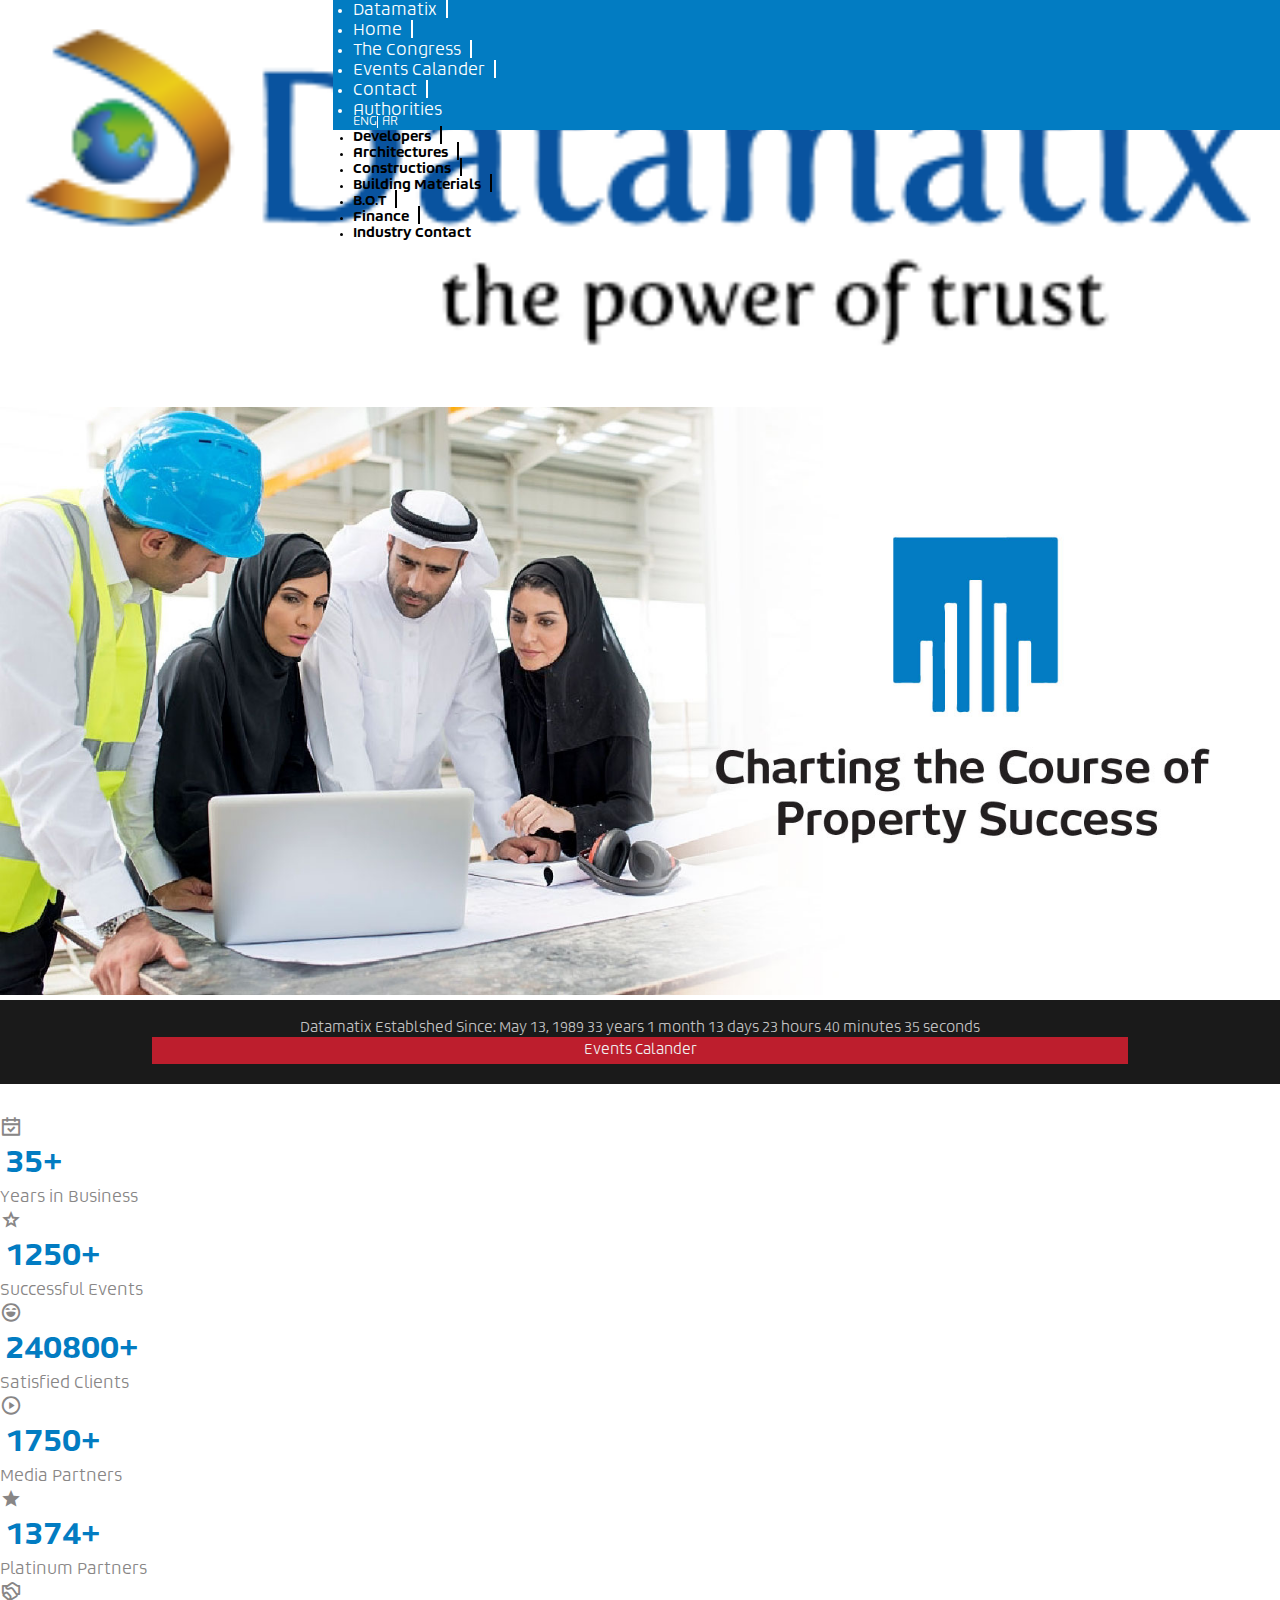
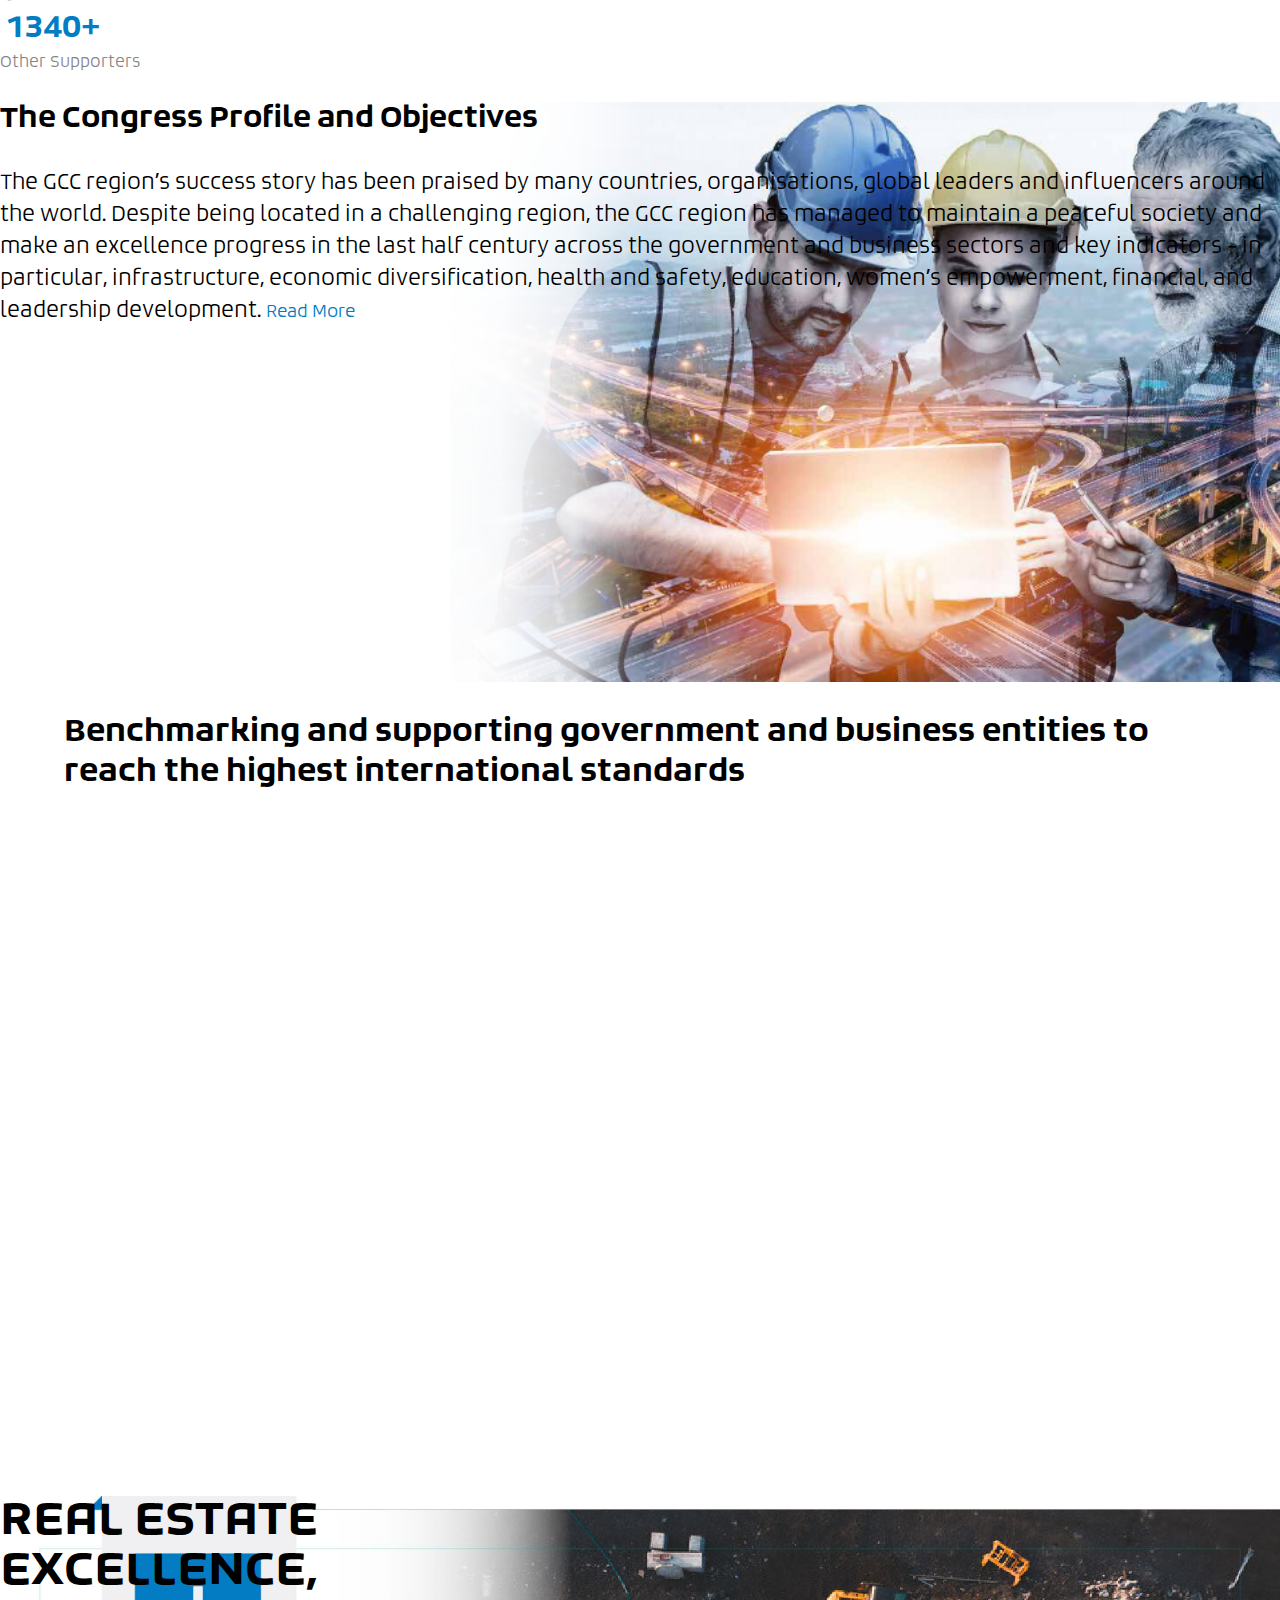
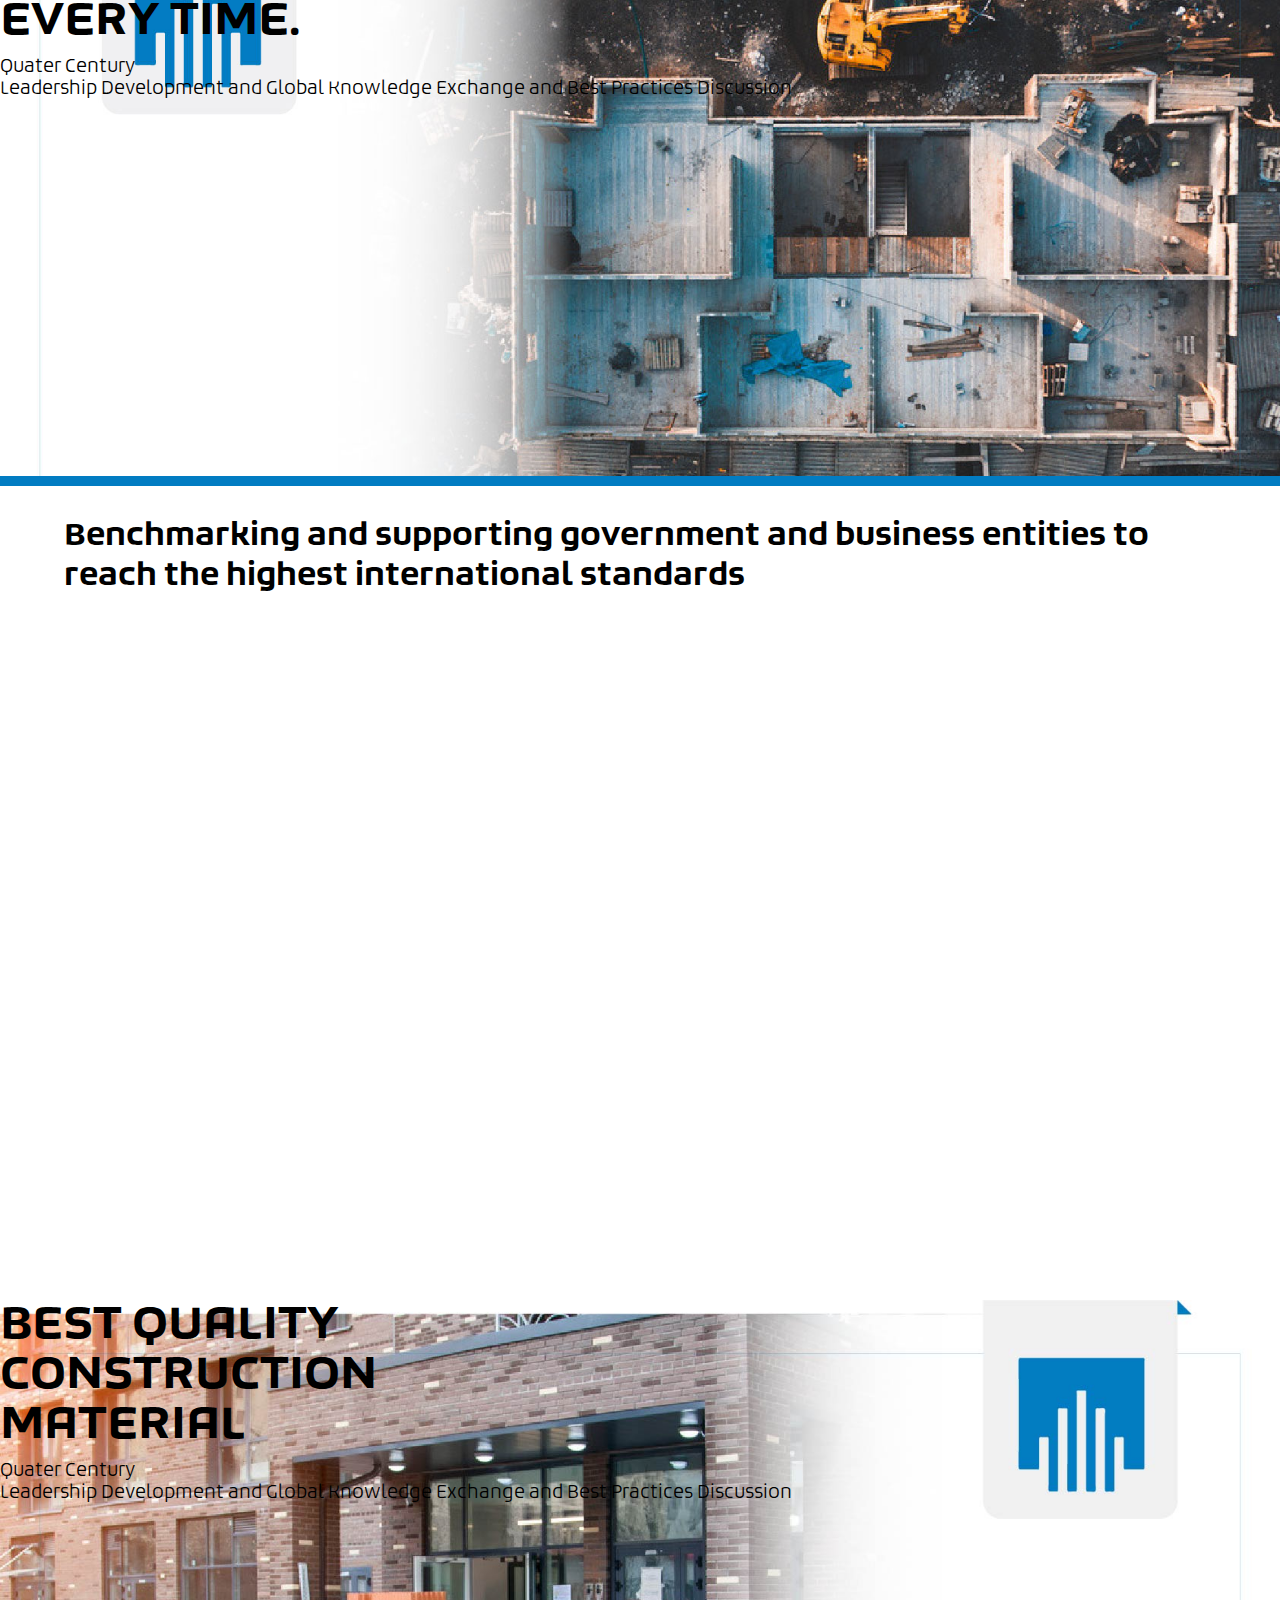
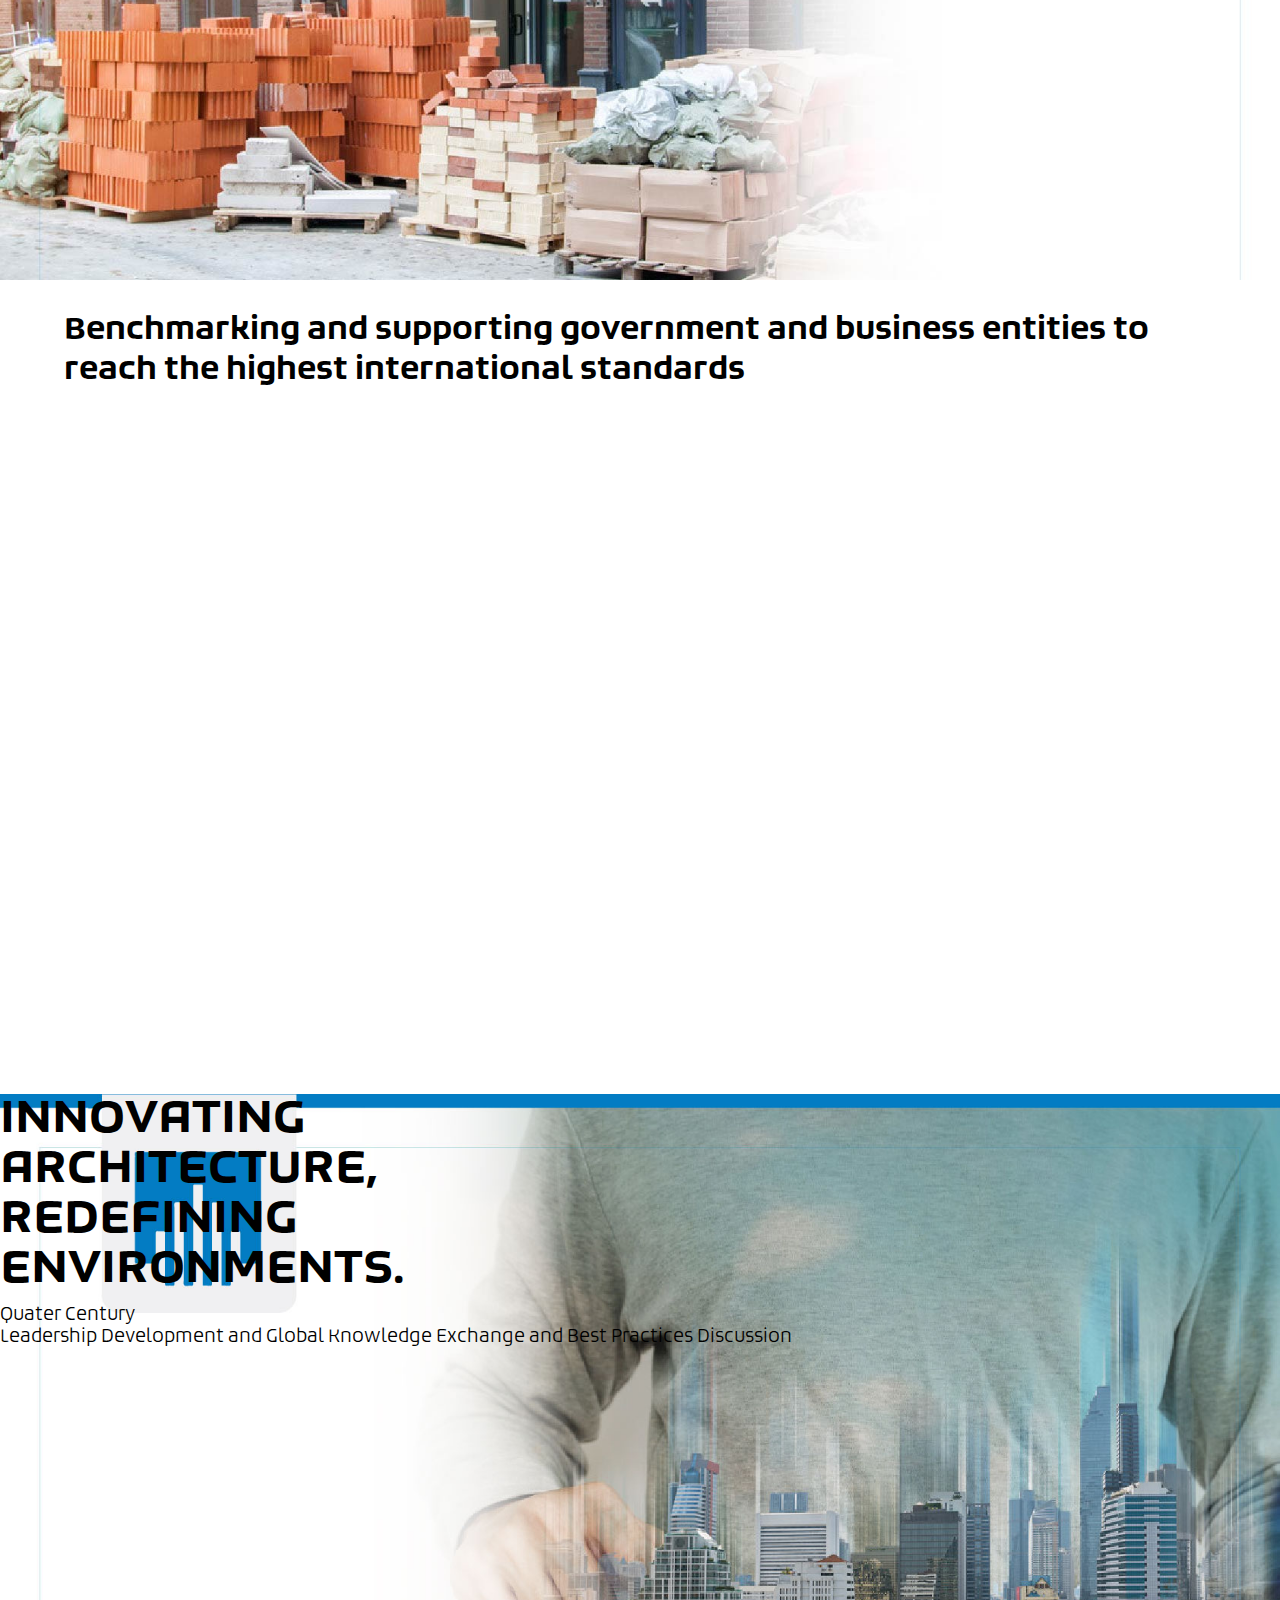
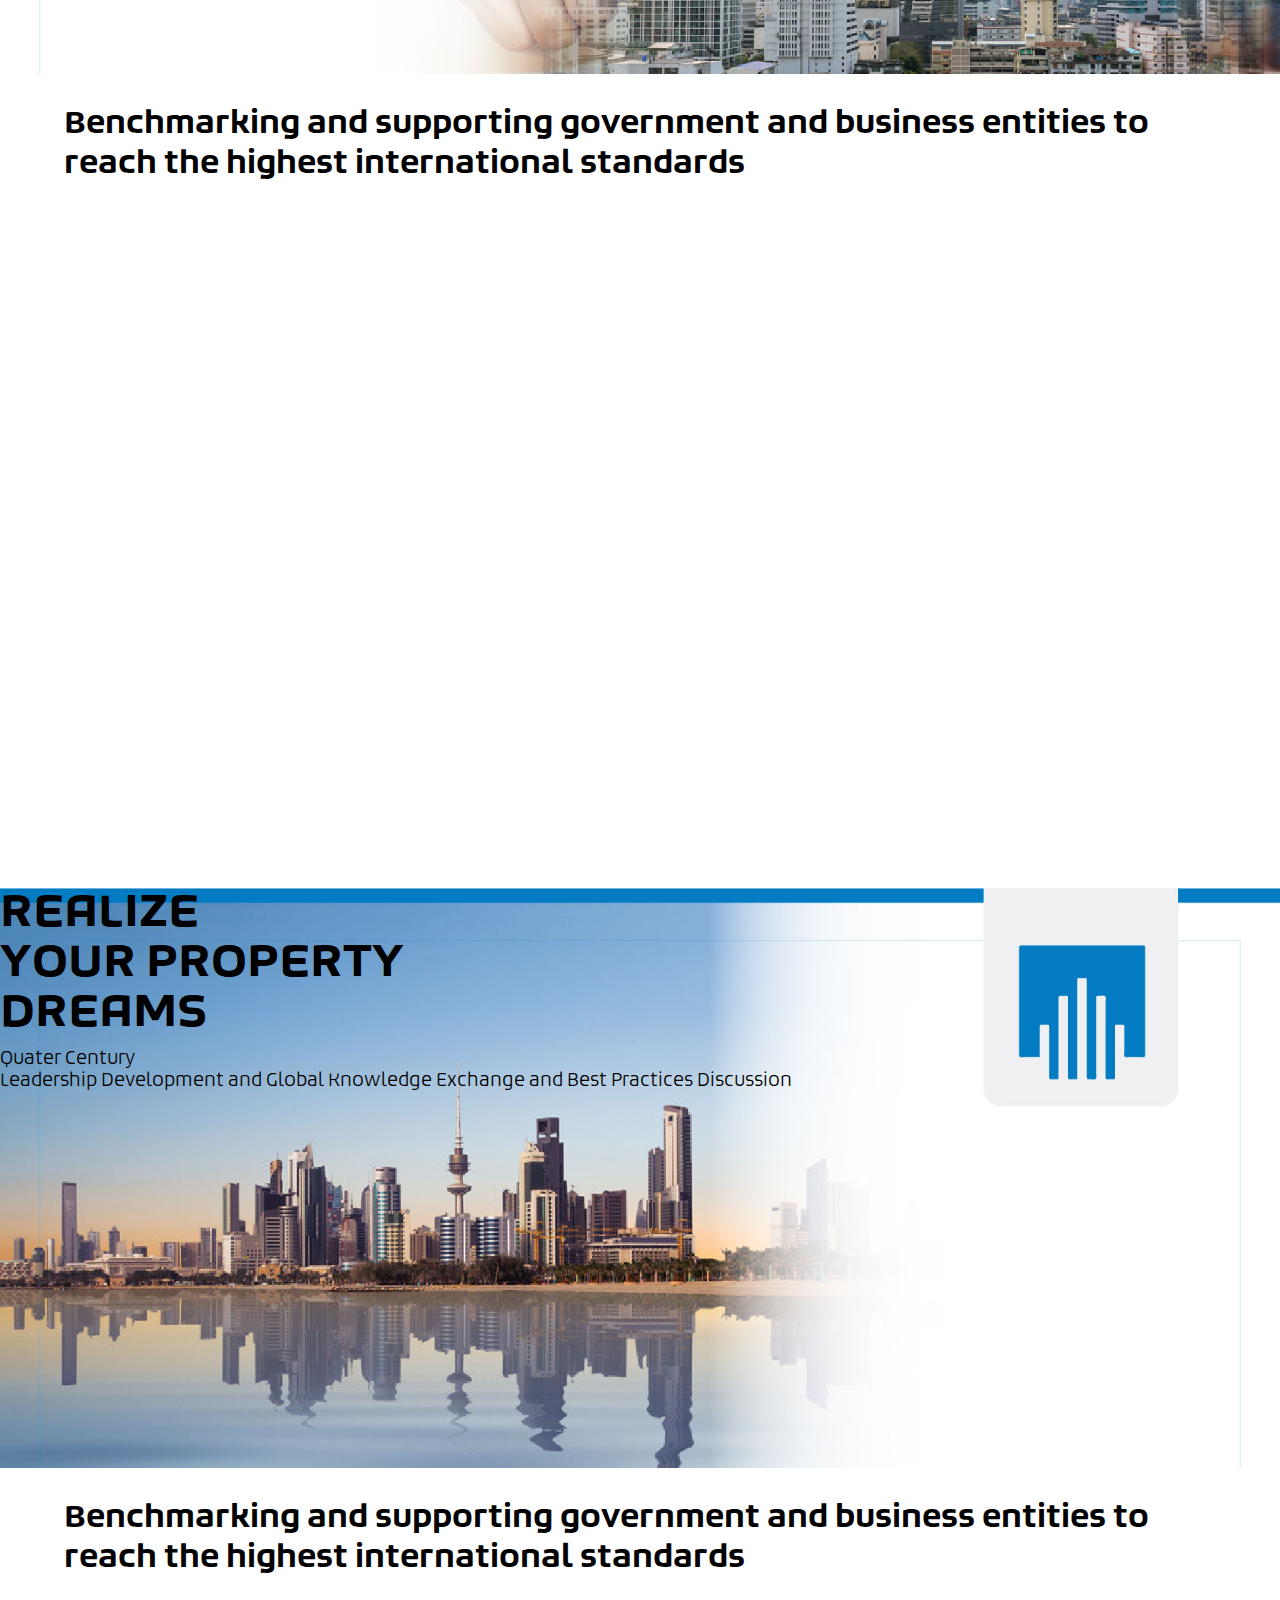
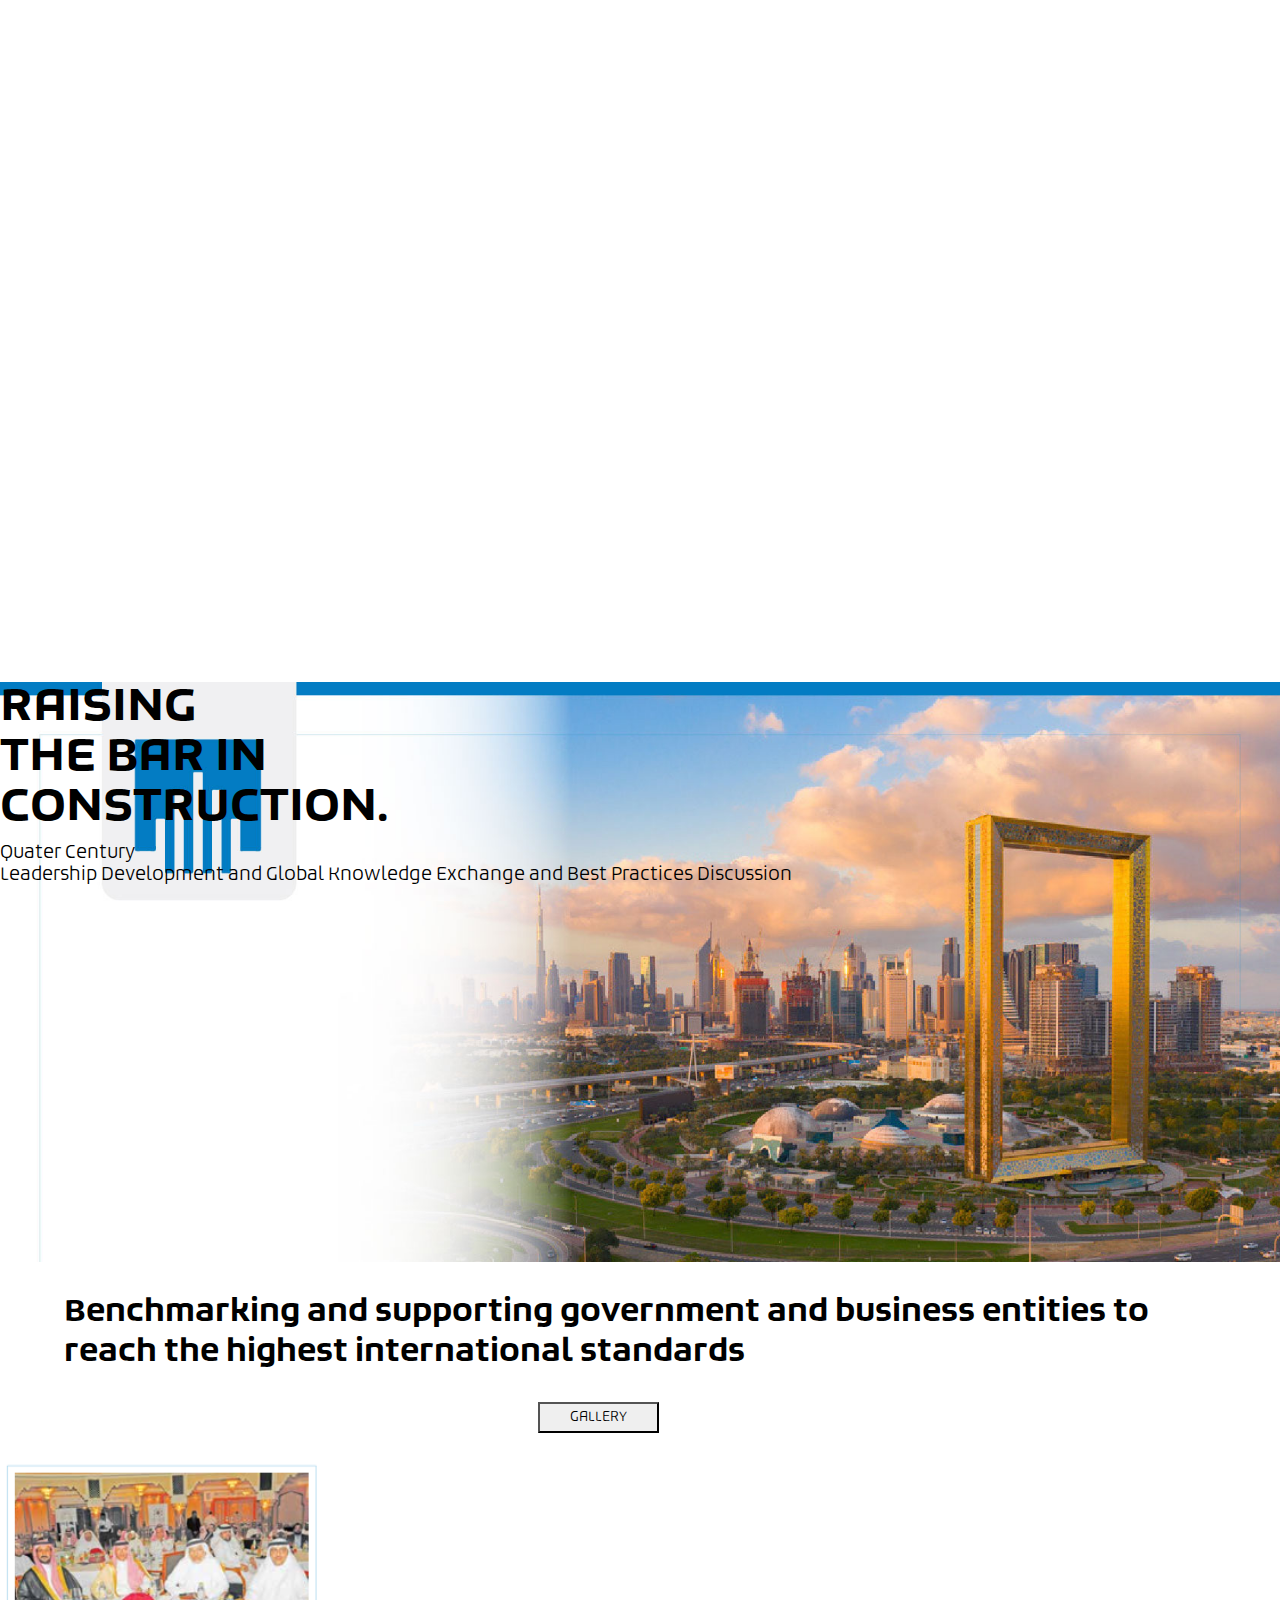
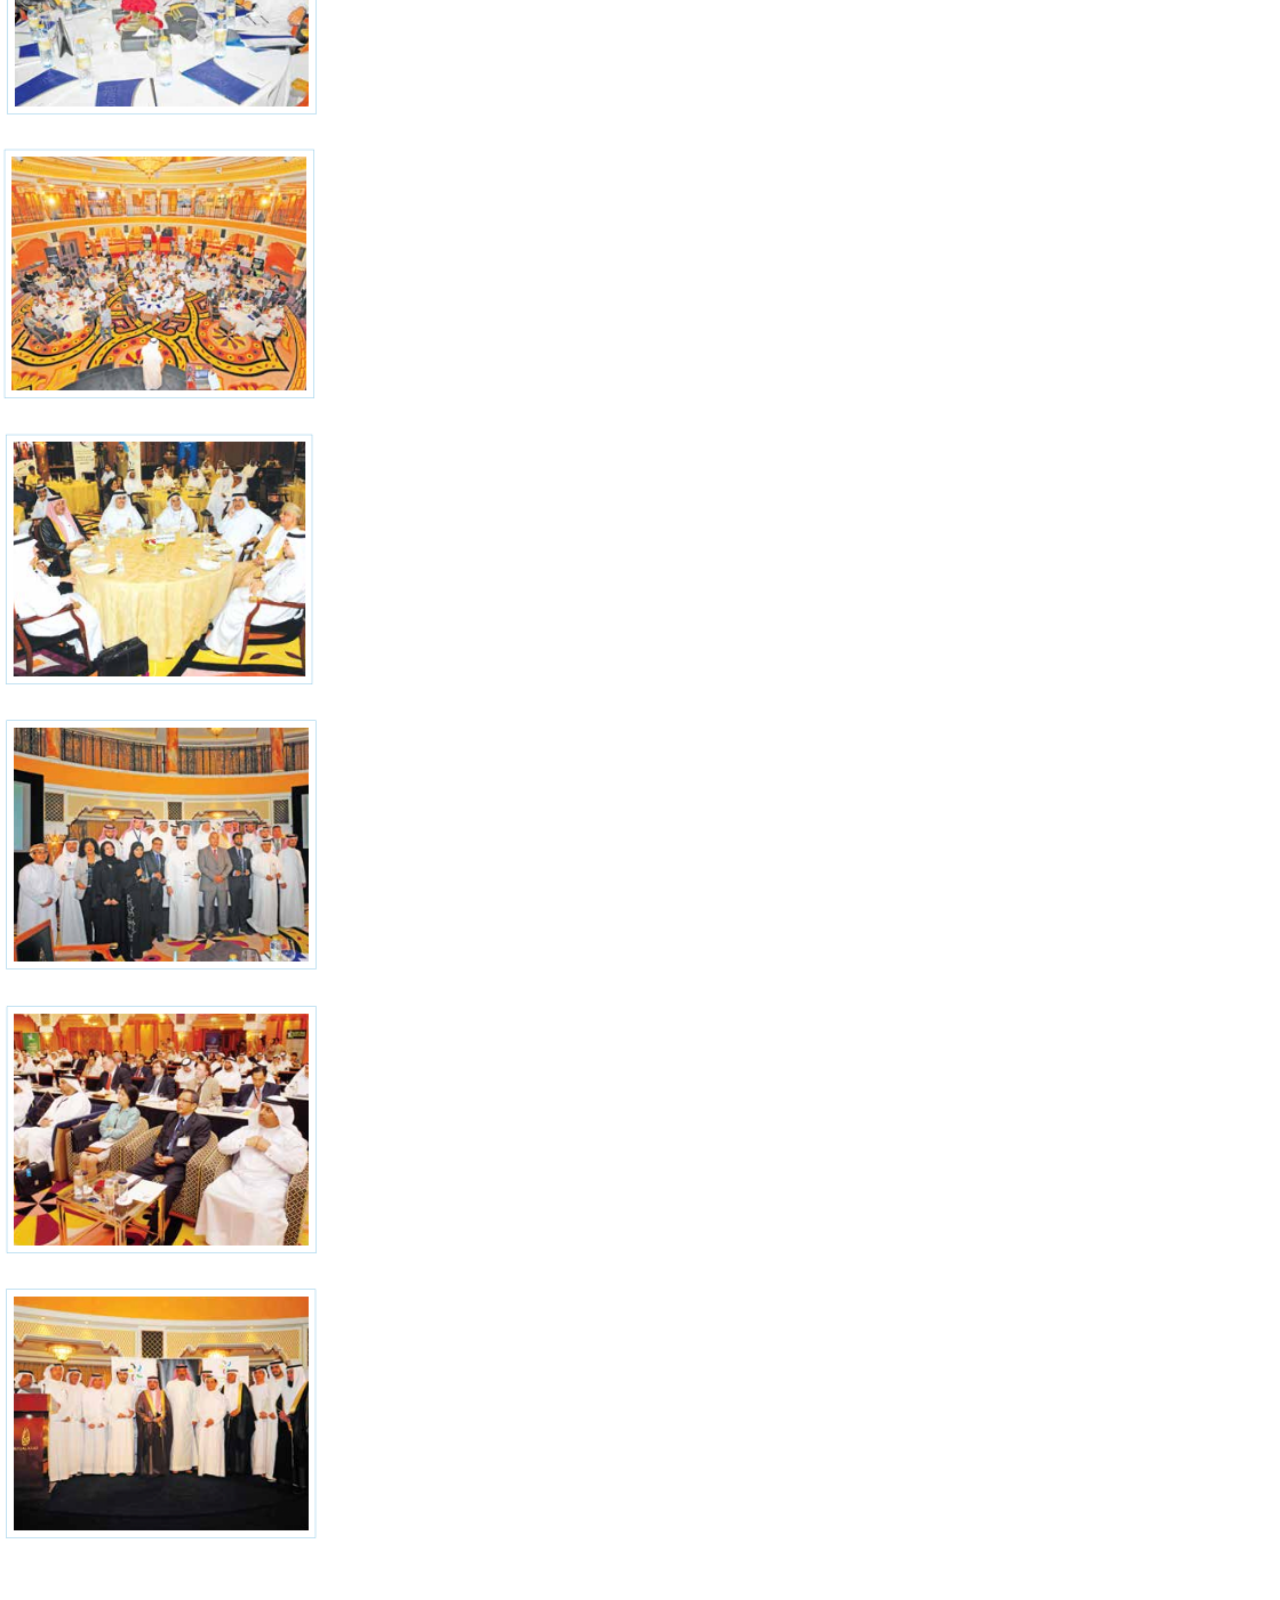
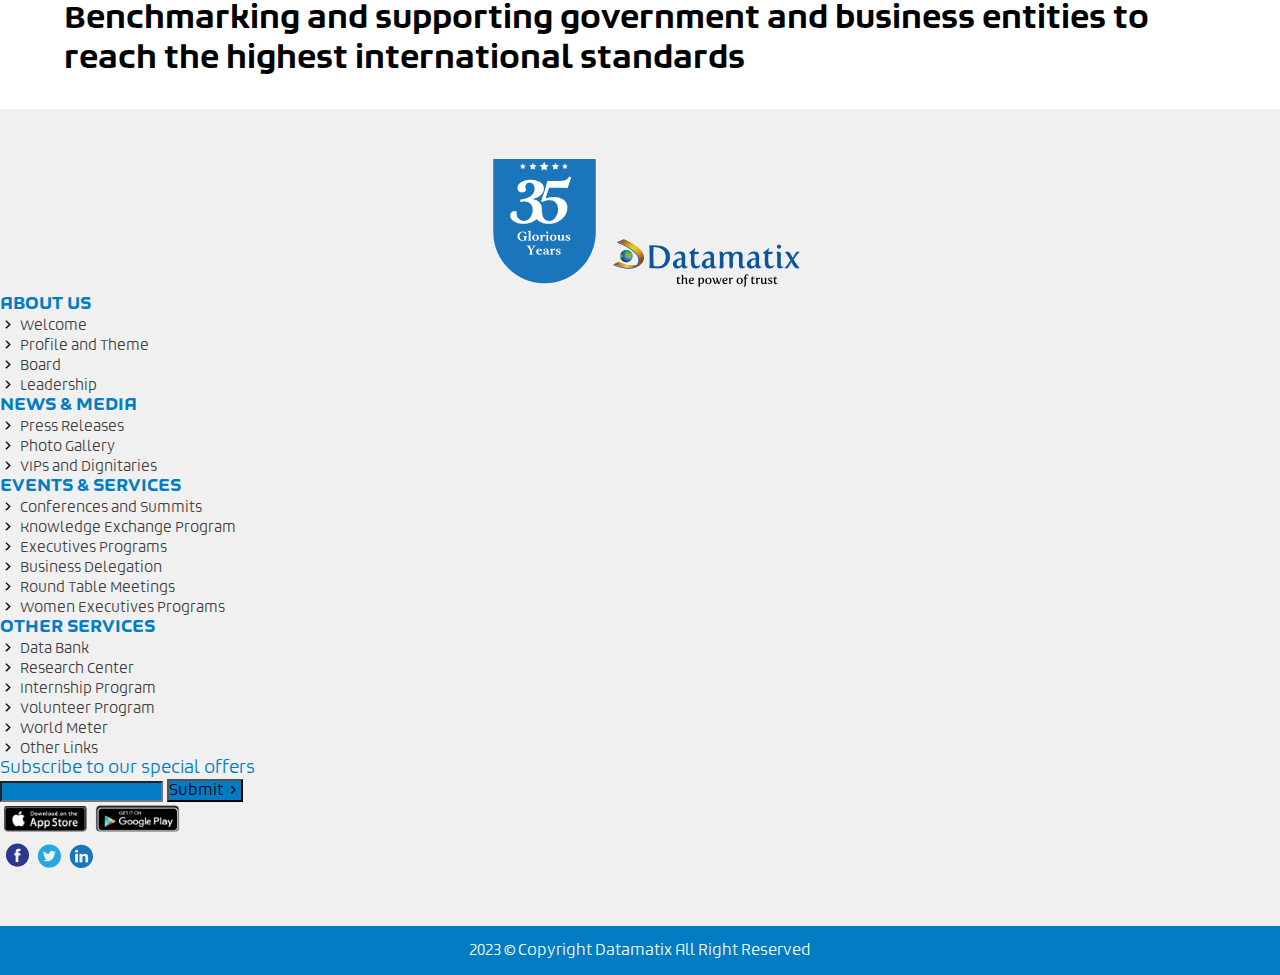
==== index.html @ 5085fa82 "updatee" ====
<!DOCTYPE html>
<html lang="en">
  <head>
    <meta charset="utf-8">
    <meta name="viewport" content="width=device-width, initial-scale=1">
    <title>The Property Developers Congress </title>
    <link rel="stylesheet" href="./assets/fonts/remixicon.css" />
    <link href="https://cdn.jsdelivr.net/npm/bootstrap@5.3.2/dist/css/bootstrap.min.css" rel="stylesheet" integrity="sha384-T3c6CoIi6uLrA9TneNEoa7RxnatzjcDSCmG1MXxSR1GAsXEV/Dwwykc2MPK8M2HN" crossorigin="anonymous">    
    <script defer src="https://cdn.jsdelivr.net/npm/bootstrap@5.3.2/dist/js/bootstrap.bundle.min.js" integrity="sha384-C6RzsynM9kWDrMNeT87bh95OGNyZPhcTNXj1NW7RuBCsyN/o0jlpcV8Qyq46cDfL" crossorigin="anonymous"></script>
    <link rel="stylesheet" href="./assets/css/propertyStyle.css">
  </head>
  <body>

    <div class="home-screen">
        <!-- start header -->
        <header>
            <div class="container-fluid">
                <div class="row">
                    <div class="col-md-3">
                        <div class="left-part">
                            <a href="/"> 
                                <img src="./assets/img/logo.png" class="img-fluid" alt="logo">
                            </a>
                        </div>
                    </div>
                    <div class="col-md-9">
                        <div class="right-part">
                            <div class="top-nav">
                                <div class="container-fluid">
                                    <div class="row">
                                        <div class="col-md-10 col-8">
                                            <ul class="list-unstyled lists">
                                                <li class="list-inline-item">Datamatix</li>
                                                <li class="list-inline-item">
                                                    <a href="/index.html">Home</a>
                                                </li>
                                                <li class="list-inline-item">
                                                    <a href="/prop11th.html">The Congress</a>
                                                </li>
                                                <li class="list-inline-item">
                                                    <a href="/propertyEvents.html"> Events Calander </a>
                                                </li>
                                                <li class="list-inline-item">Contact</li>
                                                <li class="list-inline-item">Authorities</li>
                                            </ul>
                                        </div>
                                        <div class="col-md-2 col-4">
                                            <div class="langs text-end">
                                                <span class="border-right pe-2">ENG</span>
                                                <span class="ps-1">AR</span>
                                            </div>
                                        </div>
                                    </div>
                                </div>
                            </div>

                            <div class="nav1">
                                <ul class="list-unstyled lists">
                                    <li class="list-inline-item">Developers</li>
                                    <li class="list-inline-item">Architectures</li>
                                    <li class="list-inline-item">Constructions</li>
                                    <li class="list-inline-item">Building Materials </li>
                                    <li class="list-inline-item">B.O.T </li>
                                    <li class="list-inline-item">Finance</li>
                                    <li class="list-inline-item">Industry Contact</li>
                                </ul>
                           </div>

                        </div>
                    </div>
                </div>
                
                
            </div>
        </header>
        <!-- end header -->

        <!-- start banner_main -->

        <div class="main-banner">
            <img src="./assets/img/main_banner.jpg" class="img-fluid" alt="banner" >
        </div>
        <!-- end banner_main-->

        <div class="counter-top">
            <div class="container-fluid">
                <div class="row">
                    <div class="col-md-9 col-12 m-auto">
                        <p>
                            Datamatix Establshed Since: May 13, 1989 33 years 1 month 13 days 23 hours 40 minutes 35 seconds 
                        </p>
                    </div>
                    <div class="col-md-3 col-12">
                        <button class="btn btn-danger">
                            Events Calander 
                        </button>
                    </div>
                </div>
            </div>
        </div>

        <!-- start Counter -->
        <div class="counter">
            <div class="container">
                <div class="row">
                    <div class="col-md-2 col-6">
                        <div class="counter-desc text-center">
                            <i class="ri-calendar-check-line"></i>
                            <h2>35+</h2>
                            <p>Years in Business</p>
                        </div>
                    </div>
                    <div class="col-md-2 col-6">
                        <div class="counter-desc text-center">
                            <i class="ri-star-s-line"></i>
                            <h2>1250+</h2>
                            <p>Successful Events</p>
                        </div>
                    </div>
                    <div class="col-md-2 col-6">
                        <div class="counter-desc text-center">
                            <i class="ri-emotion-laugh-line"></i>
                            <h2>240800+</h2>
                            <p>Satisfied Clients</p>
                        </div>
                    </div>
                    <div class="col-md-2 col-6">
                        <div class="counter-desc text-center">
                            <i class="ri-play-circle-line"></i>
                            <h2>1750+</h2>
                            <p>Media Partners</p>
                        </div>
                    </div>
                    <div class="col-md-2 col-6">
                        <div class="counter-desc text-center">
                            <i class="ri-star-s-fill"></i>
                            <h2>1374+</h2>
                            <p>Platinum Partners</p>
                        </div>
                    </div>
                    <div class="col-md-2 col-6">
                        <div class="counter-desc text-center">
                            <i class="ri-shake-hands-line"></i>
                            <h2>1340+</h2>
                            <p>Other Supporters</p>
                        </div>
                    </div>
                </div>
            </div>
        </div>
        <!-- end Counter -->

        <!-- <div class="datamatix-section">
            <div class="container">
                <div class="row">
                    <div class="col-12">
                        <h3>Conference Proﬁle and Objectives</h3>
                        <p>
                            The GCC region's success story has been praised by many countries, organisations, global  
                            influencers around the wold. Despite being located in a challenging region, the GCC 
                            region has managed to maintain a peaceful society and make an excellence progress 
                            in the last half century across the government and business sectors and key 
                            indicators - in particular, infrastructure, economic diversification, health 
                            and safety, education, women's empowerment, financial, and leadership development. 
                        </p>
                        <br>
                        <p>
                            Approximately 100 years ago, when the area was sustained by fishing and pearl diving 
                            for years, GCC then started looking for an alternative source of income and becoming 
                            the leading re-export ports, airports and many other diversified industries.  
                        </p>
                        <p>
                            During the 19th and earl 20th century's, the pearling industry thrived in the rlative 
                            calm at sea, providing both income and employment to the people of the GCC, It began 
                            to become a good economic resource for the local people. The decline of pearling 
                            in 1920s and 1930s resulted in a very difficult era, with little opportunity to 
                            build any infrastructure.  <a>Read More</a>
                        </p>
                       
                    </div>
                </div>
            </div>
        </div>
        <br> -->

        <!-- start banners -->
        <div class="bannerTop banner">

            <div class="container">
                <div class="row">
                    <div class="col-md-7 col-12">
                        <div class="datamatix-section">
                            <h3>The Congress Proﬁle and Objectives</h3>
                            <p>
                                The GCC region’s success story has been
                                praised by many countries, organisations,
                                global leaders and inﬂuencers around the world. Despite being located in a challenging region,
                                the GCC region has managed to maintain a peaceful society and make an excellence
                                progress in the last half century across the government and business sectors and key 
                                indicators – in particular, infrastructure,
                                economic diversiﬁcation, health and safety, education, women’s empowerment, ﬁnancial,
                                and leadership development. <a href="/">Read More</a>
                            </p>
                        </div>
                    </div>
                </div>
            </div>
        </div>

        <div class="container">
            <h2 class="banner_title text-center" style="margin: 30px auto; width: 90%;">
                Benchmarking and supporting government and business entities to reach the highest international standards</h2>
        </div> 

        <div class="banner-1 banner">
            <div class="over">
                <div class="container">
                    <div class="row">
                        <div class="col-md-5 col-11 text-left">
                            <div class="banner-text">
                                <h3>
                                    REAL ESTATE <br>
                                    EXCELLENCE, <br>
                                    EVERY TIME.
                                </h3>
                                <p>
                                    Quater Century <br>
                                    Leadership Development and Global Knowledge Exchange and Best Practices Discussion
                                </p>
                            </div>
                        </div>
                        <div class="col-md-7 col-1"></div>
                    </div>
                </div>
            </div>
        </div>

        <!-- <div class="container">
            <h2 class="banner_title">Benchmarking and supporting government and business entities to reach the highest international standards</h2>
            <p class="banner_text">
                During the 19th and early 20th century’s, the pearling industry thrived in the relative 
                calm at sea, providing both income and employment to the people of the GCC. 
                It began to become a good economic resource for the local people. The decline of pearling 
                in 1920s and 1930s resulted in a very difﬁcult era, with little opportunity to build any 
                infrastructure.
            </p>
        </div> -->

        <div class="container">
            <h2 class="banner_title text-center" style="margin: 30px auto; width: 90%;">
                Benchmarking and supporting government and business entities to reach the highest international standards</h2>
        </div> 

        <div class="banner-2 banner">
            <div class="over">
                <div class="container">
                    <div class="row">
                        <div class="col-md-7 col-1"></div>
                        <div class="col-md-5 col-11 text-end">
                            <div class="banner-text">
                                <h3>
                                    BEST QUALITY <br>
                                    CONSTRUCTION <br>
                                    MATERIAL
                                </h3>
                                <p class="ms-auto">
                                    Quater Century <br>
                                    Leadership Development and Global Knowledge Exchange and Best Practices Discussion
                                </p>
                            </div>
                        </div>
                    </div>
                </div>
            </div>
        </div>

        <div class="container">
            <h2 class="banner_title text-center" style="margin: 30px auto; width: 90%;">
                Benchmarking and supporting government and business entities to reach the highest international standards</h2>
        </div> 

        <div class="banner-3 banner">
            <div class="over">
                <div class="container">
                    <div class="row">
                        <div class="col-md-5 col-11 text-left">
                            <div class="banner-text">
                                <h3>
                                    INNOVATING <br>
                                    ARCHITECTURE, <br>
                                    REDEFINING <br>
                                    ENVIRONMENTS.
                                </h3>
                                <p>
                                    Quater Century <br>
                                    Leadership Development and Global Knowledge Exchange and Best Practices Discussion
                                </p>
                            </div>
                        </div>
                        <div class="col-md-7 col-1"></div>
                    </div>
                </div>
            </div>
        </div>

        <div class="container">
            <h2 class="banner_title text-center" style="margin: 30px auto; width: 90%;">
                Benchmarking and supporting government and business entities to reach the highest international standards</h2>
        </div> 

        <div class="banner-4 banner">
            <div class="over">
                <div class="container">
                    <div class="row">
                        <div class="col-md-7 col-1"></div>
                        <div class="col-md-5 col-11 text-end">
                            <div class="banner-text">
                                <h3>
                                    REALIZE<br>
                                    YOUR PROPERTY <br>
                                    DREAMS
                                </h3>
                                <p class="ms-auto">
                                    Quater Century <br>
                                    Leadership Development and Global Knowledge Exchange and Best Practices Discussion
                                </p>
                            </div>
                        </div>
                    </div>
                </div>
            </div>
        </div>

        <div class="container">
            <h2 class="banner_title text-center" style="margin: 30px auto; width: 90%;">
                Benchmarking and supporting government and business entities to reach the highest international standards</h2>
        </div> 

        <div class="banner-5 banner">
            <div class="over">
                <div class="container">
                    <div class="row">
                        <div class="col-md-5 col-11 text-left">
                            <div class="banner-text">
                                <h3>
                                    RAISING <br>
                                    THE BAR IN <br>
                                    CONSTRUCTION.
                                </h3>
                                <p>
                                    Quater Century <br>
                                    Leadership Development and Global Knowledge Exchange and Best Practices Discussion
                                </p>
                            </div>
                        </div>
                        <div class="col-md-7 col-1"></div>
                    </div>
                </div>
            </div>
        </div>

        <div class="container">
            <h2 class="banner_title text-center" style="margin: 30px auto; width: 90%;">
                Benchmarking and supporting government and business entities to reach the highest international standards</h2>
        </div> 

        <!-- end banners -->

        <!-- <div class="container text-center">
            <h2 class="banner_title text-center">Benchmarking and supporting government and business entities to reach the highest international standards</h2>
        </div> -->

        <!-- <div class="categories">
            <div class="container">
                <div class="row">
                    <div class="col-lg-4 col-md-6 col-12">
                        <div class="cat">
                            <img src="./assets/img/category1.png" width="320" height="260" class="img-fluid" alt="img1">
                        </div>
                    </div>
                    <div class="col-lg-4 col-md-6 col-12">
                        <div class="cat">
                            <img src="./assets/img/category2.png" width="320" height="260" class="img-fluid" alt="img2">
                        </div>
                    </div>
                    <div class="col-lg-4 col-md-6 col-12">
                        <div class="cat">

                            <img src="./assets/img/category3.png" width="320" height="260" class="img-fluid" alt="img3">
                        </div>
                    </div>
                    <div class="col-lg-4 col-md-6 col-12">
                        <div class="cat">
                            <img src="./assets/img/category4.png" width="320" height="260" class="img-fluid" alt="img4">
                        </div>
                    </div>
                    <div class="col-lg-4 col-md-6 col-12">
                        <div class="cat">
                            <img src="./assets/img/category5.png" width="320" height="260" class="img-fluid" alt="img5">
                        </div>
                    </div>
                    <div class="col-lg-4 col-md-6 col-12">
                        <div class="cat">
                            <img src="./assets/img/category6.png" width="320" height="260" class="img-fluid" alt="img6">
                        </div>
                    </div>
                </div>
            </div>
        </div> -->

        <!-- start UPCOMING EVENTS -->
        
        <!-- <div class="events">
            <div class="container">
                <h3>UPCOMING EVENTS</h3>
                <div class="row">
                    <div class="col-md-4 col-12">
                        <div class="event-card active">
                            <img src="./assets/img/event1.png" alt="event1" class="img-fluid">
                            <h5>The Construction Company Congress</h5>
                            <div class="card-body">
                                <p>About 4-decades ago, the institute embarked on a global excellence development journey to accelerate the leadership and organizational development goals of the middle east region and</p>
                            </div>
                            <div class="card-footer">
                                <h6>MARCH 23, 2022</h6>
                                <p>Dubai, United Arab Emirates</p>
                            </div>
                            <button class="btn btn-primary">
                                <a href="/">FOR REGISTRATION</a>
                                <i class="ri-arrow-right-s-line ms-2"></i>
                            </button>
                        </div>
                    </div>
                    <div class="col-md-4 col-12">
                        <div class="event-card">
                            <img src="./assets/img/event2.png" alt="event2" class="img-fluid">
                            <h5>The Food <br> Company Congress</h5>
                            <div class="card-body">
                                <p>About 4-decades ago, the institute embarked on a global excellence development journey to accelerate the leadership and organizational development goals of the middle east region and</p>
                            </div>
                            <div class="card-footer">
                                <h6>MARCH 23, 2022</h6>
                                <p>Dubai, United Arab Emirates</p>
                            </div>
                            <button class="btn btn-primary">
                                <a href="/">FOR REGISTRATION</a>
                                <i class="ri-arrow-right-s-line ms-2"></i>
                            </button>
                        </div>
                    </div>
                    <div class="col-md-4 col-12">
                        <div class="event-card">
                            <img src="./assets/img/event3.png" alt="event3" class="img-fluid">
                            <h5>The Architect Company Congress</h5>
                            <div class="card-body">
                                <p>About 4-decades ago, the institute embarked on a global excellence development journey to accelerate the leadership and organizational development goals of the middle east region and</p>
                            </div>
                            <div class="card-footer">
                                <h6>MARCH 23, 2022</h6>
                                <p>Dubai, United Arab Emirates</p>
                            </div>
                            <button class="btn btn-primary">
                                <a href="/">FOR REGISTRATION</a>
                                <i class="ri-arrow-right-s-line ms-2"></i>
                            </button>
                        </div>
                    </div>
                    <div class="col-md-4 col-12">
                        <div class="event-card active">
                            <img src="./assets/img/event4.png" alt="event4" class="img-fluid">
                            <h5>The Building Materials Congress</h5>
                            <div class="card-body">
                                <p>About 4-decades ago, the institute embarked on a global excellence development journey to accelerate the leadership and organizational development goals of the middle east region and</p>
                            </div>
                            <div class="card-footer">
                                <h6>MARCH 23, 2022</h6>
                                <p>Dubai, United Arab Emirates</p>
                            </div>
                            <button class="btn btn-primary">
                                <a href="/">FOR REGISTRATION</a>
                                <i class="ri-arrow-right-s-line ms-2"></i>
                            </button>
                        </div>
                    </div>
                    <div class="col-md-4 col-12">
                        <div class="event-card">
                            <img src="./assets/img/event2.png" alt="event2" class="img-fluid">
                            <h5>The Food <br> Company Congress</h5>
                            <div class="card-body">
                                <p>About 4-decades ago, the institute embarked on a global excellence development journey to accelerate the leadership and organizational development goals of the middle east region and</p>
                            </div>
                            <div class="card-footer">
                                <h6>MARCH 23, 2022</h6>
                                <p>Dubai, United Arab Emirates</p>
                            </div>
                            <button class="btn btn-primary">
                                <a href="/">FOR REGISTRATION</a>
                                <i class="ri-arrow-right-s-line ms-2"></i>
                            </button>
                        </div>
                    </div>
                    <div class="col-md-4 col-12">
                        <div class="event-card">
                            <img src="./assets/img/event3.png" alt="event3" class="img-fluid">
                            <h5>The Architect Company Congress</h5>
                            <div class="card-body">
                                <p>About 4-decades ago, the institute embarked on a global excellence development journey to accelerate the leadership and organizational development goals of the middle east region and</p>
                            </div>
                            <div class="card-footer">
                                <h6>MARCH 23, 2022</h6>
                                <p>Dubai, United Arab Emirates</p>
                            </div>
                            <button class="btn btn-primary">
                                <a href="/">FOR REGISTRATION</a>
                                <i class="ri-arrow-right-s-line ms-2"></i>
                            </button>
                        </div>
                    </div>
                    <div class="col-md-4 col-12">
                        <div class="event-card active">
                            <img src="./assets/img/event4.png" alt="event4" class="img-fluid">
                            <h5>The Building Materials Congress</h5>
                            <div class="card-body">
                                <p>About 4-decades ago, the institute embarked on a global excellence development journey to accelerate the leadership and organizational development goals of the middle east region and</p>
                            </div>
                            <div class="card-footer">
                                <h6>MARCH 23, 2022</h6>
                                <p>Dubai, United Arab Emirates</p>
                            </div>
                            <button class="btn btn-primary">
                                <a href="/">FOR REGISTRATION</a>
                                <i class="ri-arrow-right-s-line ms-2"></i>
                            </button>
                        </div>
                    </div>
                    <div class="col-md-4 col-12">
                        <div class="event-card">
                            <img src="./assets/img/event2.png" alt="event2" class="img-fluid">
                            <h5>The Food <br> Company Congress</h5>
                            <div class="card-body">
                                <p>About 4-decades ago, the institute embarked on a global excellence development journey to accelerate the leadership and organizational development goals of the middle east region and</p>
                            </div>
                            <div class="card-footer">
                                <h6>MARCH 23, 2022</h6>
                                <p>Dubai, United Arab Emirates</p>
                            </div>
                            <button class="btn btn-primary">
                                <a href="/">FOR REGISTRATION</a>
                                <i class="ri-arrow-right-s-line ms-2"></i>
                            </button>
                        </div>
                    </div>
                    <div class="col-md-4 col-12">
                        <div class="event-card">
                            <img src="./assets/img/event3.png" alt="event3" class="img-fluid">
                            <h5>The Architect Company Congress</h5>
                            <div class="card-body">
                                <p>About 4-decades ago, the institute embarked on a global excellence development journey to accelerate the leadership and organizational development goals of the middle east region and</p>
                            </div>
                            <div class="card-footer">
                                <h6>MARCH 23, 2022</h6>
                                <p>Dubai, United Arab Emirates</p>
                            </div>
                            <button class="btn btn-primary">
                                <a href="/">FOR REGISTRATION</a>
                                <i class="ri-arrow-right-s-line ms-2"></i>
                            </button>
                        </div>
                    </div>
                </div>
            </div>
        </div> -->

        <!-- end UPCOMING EVENTS -->
        

        <!-- start gallery -->
        <div class="gallery">
            <div class="container">
                <div class="row">
                    <div class="col-12">
                        <button class="btn btn-primary">GALLERY</button>
                    </div>
                </div>
                <div class="row">
                    <div class=" col-md-4 col-sm-6 col-12">
                        <img src="./assets/img/category1.png" width="320" height="260" class="img-fluid">
                    </div>
                    <div class=" col-md-4 col-sm-6 col-12">
                        <img src="./assets/img/category2.png" width="320" height="260" class="img-fluid">
                    </div>
                    <div class=" col-md-4 col-sm-6 col-12">
                        <img src="./assets/img/category3.png" width="320" height="260" class="img-fluid">
                    </div>
                    <div class=" col-md-4 col-sm-6 col-12">
                        <img src="./assets/img/category4.png" width="320" height="260" class="img-fluid">
                    </div>
                    <div class=" col-md-4 col-sm-6 col-12">
                        <img src="./assets/img/category5.png" width="320" height="260" class="img-fluid">
                    </div>
                    <div class=" col-md-4 col-sm-6 col-12">
                        <img src="./assets/img/category6.png" width="320" height="260" class="img-fluid">
                    </div>
                </div>
            </div>
        </div>
        <!-- end gallery -->

        <div class="container">
            <h2 class="banner_title text-center" style="margin: 30px auto; width: 90%;">
                Benchmarking and supporting government and business entities to reach the highest international standards</h2>
        </div> 

        <!-- start footer -->
        <footer>
            <div class="container">
                <div class="row mb-2">
                    <div class="col-md-3 col-12 text-sm-center">
                        <div class="logo">
                            <img class="img-fluid" src="./assets/img/logo-footer.png" alt="logo3">
                            <img class="img-fluid" src="./assets/img/logo-footer2.png" alt="logo2">
                        </div>
                    </div>

                    <div class="col-md-2 col-6">
                        <h5>ABOUT US</h5>
                        <div class="links d-flex">
                            <i class="ri-arrow-right-s-line"></i>
                            <span>Welcome</span>
                        </div>
                        <div class="links d-flex">
                            <i class="ri-arrow-right-s-line"></i>
                            <span> Profile and Theme </span>
                        </div>
                        <div class="links d-flex">
                            <i class="ri-arrow-right-s-line"></i>
                            <span>Board</span>
                        </div>
                        <div class="links d-flex">
                            <i class="ri-arrow-right-s-line"></i>
                            <span>Leadership</span>
                        </div>
                    </div>

                    <div class="col-md-2 col-6">
                        <h5>NEWS & MEDIA</h5>
                        <div class="links d-flex">
                            <i class="ri-arrow-right-s-line"></i>
                            <span>Press Releases</span>
                        </div>
                        <div class="links d-flex">
                            <i class="ri-arrow-right-s-line"></i>
                            <span>Photo Gallery</span>
                        </div>
                        <div class="links d-flex">
                            <i class="ri-arrow-right-s-line"></i>
                            <span>VIPs and Dignitaries</span>
                        </div>
                    </div>

                    <div class="col-md-3 col-6">
                        <h5>EVENTS & SERVICES </h5>
                        <div class="links d-flex">
                            <i class="ri-arrow-right-s-line"></i>
                            <span>Conferences and Summits </span>
                        </div>
                        <div class="links d-flex">
                            <i class="ri-arrow-right-s-line"></i>
                            <span>Knowledge Exchange Program</span>
                        </div>
                        <div class="links d-flex">
                            <i class="ri-arrow-right-s-line"></i>
                            <span>Executives Programs </span>
                        </div>
                        <div class="links d-flex">
                            <i class="ri-arrow-right-s-line"></i>
                            <span>Business Delegation</span>
                        </div>
                        <div class="links d-flex">
                            <i class="ri-arrow-right-s-line"></i>
                            <span>Round Table Meetings</span>
                        </div>
                        <div class="links d-flex">
                            <i class="ri-arrow-right-s-line"></i>
                            <span>Women Executives Programs</span>
                        </div>
                    </div>

                    <div class="col-md-2 col-6">
                        <h5>OTHER SERVICES</h5>
                        <div class="links d-flex">
                            <i class="ri-arrow-right-s-line"></i>
                            <span>Data Bank</span>
                        </div>
                        <div class="links d-flex">
                            <i class="ri-arrow-right-s-line"></i>
                            <span>Research Center</span>
                        </div>
                        <div class="links d-flex">
                            <i class="ri-arrow-right-s-line"></i>
                            <span>Internship Program </span>
                        </div>
                        <div class="links d-flex">
                            <i class="ri-arrow-right-s-line"></i>
                            <span>Volunteer Program </span>
                        </div>
                        <div class="links d-flex">
                            <i class="ri-arrow-right-s-line"></i>
                            <span>World Meter </span>
                        </div>
                        <div class="links d-flex">
                            <i class="ri-arrow-right-s-line"></i>
                            <span>Other Links</span>
                        </div>
                    </div>

                    <!-- <div class="col-md-2 col-sm-4 col-6">
                        <h5>Advertise</h5>
                        <div class="links d-flex">
                            <i class="ri-arrow-right-s-line"></i>
                            <span>Consultancy</span>
                        </div>
                        <div class="links d-flex">
                            <i class="ri-arrow-right-s-line"></i>
                            <span>Criteria Devp.</span>
                        </div>
                        <div class="links d-flex">
                            <i class="ri-arrow-right-s-line"></i>
                            <span>Old Links</span>
                        </div>
                    </div> -->

                </div>
                <div class="row">
                    <!-- <div class="col-md-2"></div> -->
                    <div class="col-12">
                        <label for="subscribe" class="form-label subscribe-label">Subscribe to our special offers</label>
                    </div>
                </div>
                <div class="row mb-2">
                    <!-- <div class="col-md-2"></div> -->
                    <div class="col-md-7">
                        <form>
                            <div class="d-flex">
                                <input type="text" class="form-control me-3" id="subscribe">
                                <button type="submit" class="btn btn-primary d-flex">
                                    Submit
                                    <i class="ri-arrow-right-s-line ml-1"></i>
                                </button>
                            </div>
                        </form>
                    </div>
                    <div class="col-md-3 text-sm-center">
                        <div class="icon-download d-flex">
                            <img src="./assets/img/footer-1.png" width="90" class="img-fluid" alt="dwmload1">
                            <img src="./assets/img/footer-2.png" width="90" class="img-fluid" alt="dwmload2">
                        </div>
                    </div>
                    <div class="col-md-2 text-sm-center">
                        <div class="social d-flex">
                            <img src="./assets/img/icon-1.png" class="img-fluid" alt="dwmload1">
                            <img src="./assets/img/icon-2.png" class="img-fluid" alt="dwmload2">
                            <img src="./assets/img/icon-3.png" class="img-fluid" alt="dwmload2">
                        </div>
                    </div>
                </div>
            </div>
            <div class="copy-right">
                <div class="container">
                    <div class="row">
                        <div class="col-12">
                            <p>2023 &COPY; Copyright Datamatix All Right Reserved </p>
                        </div>
                    </div>
                </div>
            </div>
        </footer>
        <!-- end footer -->
       
    </div>

    </body>
</html>
---- assets/css/propertyStyle.css ----
@font-face{
    font-family: bruumBoldFont;
    src: url(./../fonts/Bruum\ FY\ Bold.otf);
}
@font-face{
    font-family: bruumFont;
    src: url(./../fonts/Bruum\ FY\ Black.otf);
}
@font-face{
    font-family: bruumLightFont;
    src: url(./../fonts/Bruum\ FY\ Light.otf);
}

*{
    font-family: bruumLightFont;
    margin: 0;
    padding: 0;
}
ul{
    margin-top: 0;
    margin-bottom: 0;
}
/* start home sreen */

/* start header */
header{
    position: relative;
    margin-bottom: 35px;
    /* padding-bottom: 35px; */
    /* border-bottom: 5px solid #027cc2; */
}
header .left-part img{
    width: 100%;
    min-height: 100px;
    margin-top: 15px;
    cursor: pointer;
}
header .right-part{
    width: 74%;
    position: absolute;
    right: 0;
    top: 0;
}
header .right-part .top-nav{
    background-color: #027cc2;
    padding: 0 20px;
    color: #fff;
    min-height: 70px;
    display: flex;
    align-items: center;
}
header .right-part .top-nav ul li a{
    text-decoration: none;
    color: #fff;
}
header .right-part .top-nav ul li{
    margin-right: 21px;
    position: relative;
    cursor: pointer;
}
header .right-part .top-nav ul li:hover{
    border-bottom: 1px solid #fff;
}
header .right-part .top-nav ul li:not(:last-child)::after{
    content: '';
    position: absolute;
    width: 2px;
    margin-left: 9px;
    height: 18px;
    bottom: 2px;
    background-color: #fff;
}
header .nav1{
    padding: 0 20px;
    position: absolute;
    width: 100%;
    min-height: 70px;
    display: flex;
    align-items: center;
}

/* header .nav1 ul li:first-of-type{
    border-top: 4px solid #027cc2;
} */
header .nav1 ul li{
    font-size: 14px;
    margin-right: 20px !important;
    cursor: pointer;
    font-family: bruumBoldFont;
    position: relative;
}
header .nav1 ul li:not(:last-child)::after{
    content: '';
    position: absolute;
    width: 2px;
    margin-left: 9px;
    height: 18px;
    bottom: 2px;
    background-color: #000;
}

.border-right {
    border-right: 1px solid #fcfcfc !important;
}
header .langs{
    margin-top: -10px;
}
header .langs span{
    font-size: 12px;
    color: #fcfcfc;
    cursor: pointer;
}
header .nav2{
    background-color: #f2f2f2;
    padding: 10px 0;
    margin-top: 10px;
    position: absolute;
    right: 0;
    bottom: 0;
    width: 75%;
}
header .nav2 ul{
    margin-left: 50px;
}
header .nav2 ul li{
    font-size: 14px;
    cursor: pointer;
}
/* end header */

.counter-top{
    background-color: #1a1a1a;
    padding: 20px 30px;
}
.counter-top .btns {
    /* display: flex;
    justify-content: space-evenly;
    align-items: center; */
    width: 90%;
}
.counter-top .btn-danger{
    padding: 5px 10px;
    color: #f1efef;
    background-color: #bd1e2d;
    border: none;
    width: 80%;
    display: flex;
    justify-content: center;
    align-items: center;
    margin: auto;
}
.counter-top .btns .btn-primary{
    background-color: #027cc2;
}
.counter-top p{
    font-size: 16px;
    margin-bottom: 0;
    text-align: center;
    color: #c3c3c3;
}   
.counter-top button.btn{
    font-size: 14px;
}   
/* start counter */
.counter{
    margin: 30px 0;
}
.counter h2{
    font-family: bruumBoldFont;
    color: #027cc2;
    font-size: 30px;
    font-weight: bold;
    margin: 5px;
}
.counter i{
    font-size: 22px;
    color: #888686;
}
.counter p{
    color: #888686;
}
/* end counter */
.datamatix-section{
    margin: 30px 0;
}
.datamatix-section h3{
    font-family: bruumBoldFont;
    font-size: 28px;
    margin-bottom: 30px;
    /* border-left: 4px solid #027cc2;
    padding-left: 20px; */
}
.datamatix-section .lists ul li{
    text-transform: capitalize;
}
.datamatix-section p{
    font-size: 21px;
    line-height: 32px;
}
.datamatix-section a{
    color: #027cc2 !important;
    font-size: 17px;
    cursor: pointer;
    text-decoration: none;
}

.banner_title{
    margin: 40px 0 20px;
    font-family: bruumBoldFont;
    line-height: 40px;
    font-size: 30px;
    text-align: left;
    width: 95%;
}
.banner_text{
    width: 95%;
    font-size: 20px;
}

/* start banners */
.bannerTop{
    background-image: url(./../img/imageeBanner.png);
}
.main-banner img{
    width: 100%;
}
.banner{
    /* border-bottom: 10px solid #027cc2; */
    width: 100%;
    height: 580px;
    background-size: cover;
    background-repeat: no-repeat;
    position: relative;
}
.banner-1{
    background-image: url(./../img/10th_banner_6.jpg);
    border-bottom: 10px solid #027cc2;
    margin-bottom: 30px;
}
.banner-2{
    background-image: url(./../img/10th_banner_2.jpg);
    /* margin-bottom: -5px; */
}
.banner-3{
    background-image: url(./../img/10th_banner_3.jpg);
    /* border-top: 10px solid #027cc2; */
}
.banner-4{
    background-image: url(./../img/10th_banner_4.jpg);
    /* margin-bottom: -5px; */
}
.banner-5{
    background-image: url(./../img/10th_banner_5.jpg);
    /* margin-bottom: -5px; */
}
/* .banner-6{
    background-image: url(./../img/ce.jpg);
    border-bottom: 10px solid #ed2027;
} */

.banner .banner-text h3{
    position: relative;
    /* color: #027cc2; */
    font-family: bruumBoldFont;
    font-size: 45px;
    line-height: 50px;
    margin-top: 55%;
}
.banner .banner-text hr{
    border-top: 2px solid #027cc2;
    width: 70%;
    margin-left: 0;
    border-width: 1px;
    display: inline-flex;
}
.banner-2 .banner-text hr{
    margin-right: 0;
}
.banner .banner-text p{
    font-size: 18px;
    margin-top: 10px;
    width: 90%;
}
.banner .banner-text .btn-primary{
    background-color: #027cc2;
    border: #027cc2;
    border-radius: 5px;
    padding: 4px 14px;
}
/* end banners */

/* start gallery */
.categories img{
    margin-bottom: 25px;
}
.gallery button.btn{
    display: block;
    margin: 2% 42%;
    padding: 5px 30px;
    border-radius: 0;
}
.gallery img.img-fluid{
    margin-bottom: 20px;
}
/* end gallery */

/* start events */
.events h3{
    font-weight: bold;
    margin: 40px 0;
    text-align: center;
    font-size: 32px;
}
.events .event-card{
    position: relative;
    padding: 20px;
    min-height: 620px;
    text-align: center;
    margin-bottom: 20px;
}
.events .event-card h5{
    font-family: bruumBoldFont;
    margin: 20px auto;
    font-size: 24px;
}
.events .card-body p, .card-footer p{
    color: #8b8b8b;
}
.events a{
    text-decoration: none;
    color: #fff;
    font-family: bruumLightFont;
}
.events button{
    background-color: #1b75ba;
    border-color: #1b75ba;
    width: 90%;
    position: absolute;
    bottom: 20px;
    display: flex;
    align-items: center;
    justify-content: center;
    padding: 10px 0;
}
.events .card-footer h6{
    font-family: bruumBoldFont;
    font-size: 18px;
    margin-top: 20px;
    margin-bottom: 2px;
}
.events .event-card:hover, .event-card.active{
    background-color: #f8f8f8;
    transition: .3s all;
    cursor: pointer;
}
/* end events */

.footer-top h4{
    width: 90%;
    margin: auto;
}
/* start footer */
footer{
    padding: 50px 0 0;
    background-color: rgba(240,240,241,255);
    margin-top: 30px;
}
footer .logo {
    text-align: center;
}
/* footer .logo span{
    font-family: boldFont;
} */
footer h5{
    color: #027cc2;
    font-size: 17px;
    font-family: bruumBoldFont;
}
footer .links span{
    color: #3d3b3b;
    font-size: 14px;
    cursor: pointer;
}
footer .links span:hover{
    color: #0c4f75;
    font-weight: 700;
}
footer .subscribe-label{
    color: #027cc2;
    font-size: 17px;
}
footer p.footr{
    font-size: 15px;
    margin-top: 10px;
}
footer .copy-right{
    margin-top: 50px;
    background-color: #027cc2;
    color: #fff;
}
footer .copy-right p{
    font-size: 15px;
    margin: auto;
    padding: 15px 0;
    text-align: center;
    color: #fff
}
footer form input, footer form .btn{
    max-height: 35px;
    background-color: #027cc2;
}
footer form .btn{
    font-size: 15px;
}
/* end footer */

/* start home sreen */

/* start media query */
@media only screen and (min-width: 1400px) {
    .banner {
        height: 600px;
    }
    .datamatix-section p, .datamatix-section a {
        font-size: 25px;
        line-height: 40px;
    }
}
@media only screen and (max-width: 1344px) {
    header .nav1 ul li {
        font-size: 13px;
        margin-right: 10px;
        margin-left: 0px;
    }
}
@media only screen and (max-width: 1281px) {
    .counter-top p{
        font-size: 14px;
    }
    .counter-top .btns {
        position: relative;
        top: 50%;
        transform: translateY(-50%);
    }
}
@media only screen and (max-width: 1168px) {
    header .right-part .top-nav ul li {
        font-size: 14px;
    }
}
@media only screen and (max-width: 1059px) {
    /* header .nav1{
        margin-top: 0;
        margin-bottom: 0;
        padding: 25px;
    } */
    header .nav1 ul li {
        font-size: 12px;
    }
}
@media only screen and (max-width: 1024px) {
    /* header .nav1{
        padding-bottom: 10px;
    } */
}
@media only screen and (max-width: 1109px) {
    .counter-top .btns {
        width: 100%;
    }
}
@media only screen and (max-width: 1086px) {
    header .nav1{
        position: relative;
        width: 100%;
    }
}
@media only screen and (max-width: 991px) {
    .counter h2 {
        font-size: 24px;
    }
    .datamatix-section p {
        font-size: 16px;
    }
    .banner .banner-text h3 {
        font-size: 20px;
        margin-top: 100%;
    }
    .banner .banner-text p {
        font-size: 16px;
        line-height: 20px;
    }
    .banner .banner-text h3 br{
        display: none;
    }
    .banner .banner-text h3 {
        line-height: 27px;
    }
    .events h3 {
        margin: 25px 0;
        font-size: 25px;
    }
    .events .event-card {
        min-height: 575px;
    }
    .events .event-card h5 {
        font-size: 17px;
        margin: 15px auto;
    }
    .events .card-body p, .card-footer p {
        color: #8b8b8b;
        font-size: 14px;
    }
    .events .card-footer h6 {
        font-size: 16px;
        margin-bottom: 6px;
    }
    .events a {
        font-size: 14px;
    }
    .events button {
        padding: 4px 0;
    }
}
@media only screen and (max-width: 940px) {

}

@media only screen and (max-width: 798px) {
    header .nav2 {
        padding: 3px 0;
    }
}
@media only screen and (max-width: 842px) and (min-width: 768px)  {
    .counter-top button.btn{
        font-size: 11px;
    }
    .counter h2 {
        font-size: 26px;
    }
    .counter-top p{
        font-size: 14px;
    }
    .datamatix-section p {
        font-size: 18px;
    }
}
@media only screen and (max-width: 767px) {
    header .right-part{
        position: relative;
        width: 100%;
    }
    header .right-part .top-nav ul li{
        font-size: 14px;
    }
    header .langs span{
        font-size: 12px;
    }
    header .right-part .top-nav {
        padding: 20px;
    }
    header .right-part .top-nav ul li:not(:last-child)::after{
        position: relative;
    }
    header .right-part .top-nav ul li{
        width: 50%;
        margin: 5px auto;
    }
    header .nav1 ul li:not(:last-child)::after{
        position: relative;
        width: 20%;
    }
    header .left-part img {
        width: auto;
        min-height: auto;
    }
    header .nav1{
        position: relative;
        width: 100%;
        padding: 25px;
        margin: 0;
    }
    header .nav2 {
        width: 100%;
    }
    header .left-part img{
        margin: auto;
        display: flex;
    }
    header .nav2 ul {
        margin-left: 0;
    }
    .datamatix-section br{
        display: none;
    }
    .counter-top button.btn{
        width: 100%;
        margin: 20px auto;
    }
    .datamatix-section {
        margin: 9% auto;
    }
    .datamatix-section h3{
        font-size: 20px;
    }
    .datamatix-section p {
        font-size: 14px;
    }
    .gallery button.btn {
        width: 50%;
        margin: 20px auto;
    }
    .banner_title{
        font-size: 22px;
        text-align: center;
        line-height: 30px;
    }
    .banner{
        width: 100%;
        height: 400px;
    }
    .banner .banner-text h3 {
        font-size: 24px;
    }
    .banner .over{
        position: absolute;
        left: 0;
        top: 0;
        right: 0;
        bottom: 0;
        background-color: #000;
        opacity: .8;
        z-index: 99;
    }
    .banner .banner-text h3{
        margin-top: 30%;
        color: #027cc2;
    }
    .banner .banner-text hr {
       margin: auto;
        width: 50%;
    }
    .banner .banner-text{
        display: flex;
        flex-direction: column;
        align-items: center;
        text-align: center;
    }
    .banner .banner-text h3 br, .banner-text p br {
        display: none;
    }
    .banner .banner-text p{
        color: #fff;
        margin-top: 12px;
        margin: 10px auto;
    }
    .categories .cat{
        display: flex;
        justify-content: center;
    }
    .category img{
        margin: 10px auto;
        display: block;
    }
    .events h5 br{
        display: none;
    }
    .events .event-card {
        min-height: 500px;
    }
    .footer-top h4{
        width: 100%;
        font-size: 21px;
    }
    footer .logo{
        margin-bottom: 20px;
    }
    footer .icon-download{
        width: 50%;
        margin: 5px auto;
    }
    footer .social{
        width: 50%;
        margin: auto;
    }
    
}
@media only screen and (max-width: 575px) {
    /* header .nav1{
        padding-bottom: 15%;
    } */
    header .left-part img {
        width: 50%;
        min-height: 60px;
    }
    header .nav2 {
        padding: 10px 0;
    }
    header .nav2 ul li {
        font-size: 12px;
    }
    .counter-top .btns {
        margin-top: 15px;
    }
    .counter-top .btns .btn {
        width: 100%;
        margin-top: 5px;
    }
    .banner .banner-text h3 {
        margin-top: 35%;
    }
    .banner .banner-text hr{
        width: 100%;
        margin: auto !important;
    }
    .banner .banner-text {
        text-align: center;
    }
    .gallery img{
        margin: -10px auto;
        display: block;
        width: 90%;
    }
    .categories img{
        margin-bottom: 10px;
    }
    .datamatix-section ul li{
        font-size: 14px;
        line-height: 21px;
    }   
    .events .event-card {
        min-height: 535px;
    }
    .footer-top h4{
        width: 85%;
        font-size: 18px;
        text-align: center;
    }

    footer h5 {
        font-size: 15px;
    }
    footer .links span {
        font-size: 13px;
    }
    footer .copy-right {
        margin-top: 30px;
    }
    footer .copy-right p {
        font-size: 13px;
    }
}
/* @media only screen and (max-width: 475px) {
    header .nav1{
        padding-bottom: 20%;
    }
} */
@media only screen and (max-width: 558px) {
    header .nav1 ul li {
        margin-left: 5px;
        font-size: 13px;
    }
}
@media only screen and (max-width: 505px) {
    header .nav1 .langs {
        margin-top: 0;
        font-size: 12px;
    }
    .banner .banner-text hr{
        width: 75%;
    }
    .banner .banner-text h3 {
        margin-top: 40%;
    }
}
@media only screen and (max-width: 460px){
    header .nav1 ul li{
        width: 35%;
    }
}
@media only screen and (max-width: 418px){
    .nav1 .langs{
        display: flex;
    }
}
@media only screen and (max-width: 414px) {
    header .nav1 ul li {
        margin-left: 0px;
        font-size: 12px;
    }
    .banner .banner-text h3 {
        margin-top: 40%;
    }
    .datamatix-section p {
        line-height: 22px;
    }
}
@media only screen and (max-width: 375px) {
    /* header .nav1{
        padding-bottom: 25%;
    } */
    .banner .banner-text hr{
        margin: auto;
    }
    .banner .banner-text h3 {
        margin-top: 35%;
    }
    .banner .banner-text p{
        margin-top: 10px;
    }
    form button.d-flex{
        padding: 5px 10px;
    }
    .datamatix-section h3 {
        font-size: 16px;
        margin-bottom: 5px;
    }
    .datamatix-section p , .datamatix-section a {
        font-size: 14px;
        line-height: 22px;
    }
    .datamatix-section{
        margin-bottom: 25px;
    }
}
@media only screen and (max-width: 237px) {
    .banner_title {
        font-size: 13px;
        text-align: left;
        line-height: 19px;
        margin-top: 100px !important;
    }
}

/* end media query */
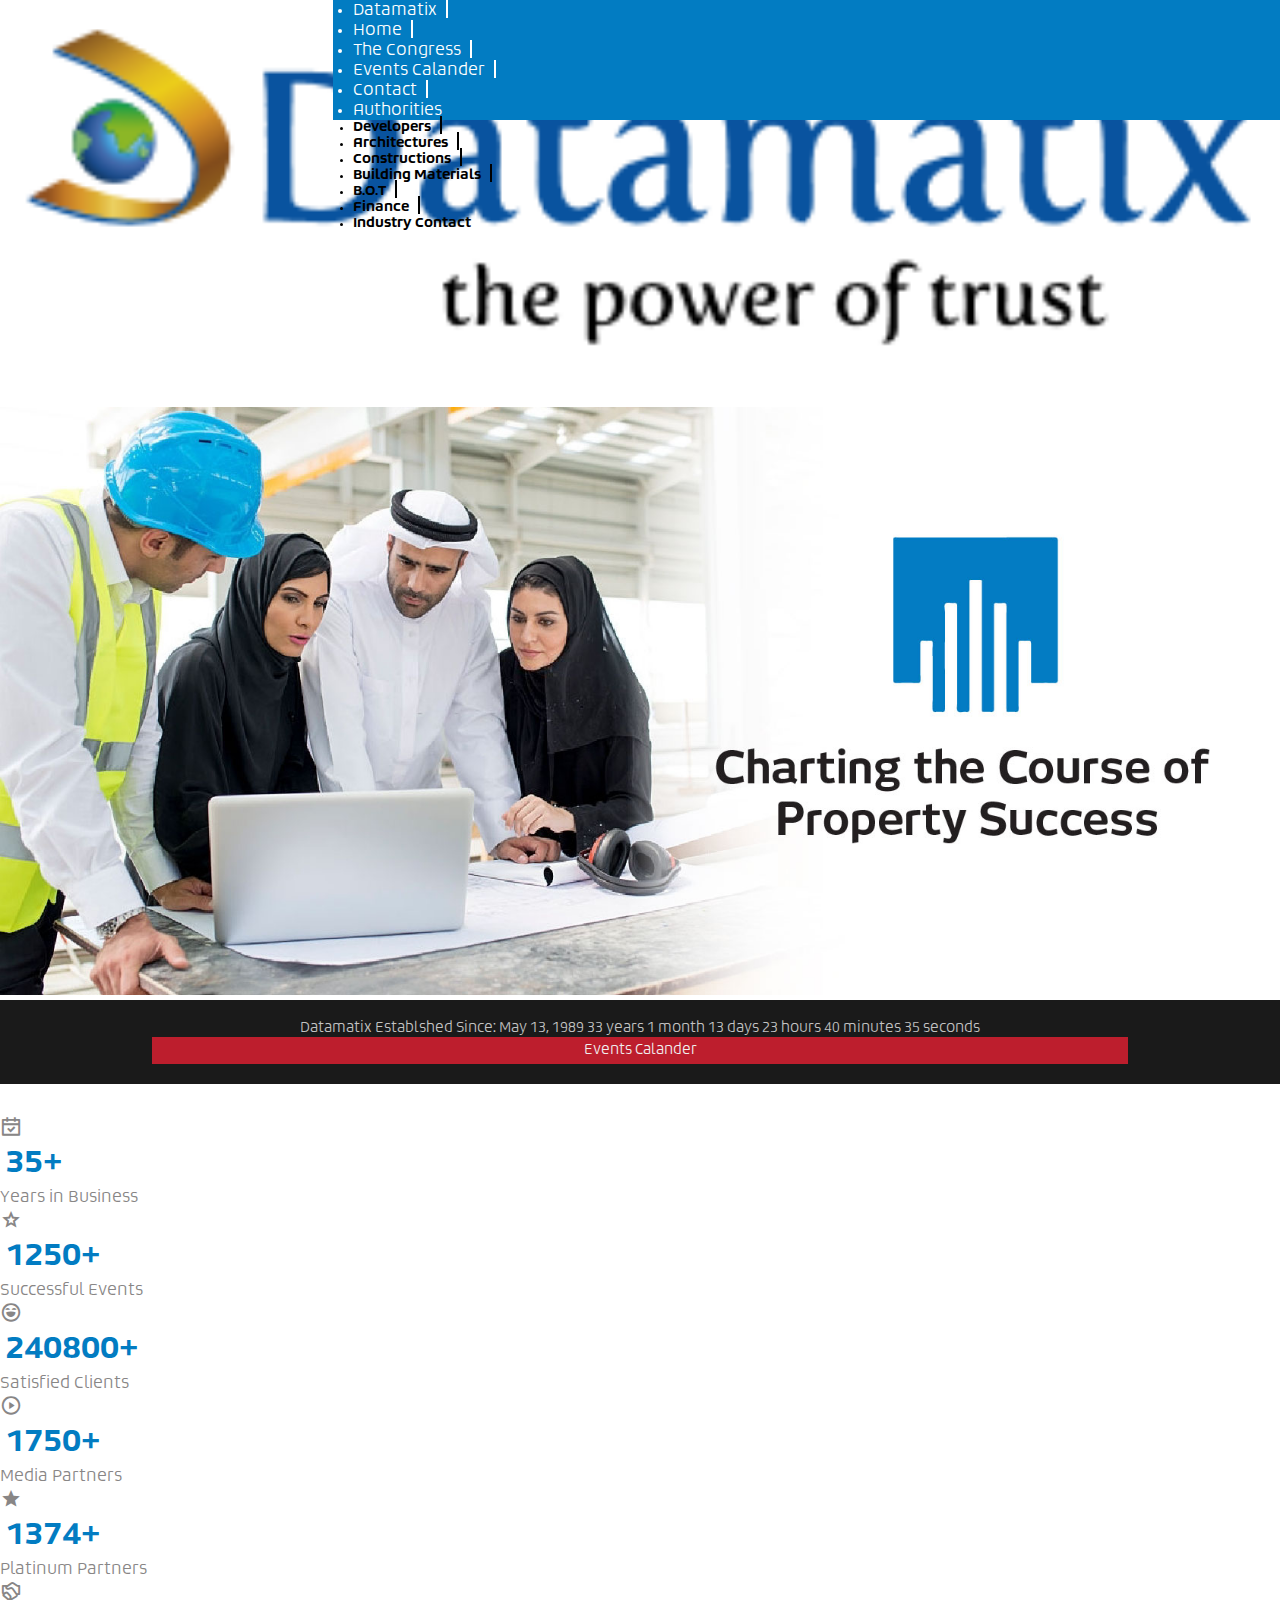
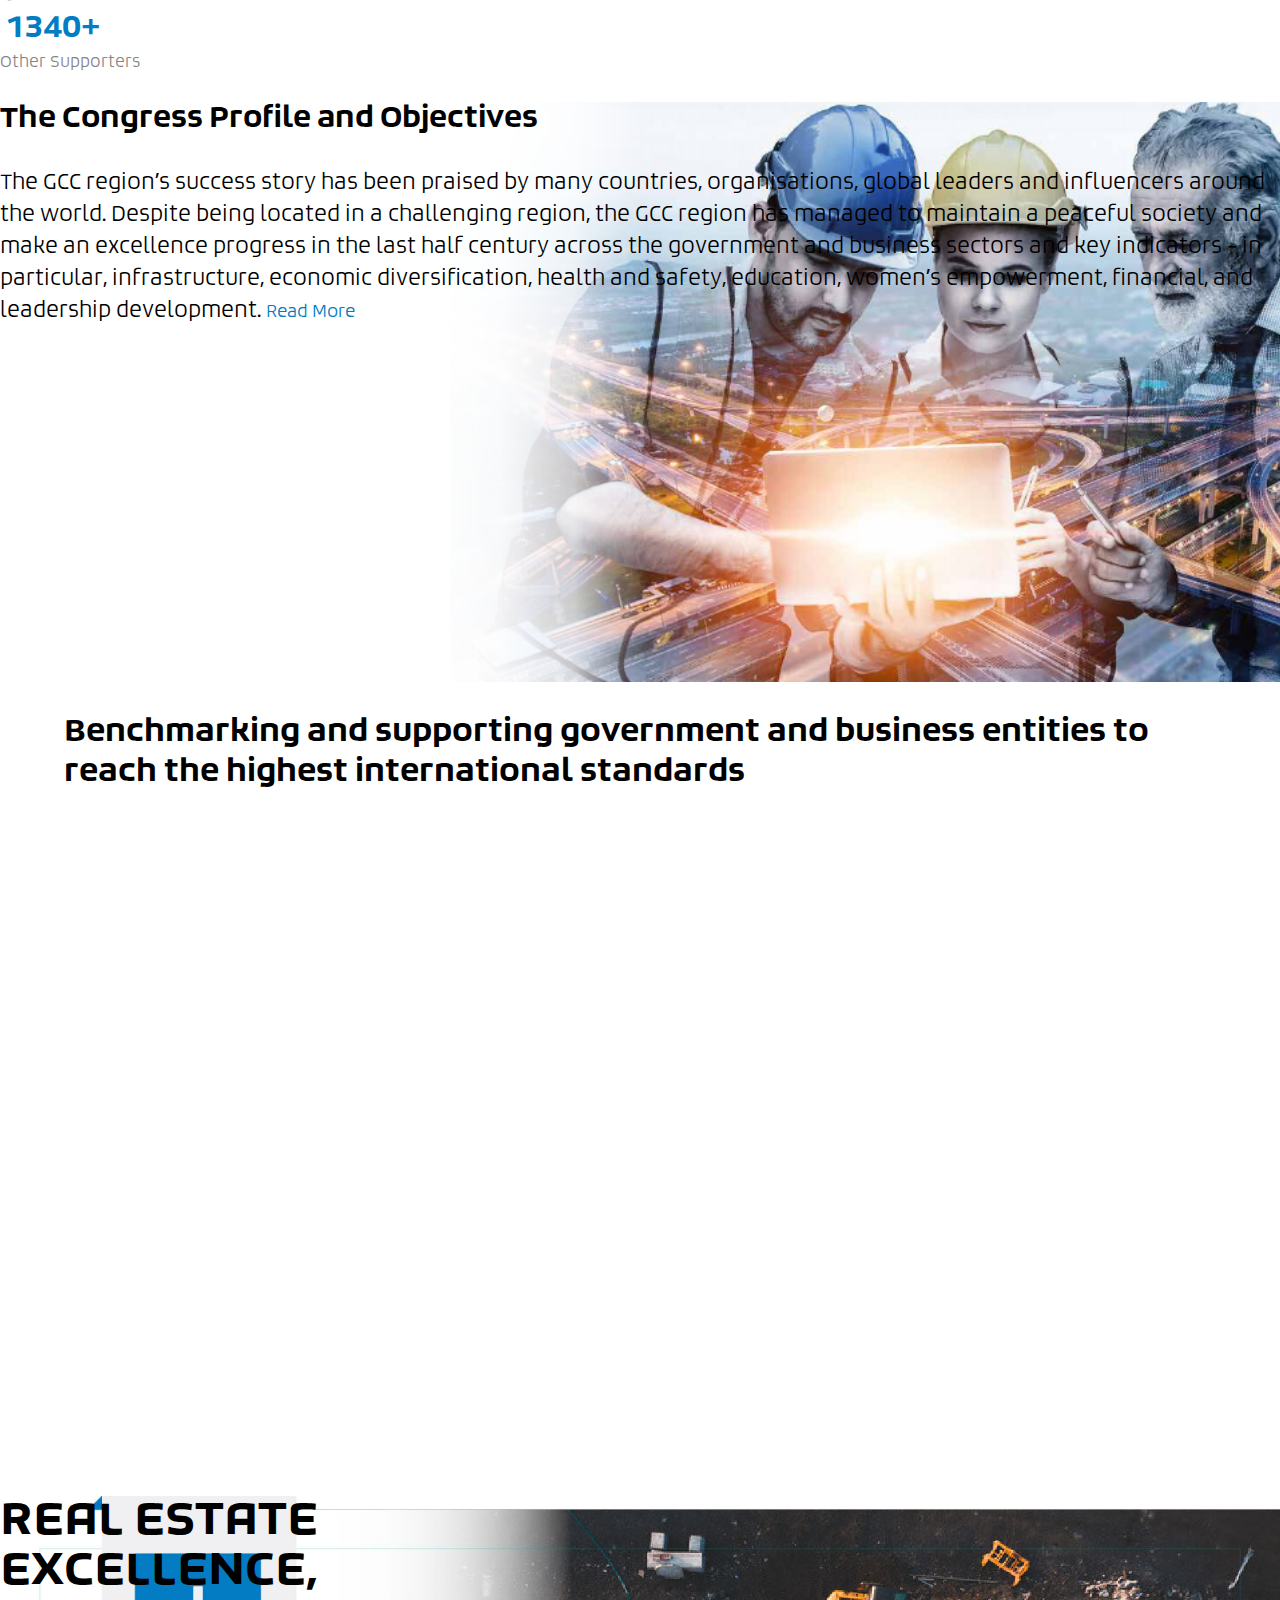
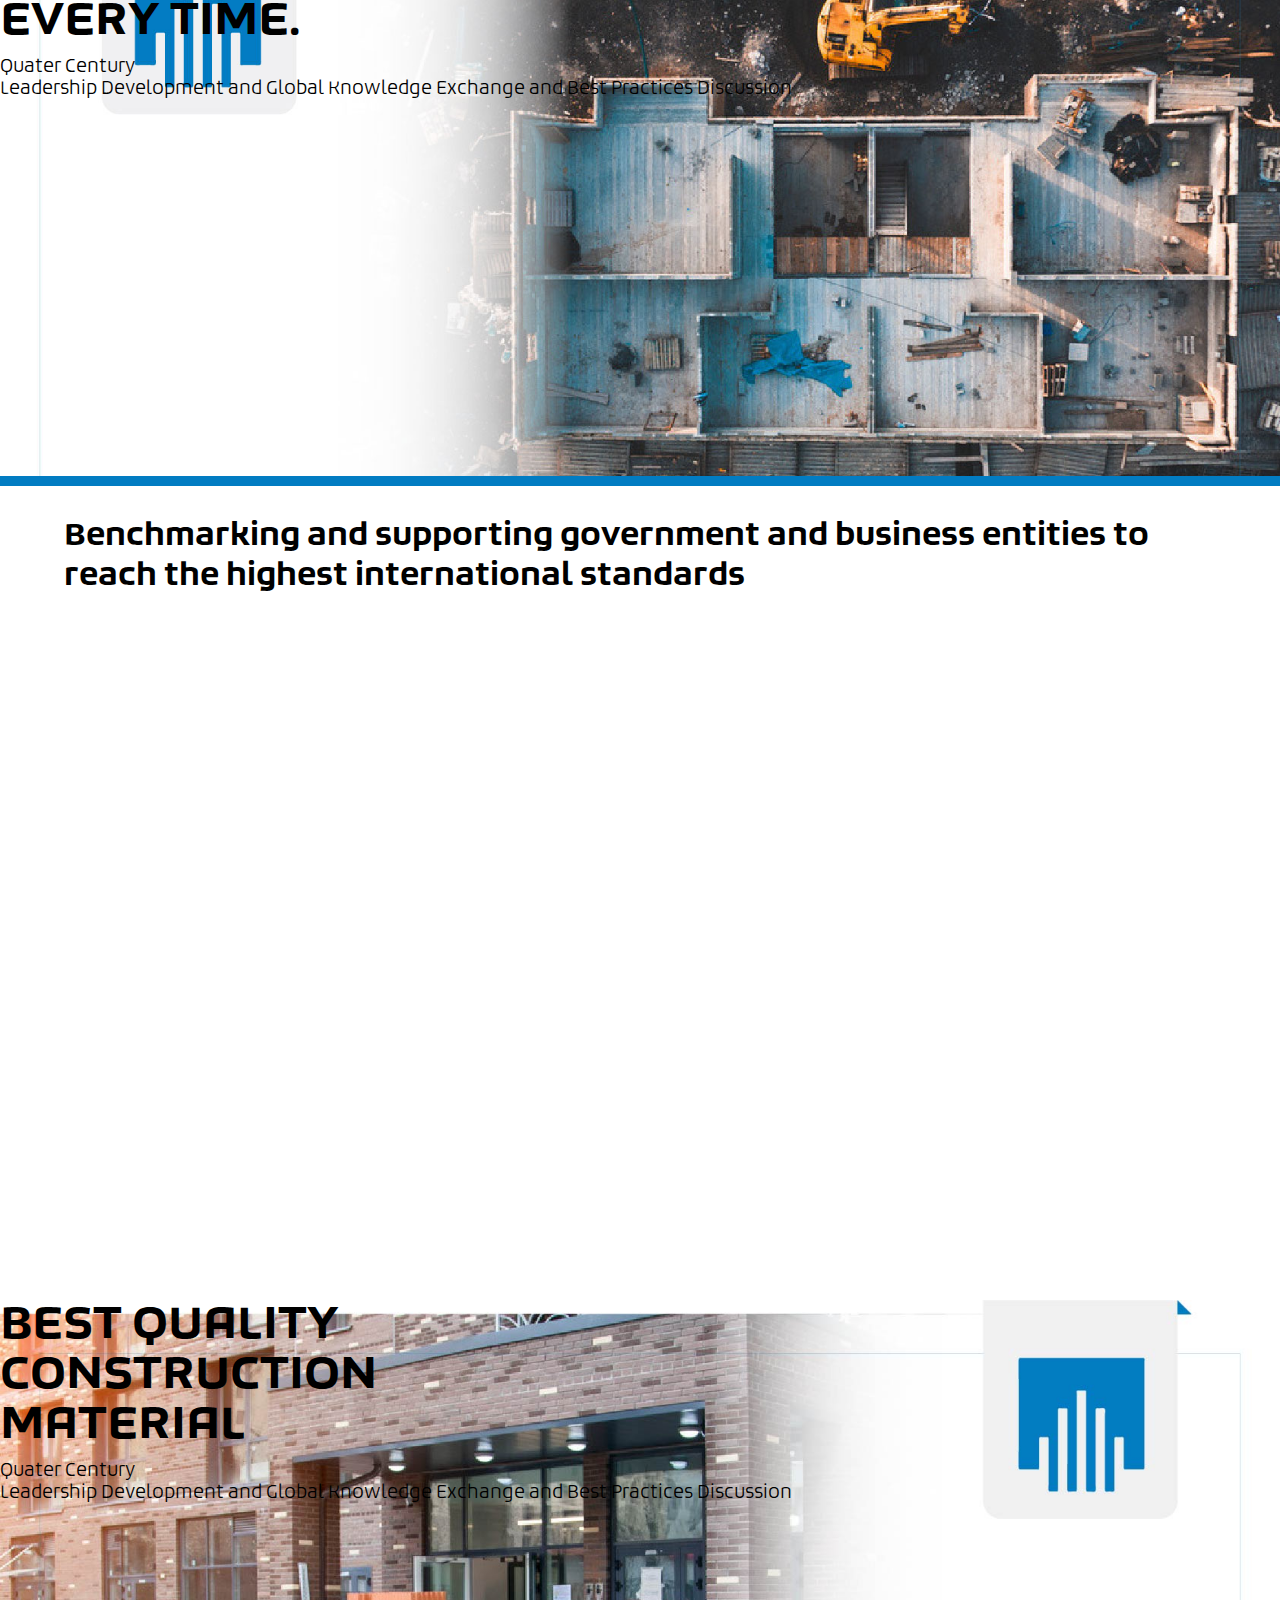
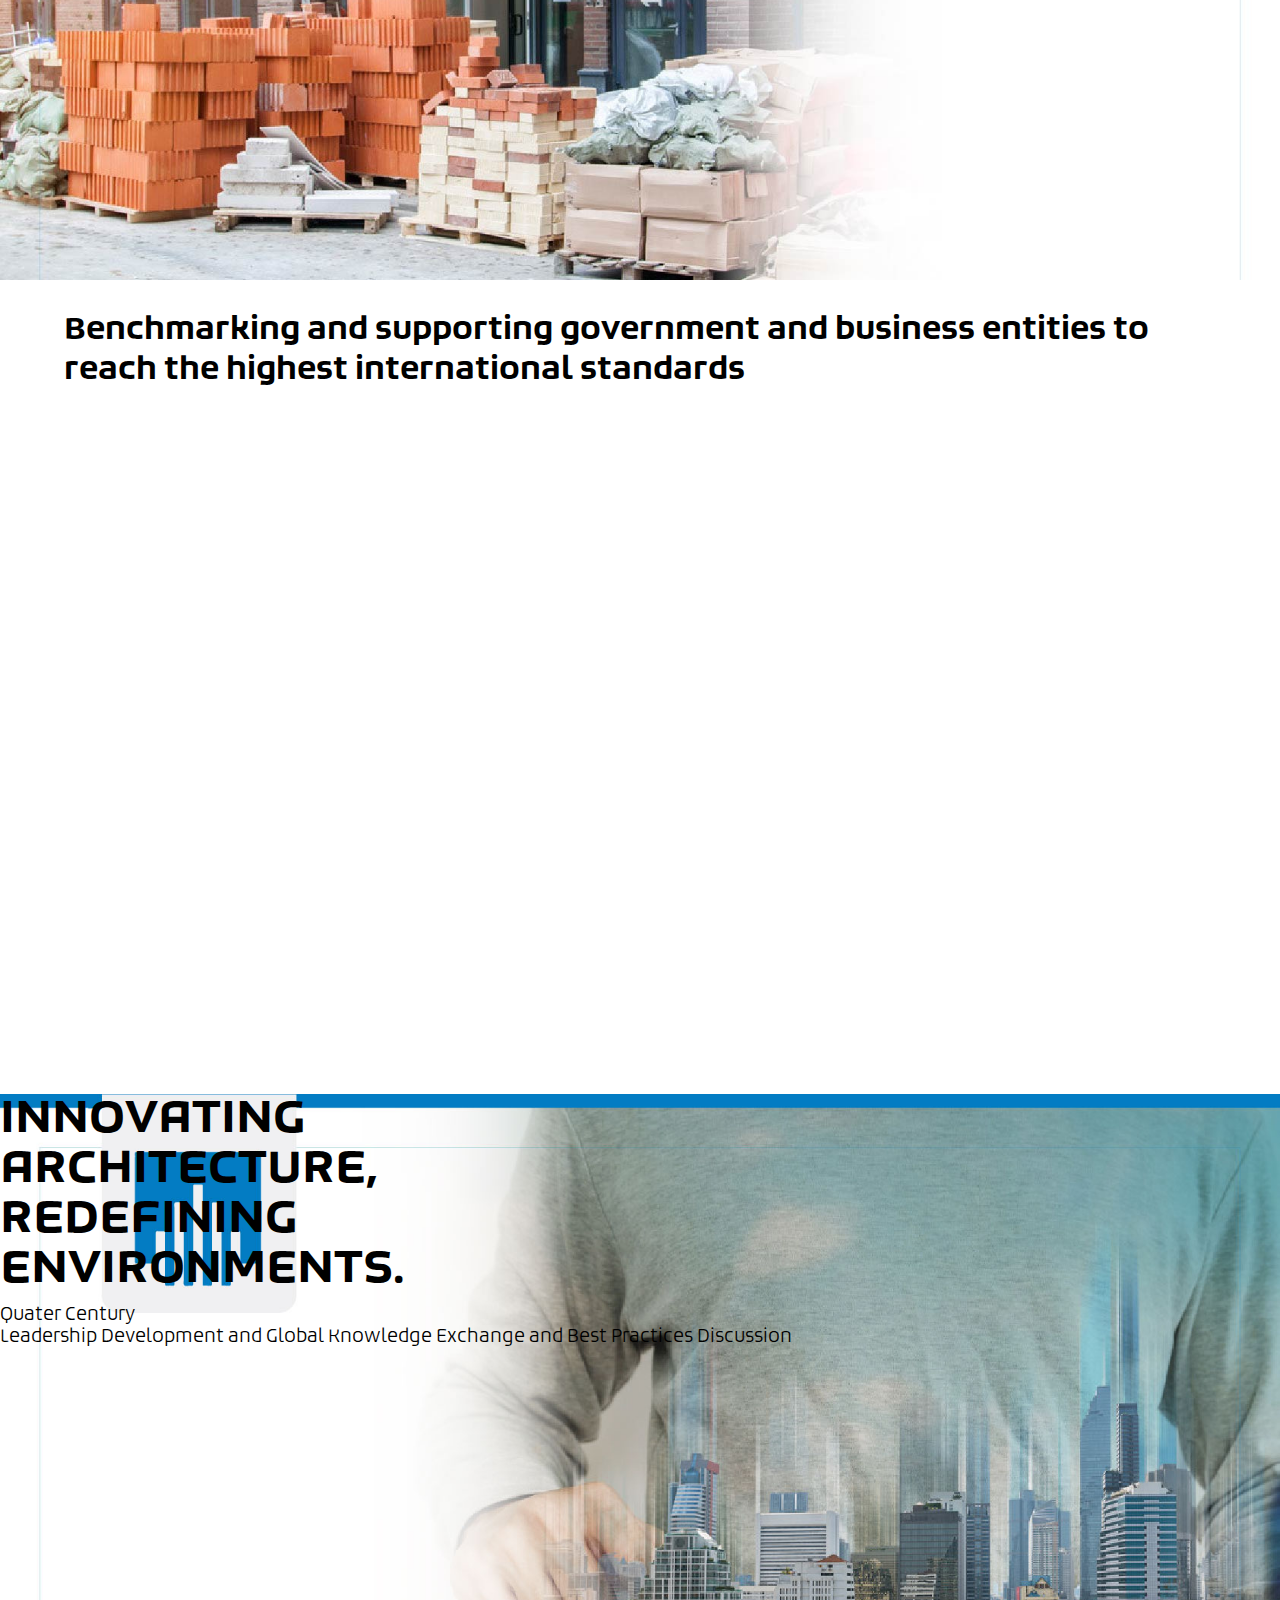
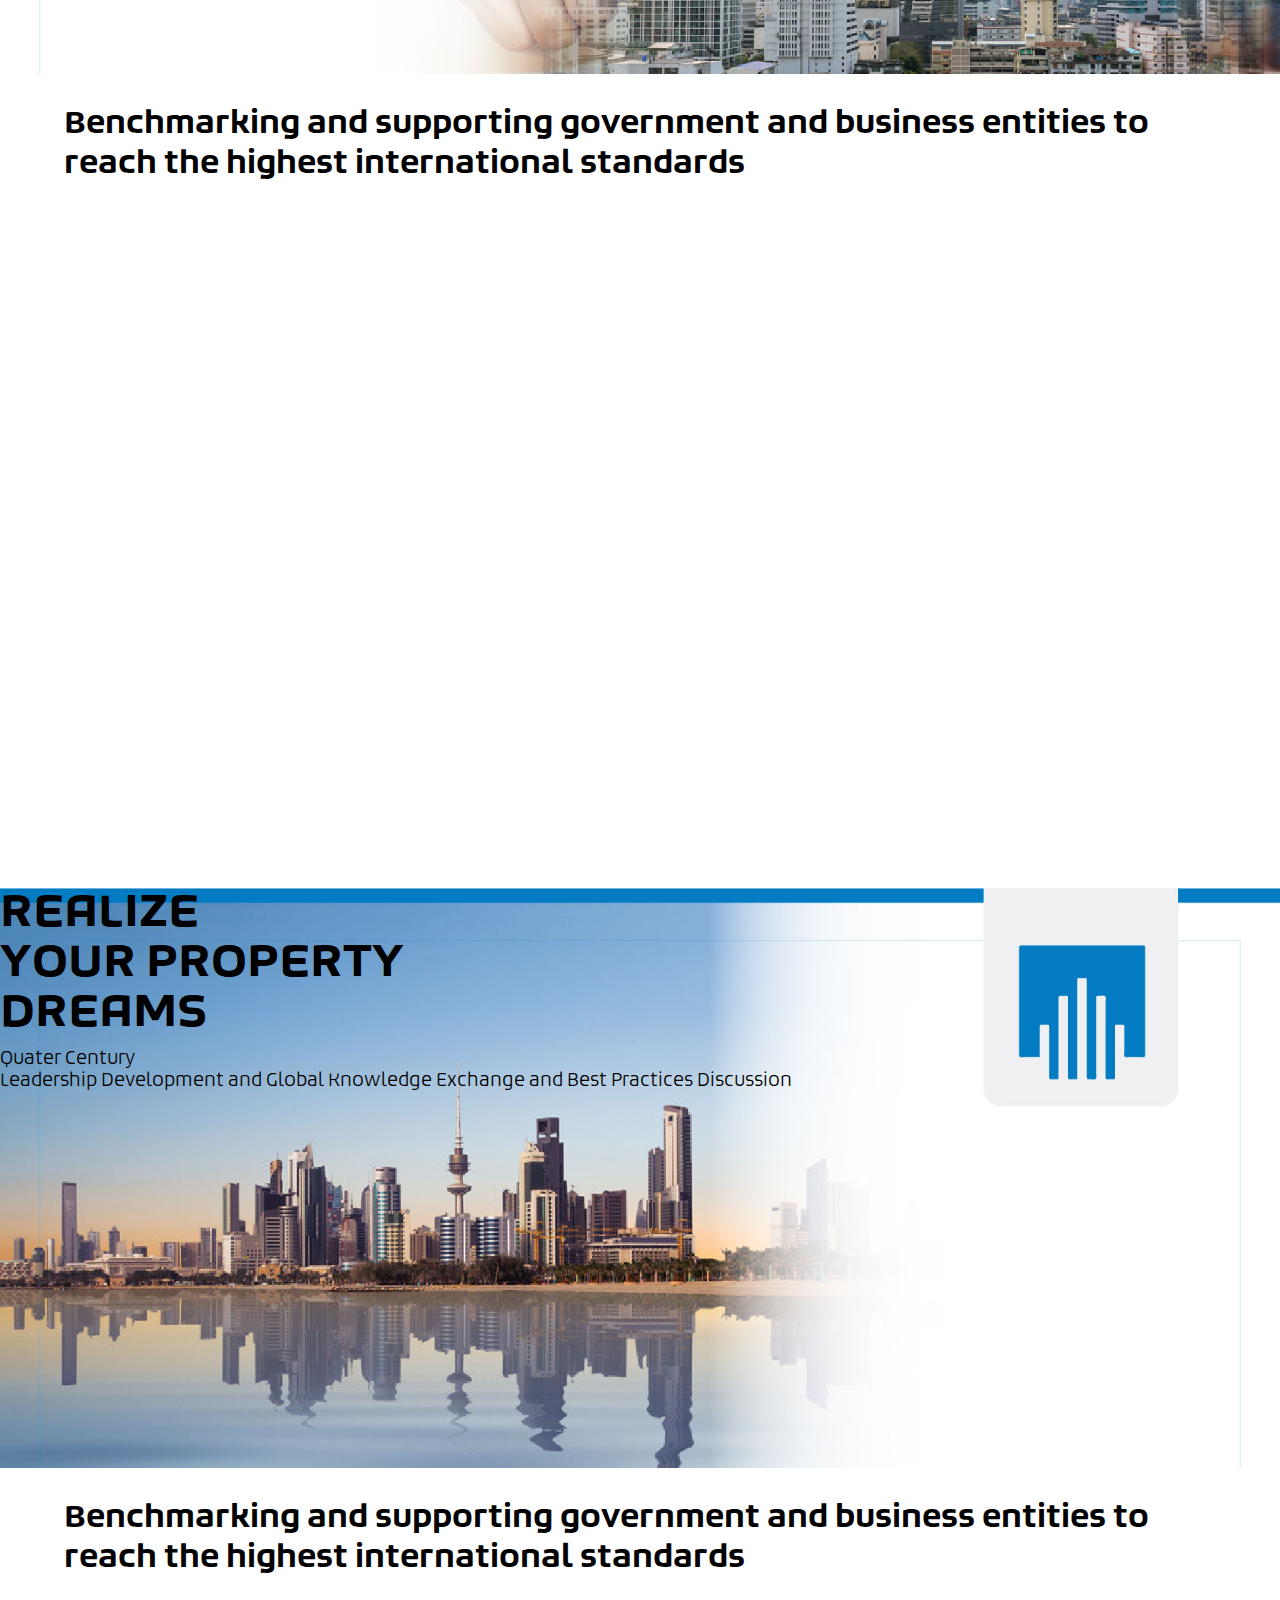
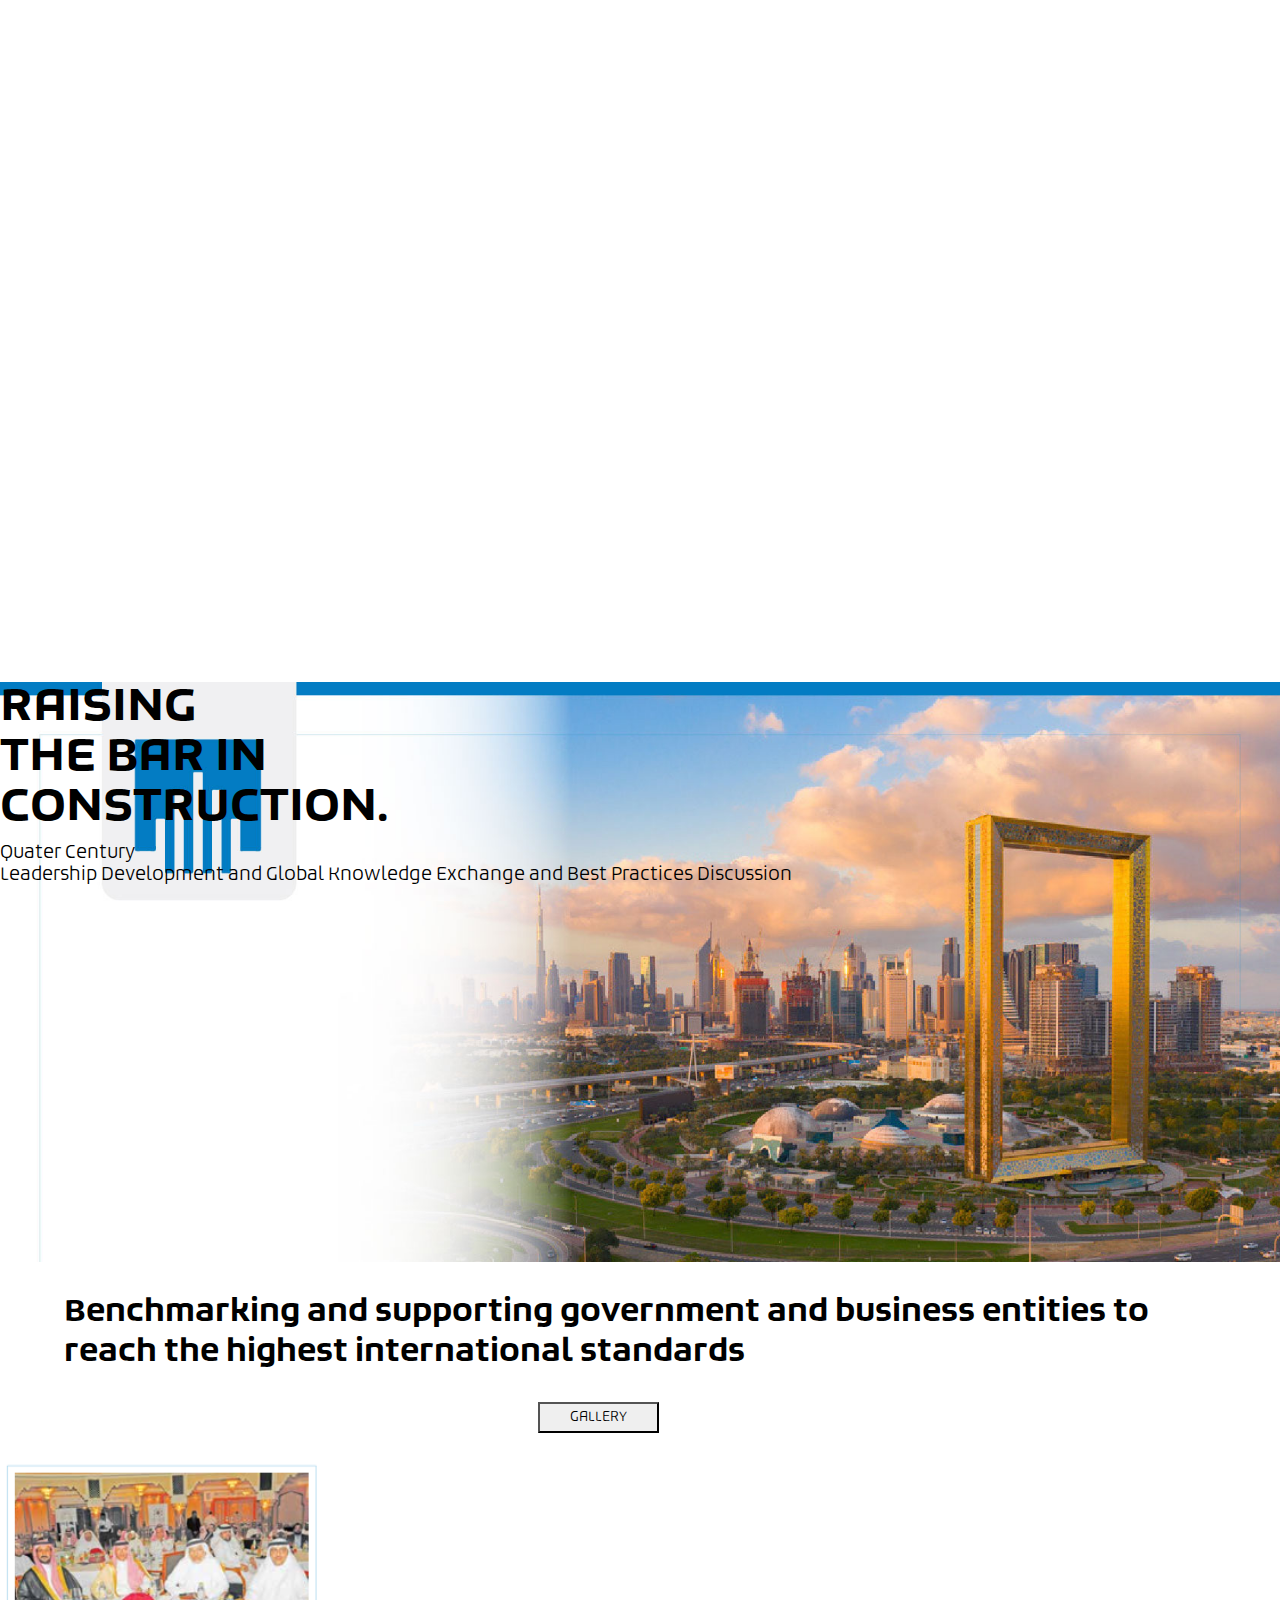
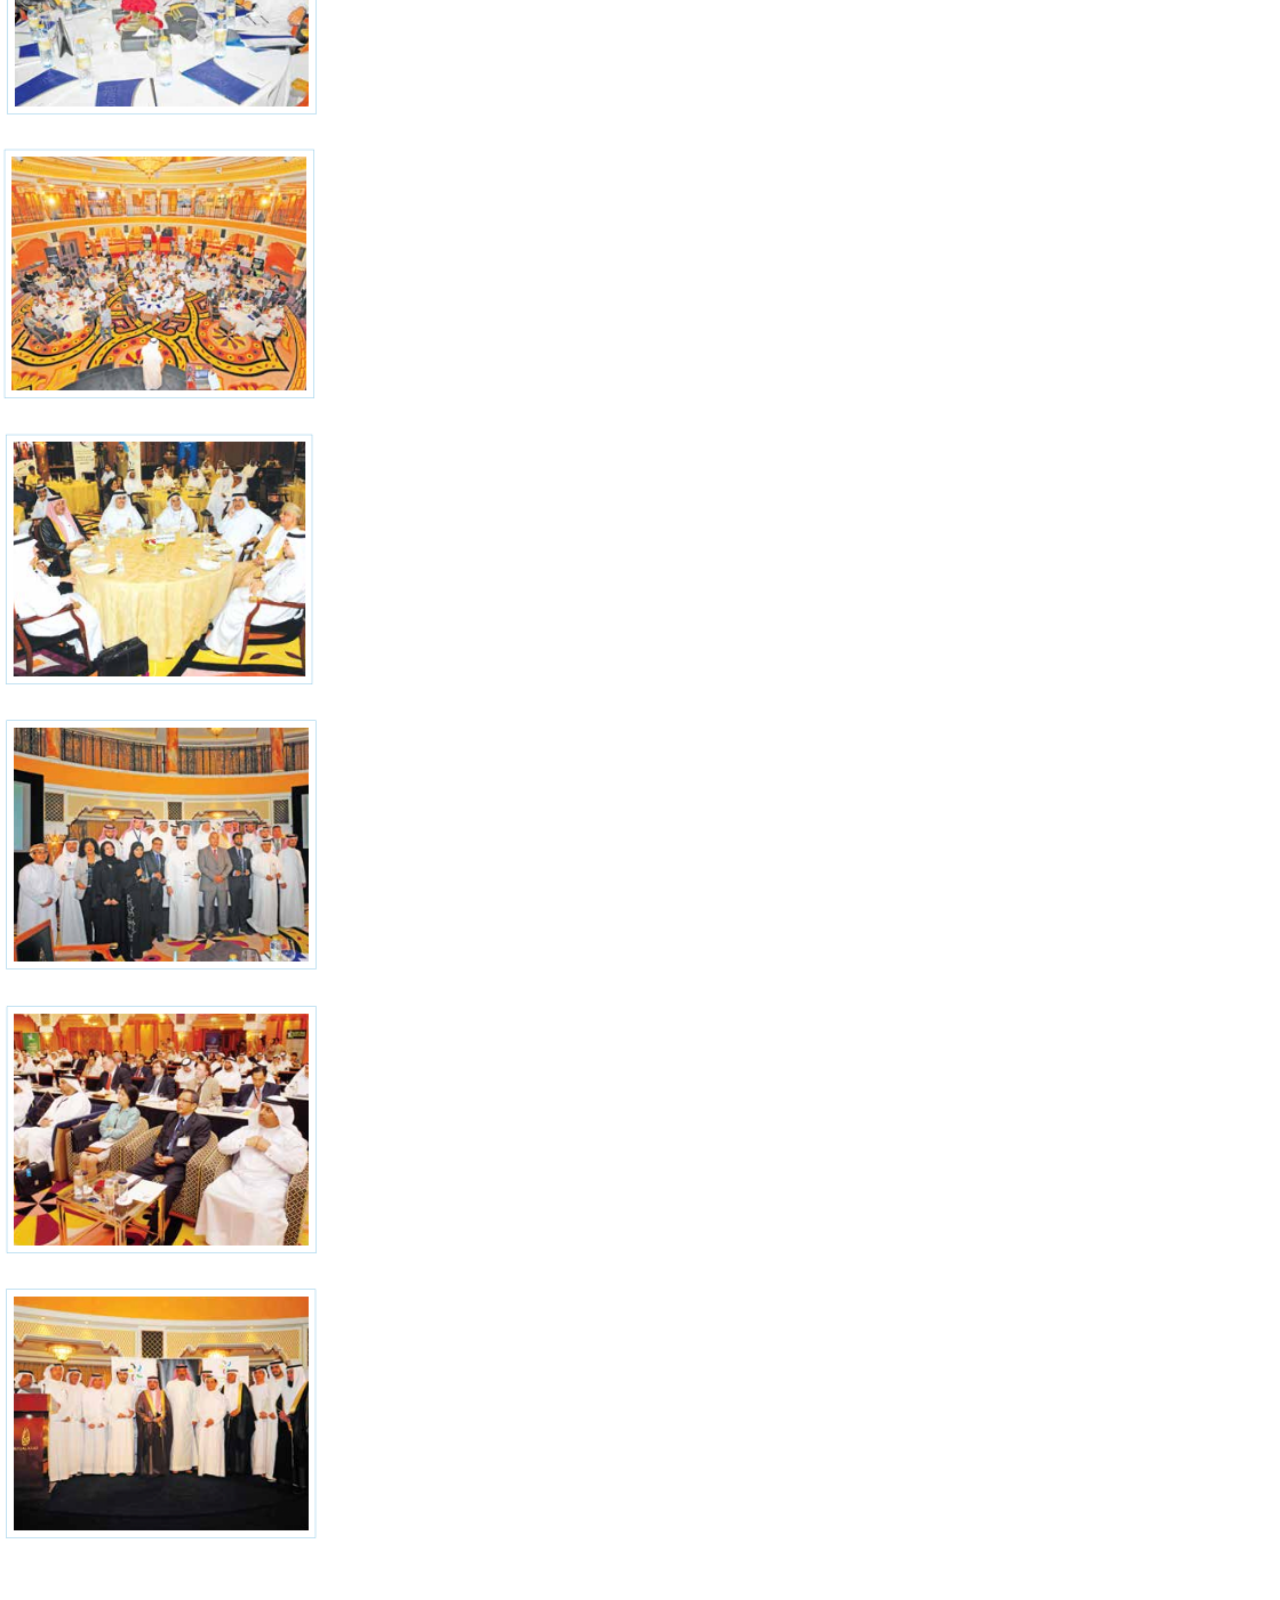
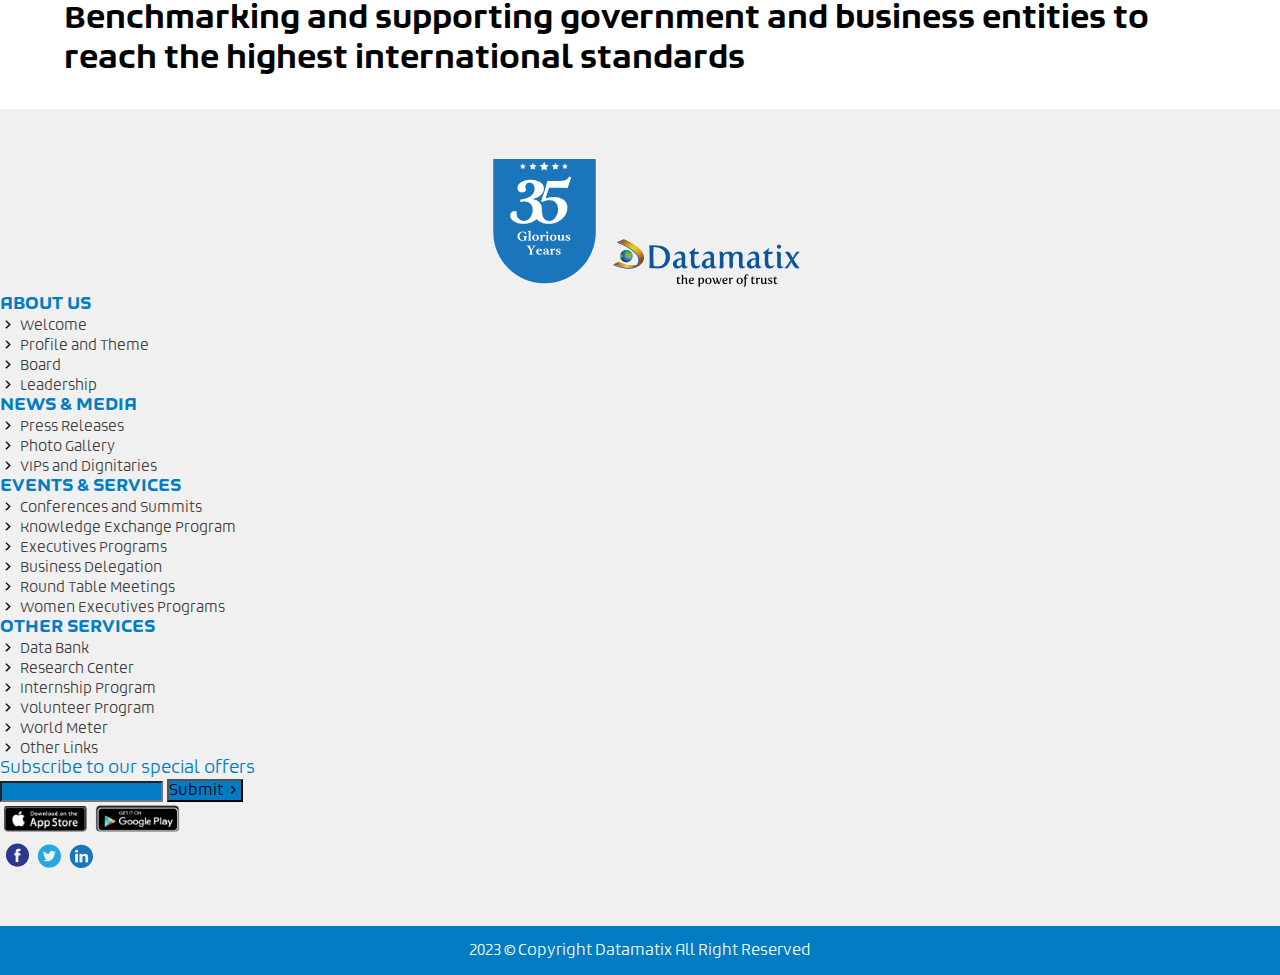
==== commit 5b95b338: "upd22" ====
--- a/index.html
+++ b/index.html
@@ -28,7 +28,7 @@
                             <div class="top-nav">
                                 <div class="container-fluid">
                                     <div class="row">
-                                        <div class="col-md-10 col-8">
+                                        <div class="col-12">
                                             <ul class="list-unstyled lists">
                                                 <li class="list-inline-item">Datamatix</li>
                                                 <li class="list-inline-item">
@@ -44,12 +44,12 @@
                                                 <li class="list-inline-item">Authorities</li>
                                             </ul>
                                         </div>
-                                        <div class="col-md-2 col-4">
+                                        <!-- <div class="col-md-2 col-4">
                                             <div class="langs text-end">
                                                 <span class="border-right pe-2">ENG</span>
                                                 <span class="ps-1">AR</span>
                                             </div>
-                                        </div>
+                                        </div> -->
                                     </div>
                                 </div>
                             </div>
--- a/assets/css/propertyStyle.css
+++ b/assets/css/propertyStyle.css
@@ -549,8 +549,10 @@
         position: relative;
         width: 100%;
     }
-    header .right-part .top-nav ul li{
-        font-size: 14px;
+    header .right-part .top-nav ul li, header .nav1 ul li{
+        font-size: 14px;
+        width: 40%;
+        margin: 5px auto;
     }
     header .langs span{
         font-size: 12px;
@@ -560,10 +562,6 @@
     }
     header .right-part .top-nav ul li:not(:last-child)::after{
         position: relative;
-    }
-    header .right-part .top-nav ul li{
-        width: 50%;
-        margin: 5px auto;
     }
     header .nav1 ul li:not(:last-child)::after{
         position: relative;
@@ -783,9 +781,12 @@
     }
 }
 @media only screen and (max-width: 414px) {
-    header .nav1 ul li {
+    header .nav1 ul li, header .right-part .top-nav ul li {
         margin-left: 0px;
-        font-size: 12px;
+        font-size: 14px;
+        display: block;
+        width: 100%;
+        margin: 5px auto;
     }
     .banner .banner-text h3 {
         margin-top: 40%;
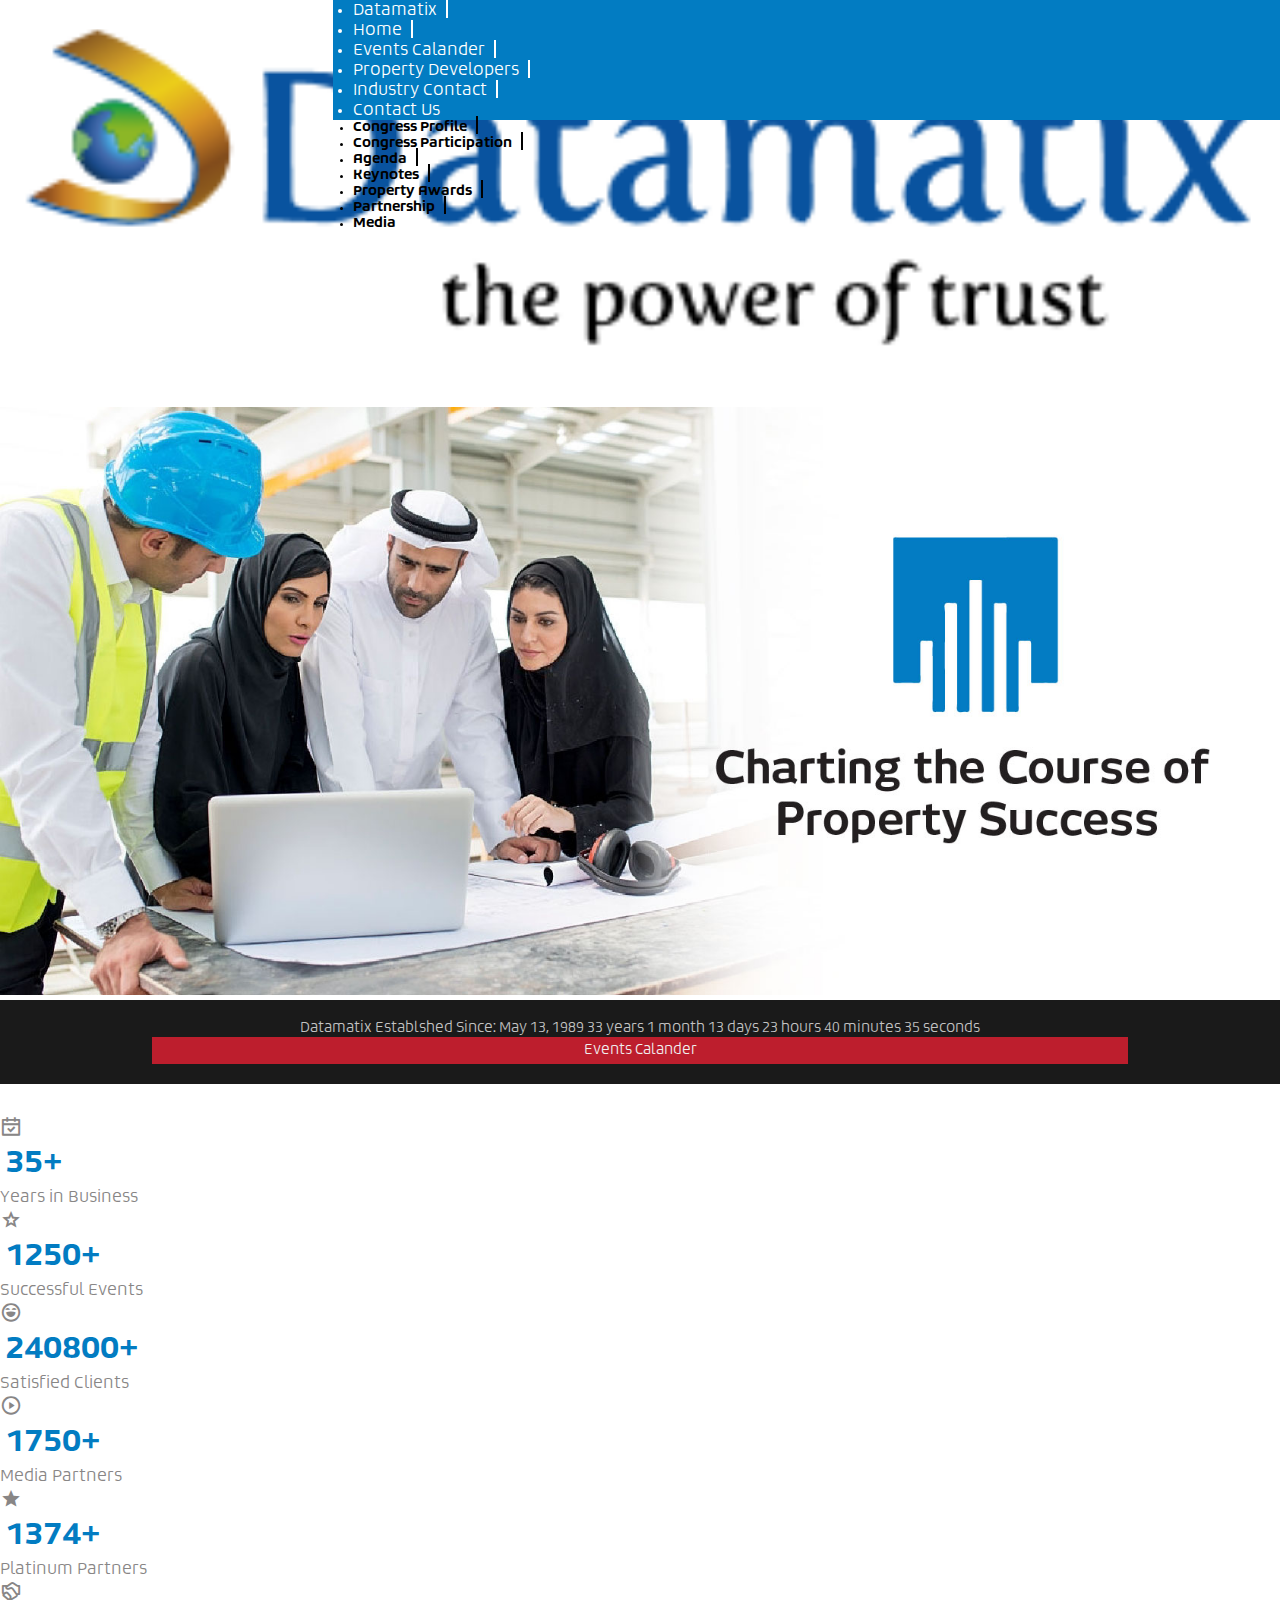
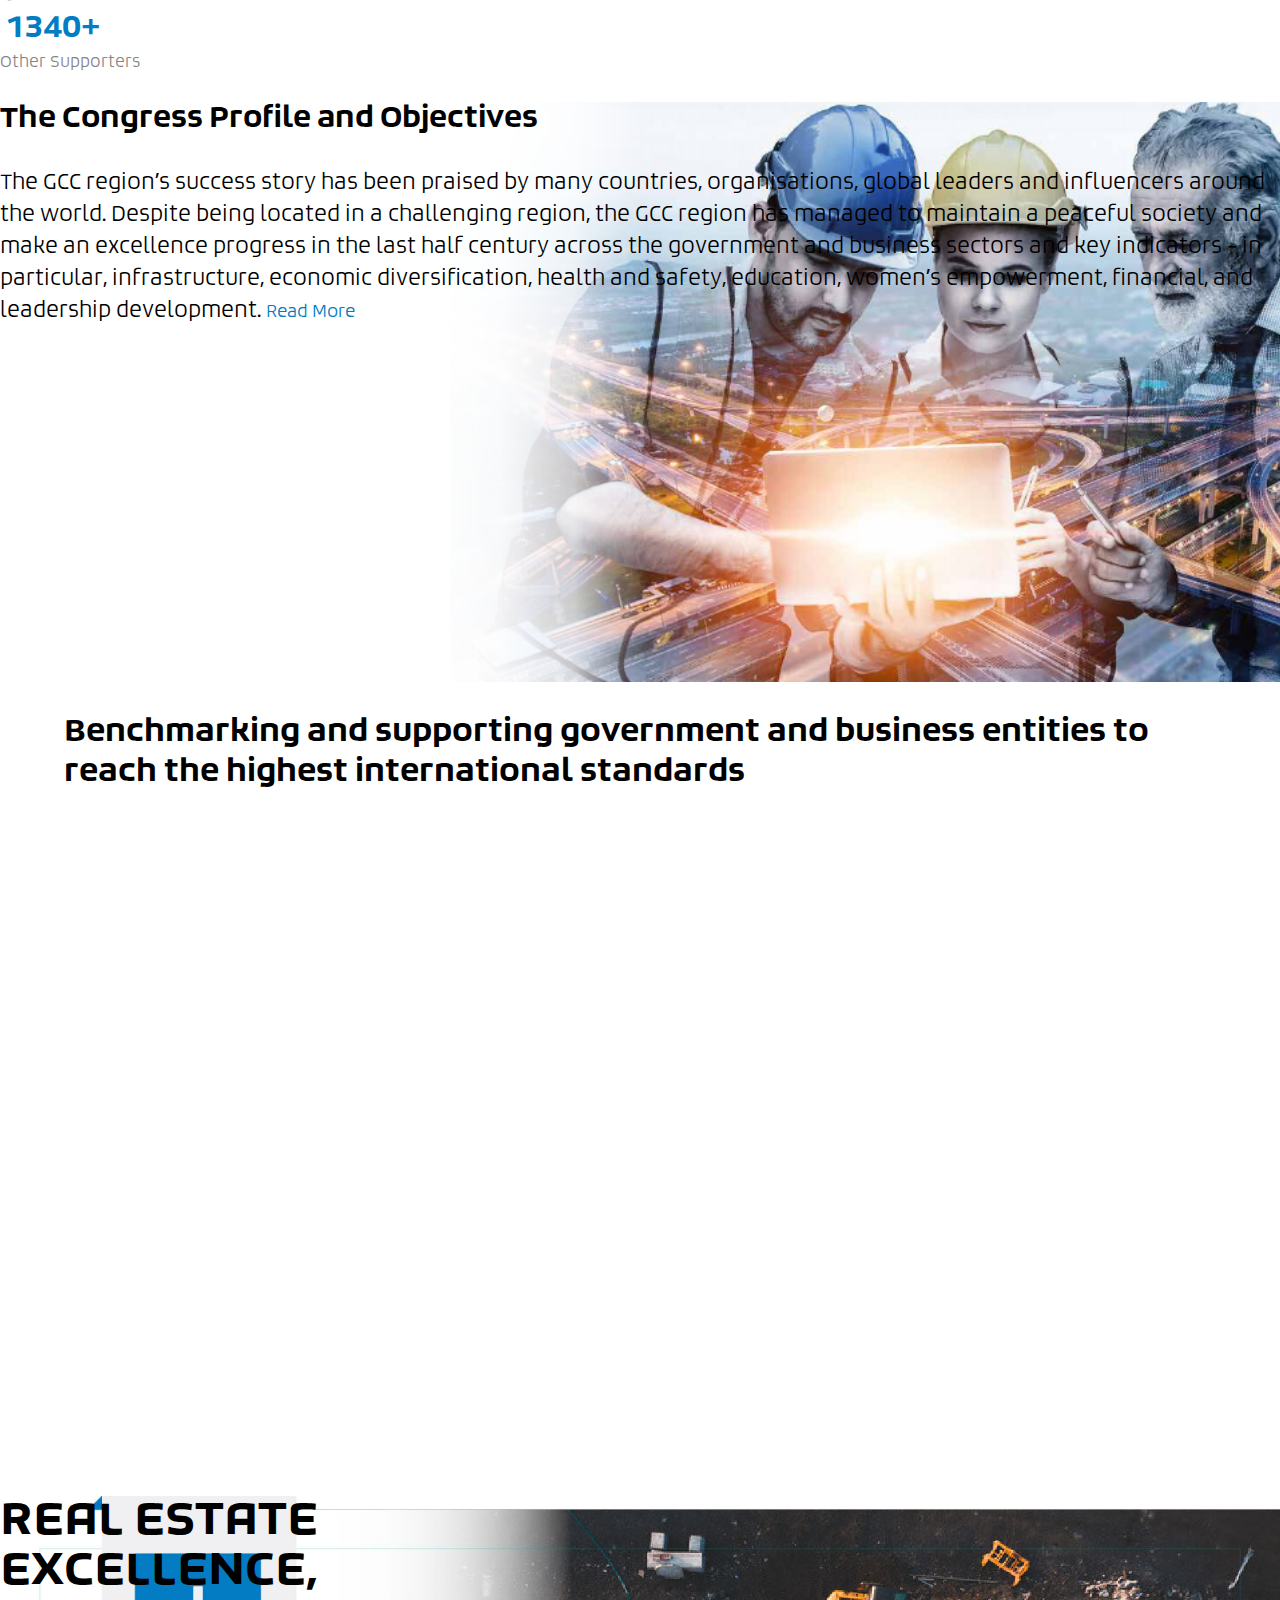
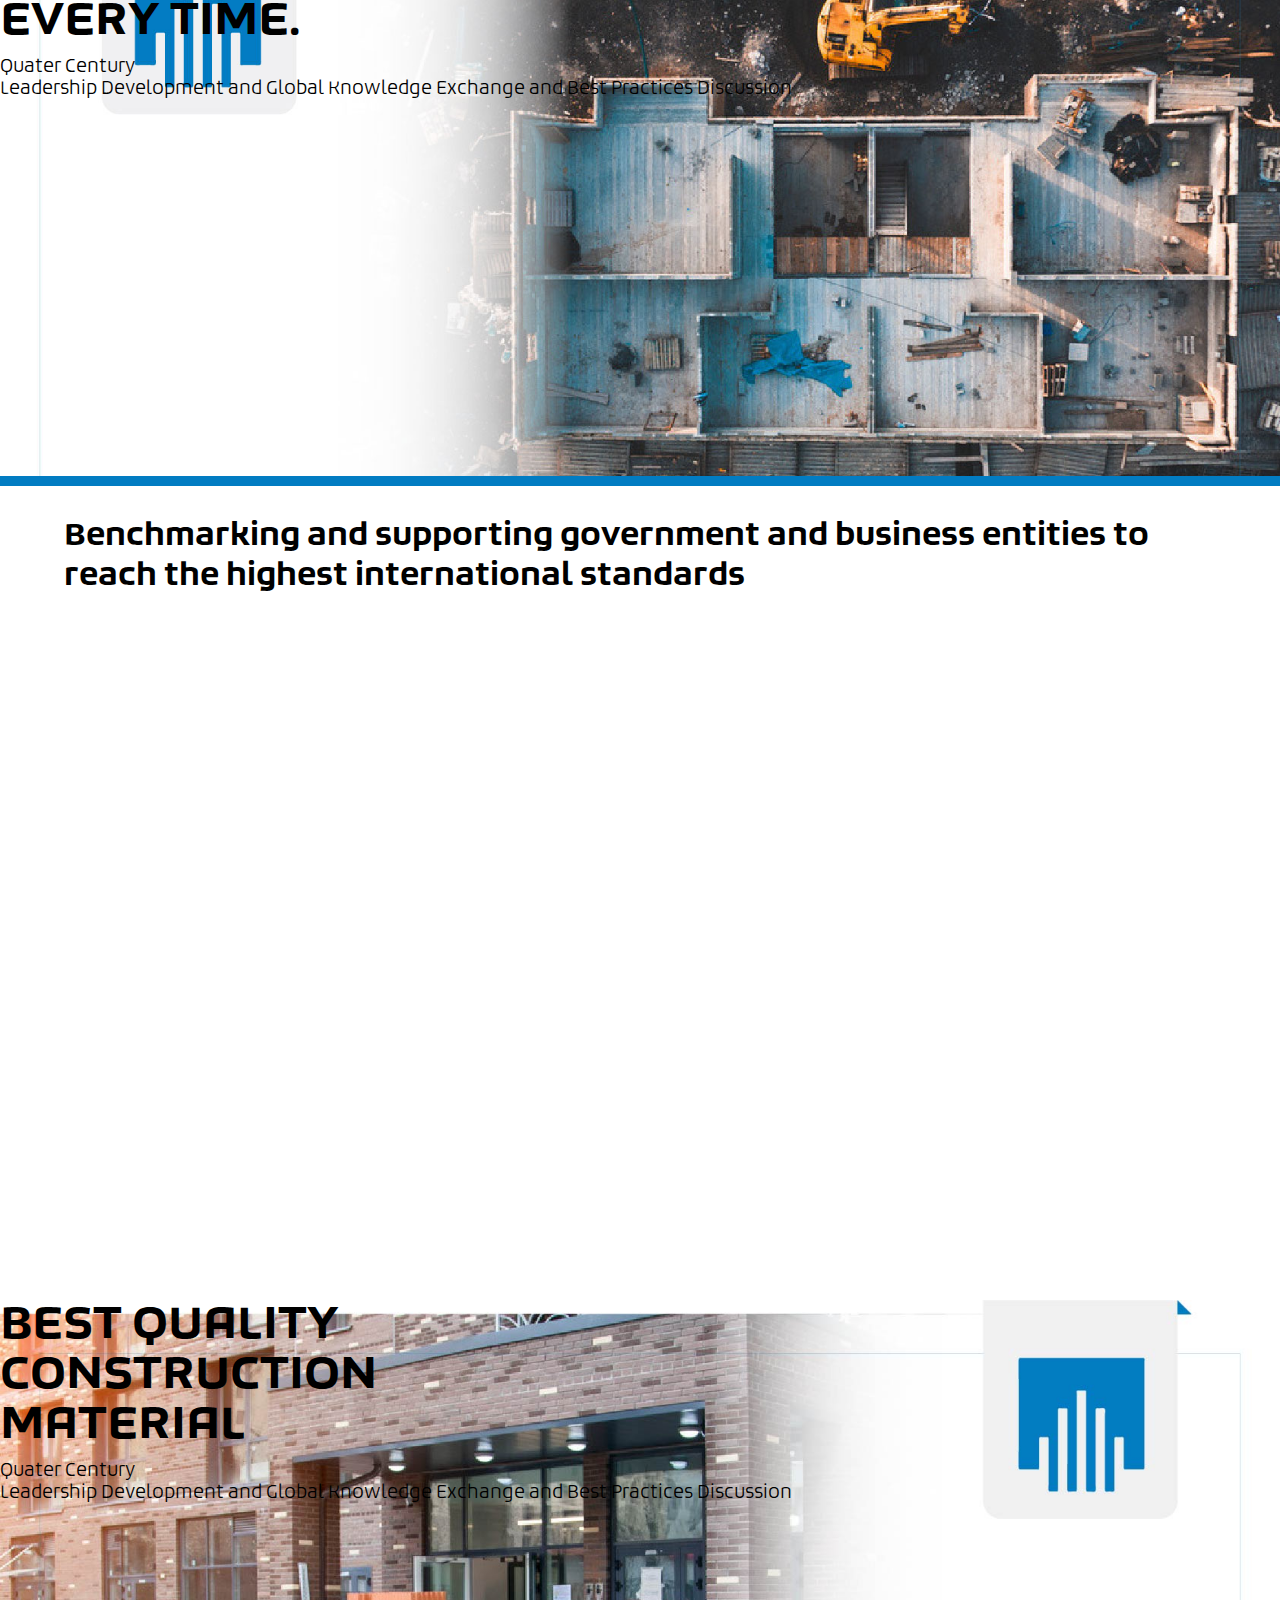
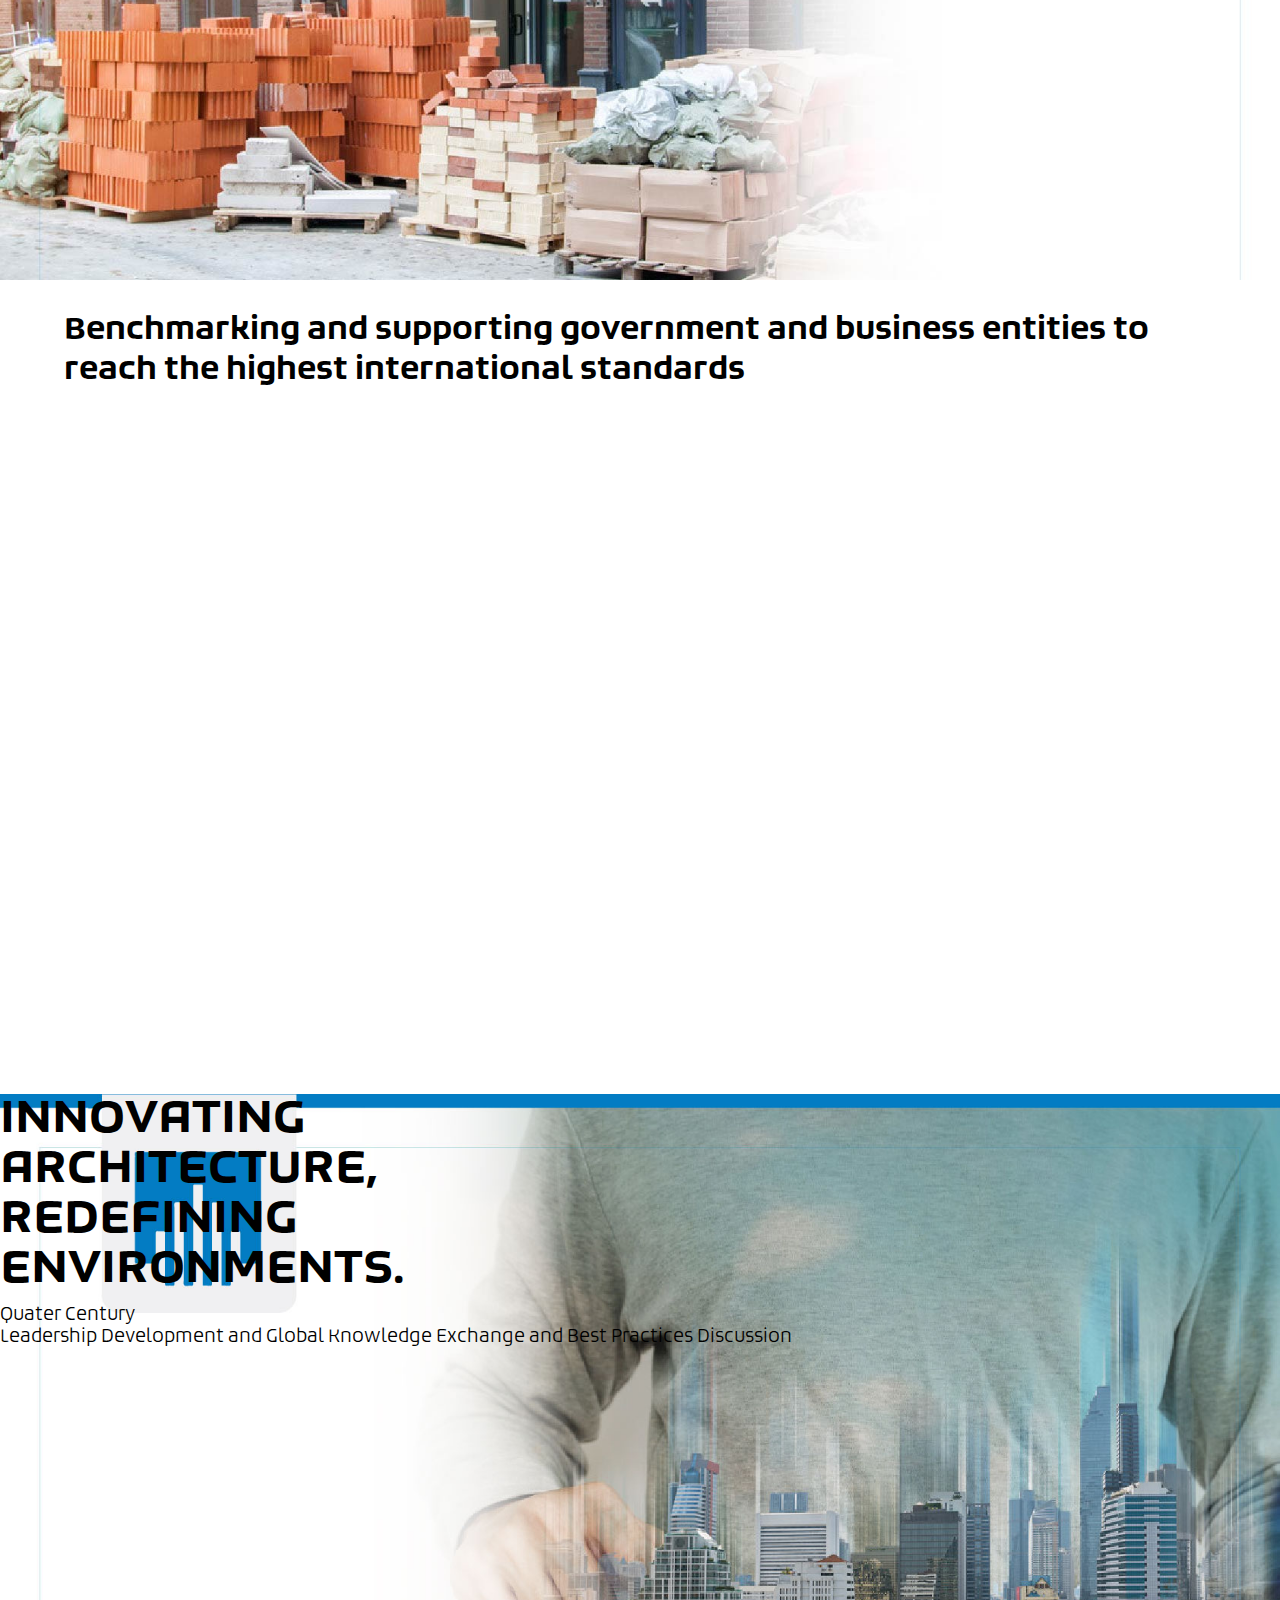
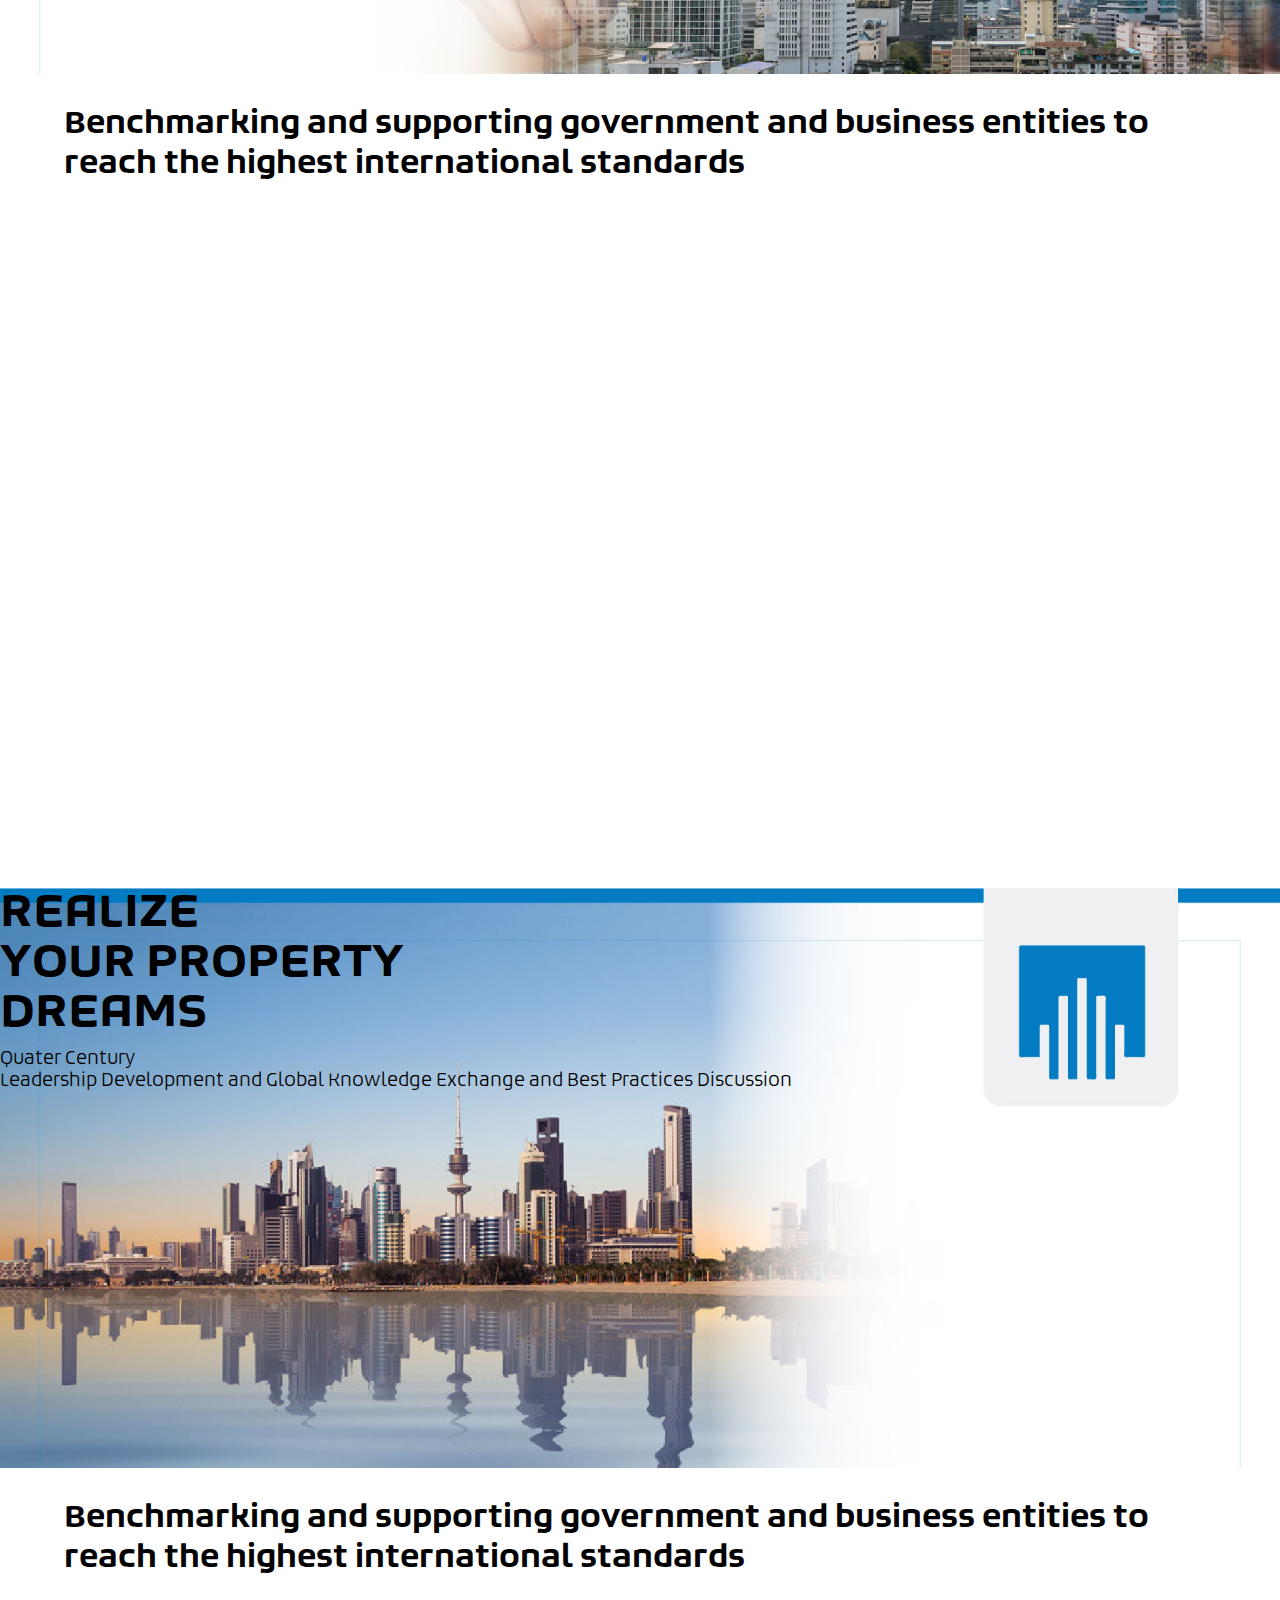
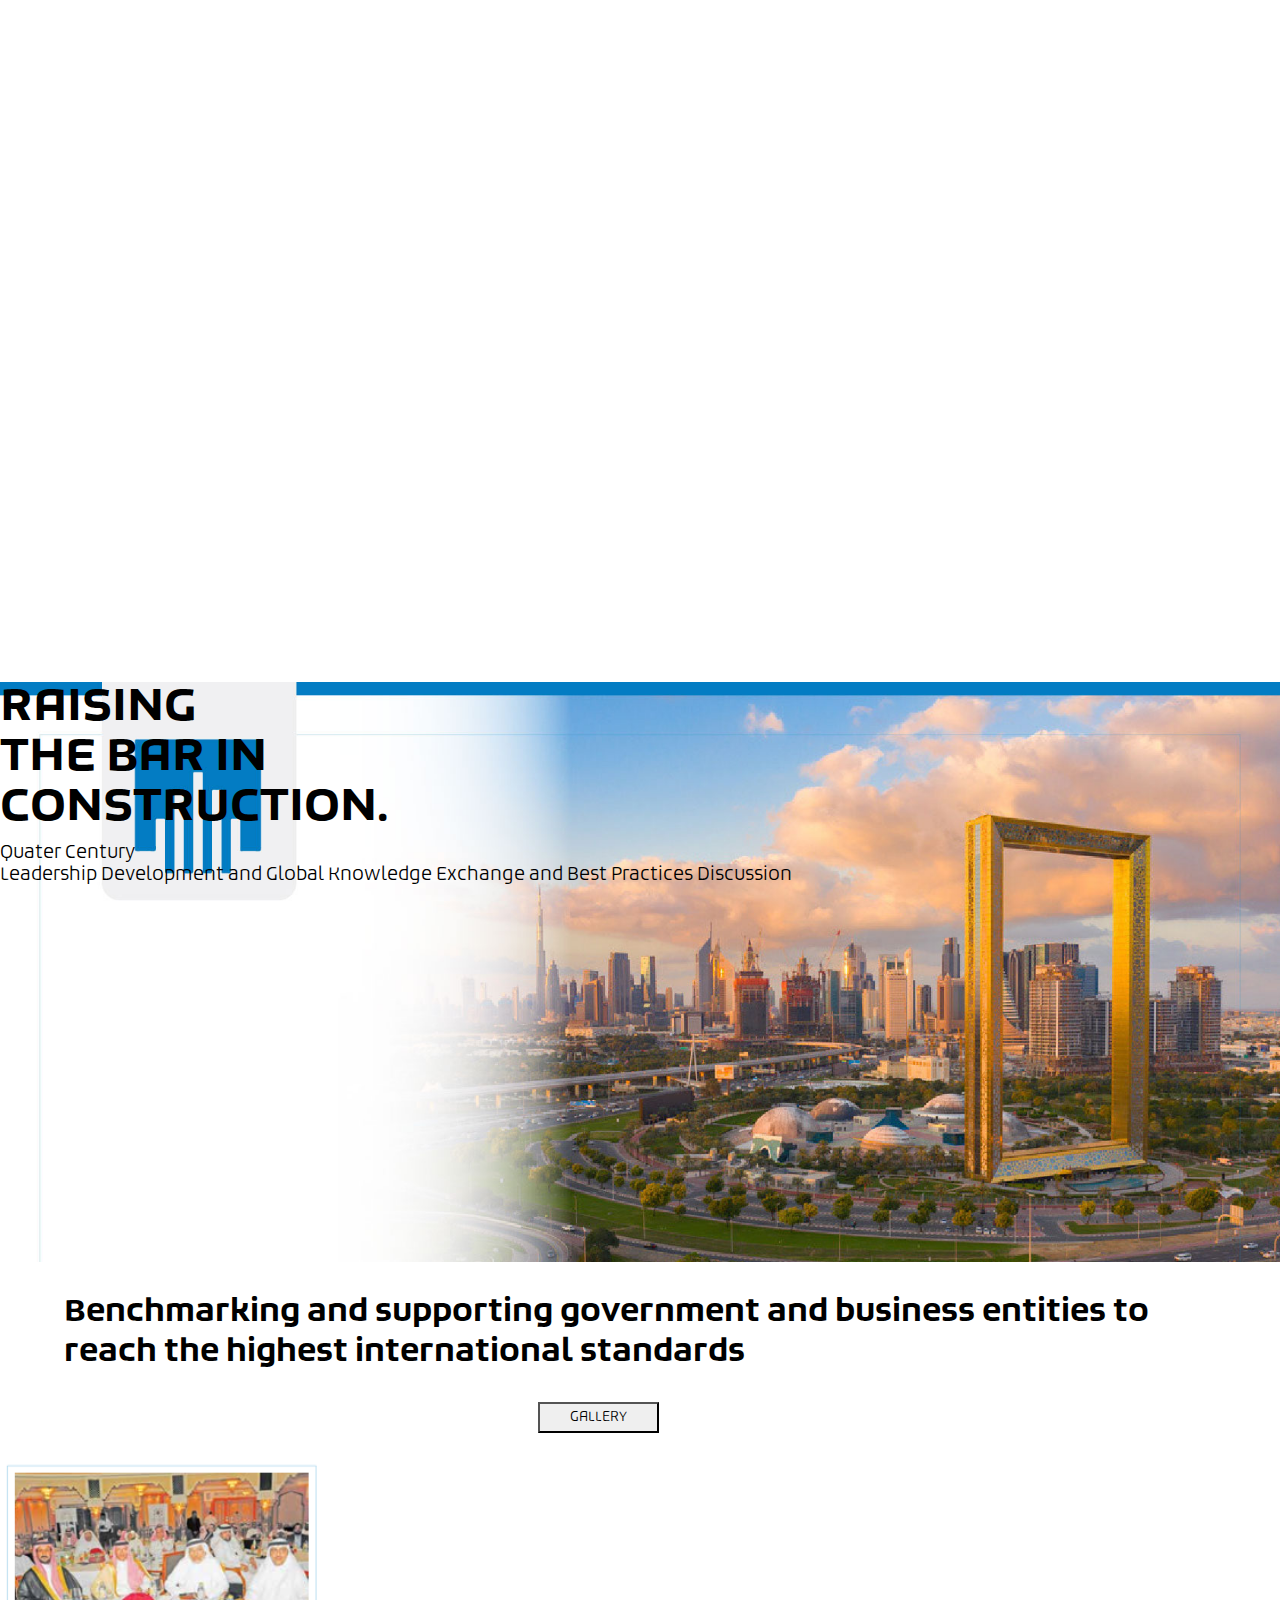
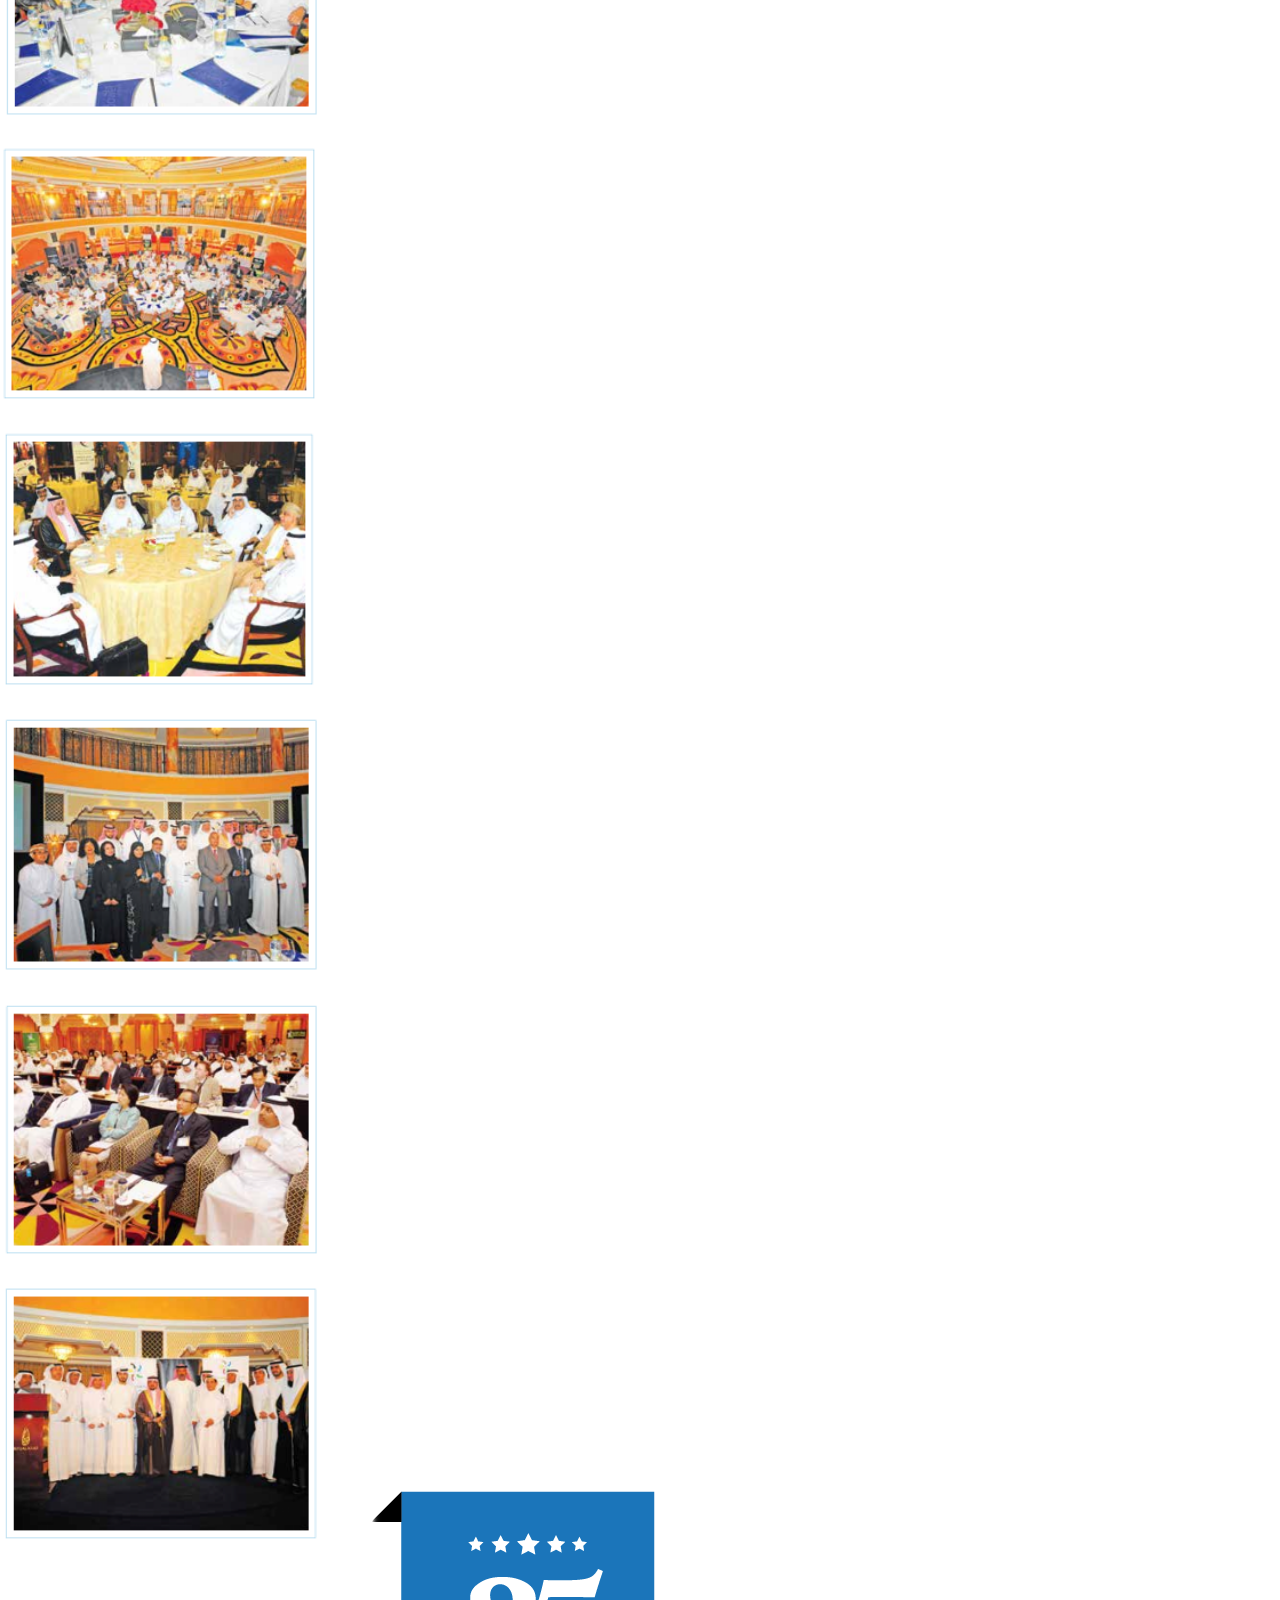
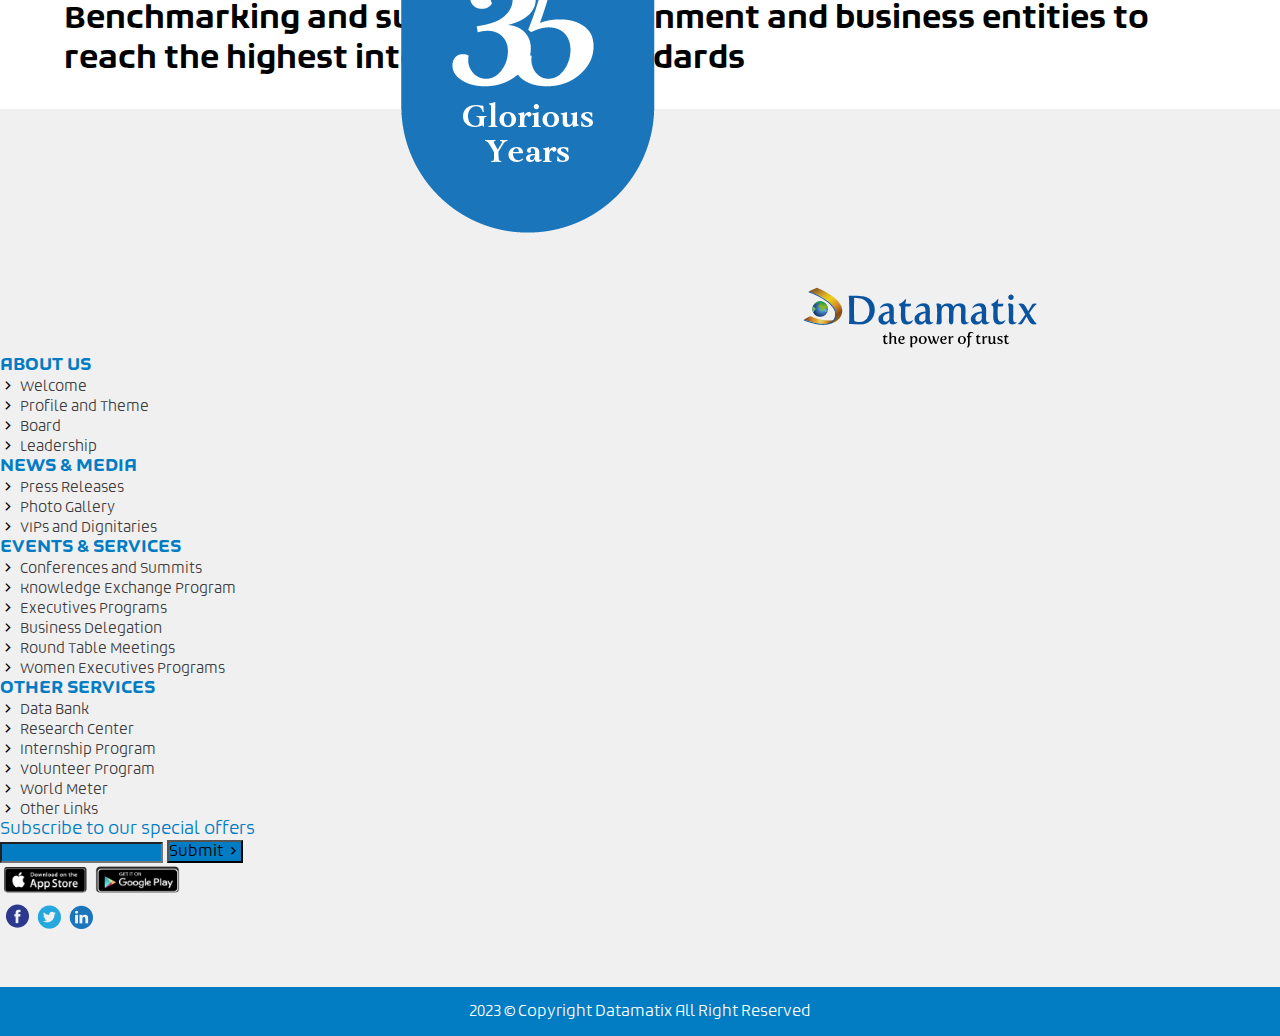
==== commit 059b59e9: "update header and footer" ====
--- a/index.html
+++ b/index.html
@@ -35,13 +35,13 @@
                                                     <a href="/index.html">Home</a>
                                                 </li>
                                                 <li class="list-inline-item">
-                                                    <a href="/prop11th.html">The Congress</a>
+                                                    <a href="/propertyEvents.html"> Events Calander </a>
                                                 </li>
                                                 <li class="list-inline-item">
-                                                    <a href="/propertyEvents.html"> Events Calander </a>
+                                                    <a href="/prop11th.html">Property Developers</a>
                                                 </li>
-                                                <li class="list-inline-item">Contact</li>
-                                                <li class="list-inline-item">Authorities</li>
+                                                <li class="list-inline-item">Industry Contact</li>
+                                                <li class="list-inline-item">Contact Us</li>
                                             </ul>
                                         </div>
                                         <!-- <div class="col-md-2 col-4">
@@ -56,13 +56,13 @@
 
                             <div class="nav1">
                                 <ul class="list-unstyled lists">
-                                    <li class="list-inline-item">Developers</li>
-                                    <li class="list-inline-item">Architectures</li>
-                                    <li class="list-inline-item">Constructions</li>
-                                    <li class="list-inline-item">Building Materials </li>
-                                    <li class="list-inline-item">B.O.T </li>
-                                    <li class="list-inline-item">Finance</li>
-                                    <li class="list-inline-item">Industry Contact</li>
+                                    <li class="list-inline-item">Congress Profile</li>
+                                    <li class="list-inline-item">Congress Participation</li>
+                                    <li class="list-inline-item">Agenda</li>
+                                    <li class="list-inline-item">Keynotes </li>
+                                    <li class="list-inline-item">Property Awards </li>
+                                    <li class="list-inline-item">Partnership</li>
+                                    <li class="list-inline-item">Media</li>
                                 </ul>
                            </div>
 
@@ -614,11 +614,11 @@
         <!-- start footer -->
         <footer>
             <div class="container">
-                <div class="row mb-2">
+                <div class="row mb-4">
                     <div class="col-md-3 col-12 text-sm-center">
                         <div class="logo">
                             <img class="img-fluid" src="./assets/img/logo-footer.png" alt="logo3">
-                            <img class="img-fluid" src="./assets/img/logo-footer2.png" alt="logo2">
+                            <img class="img-fluid logo2" src="./assets/img/logo-footer2.png" alt="logo2">
                         </div>
                     </div>
 
--- a/assets/css/propertyStyle.css
+++ b/assets/css/propertyStyle.css
@@ -368,6 +368,12 @@
 footer .logo {
     text-align: center;
 }
+footer .logo img{
+    margin-top: -30%;
+}
+footer .logo img.logo2{
+    margin-top: -20%;
+}
 /* footer .logo span{
     font-family: boldFont;
 } */
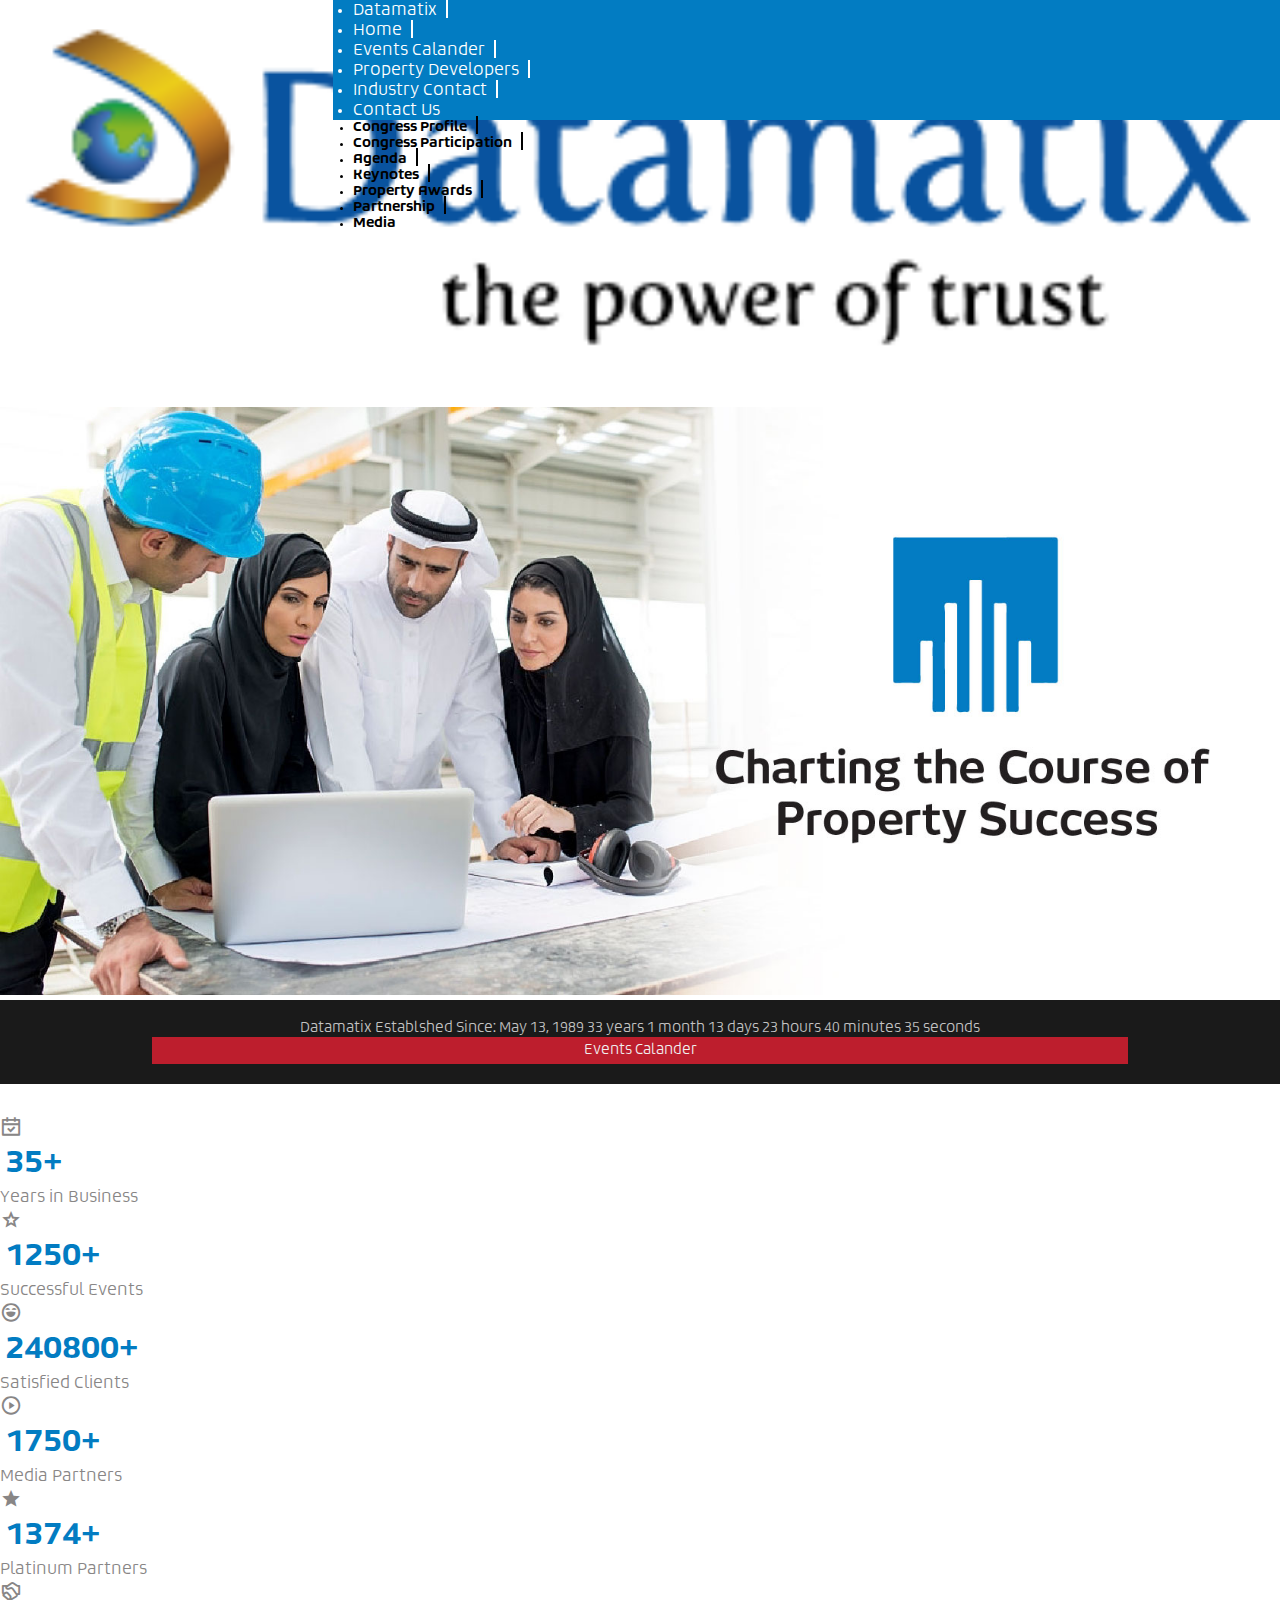
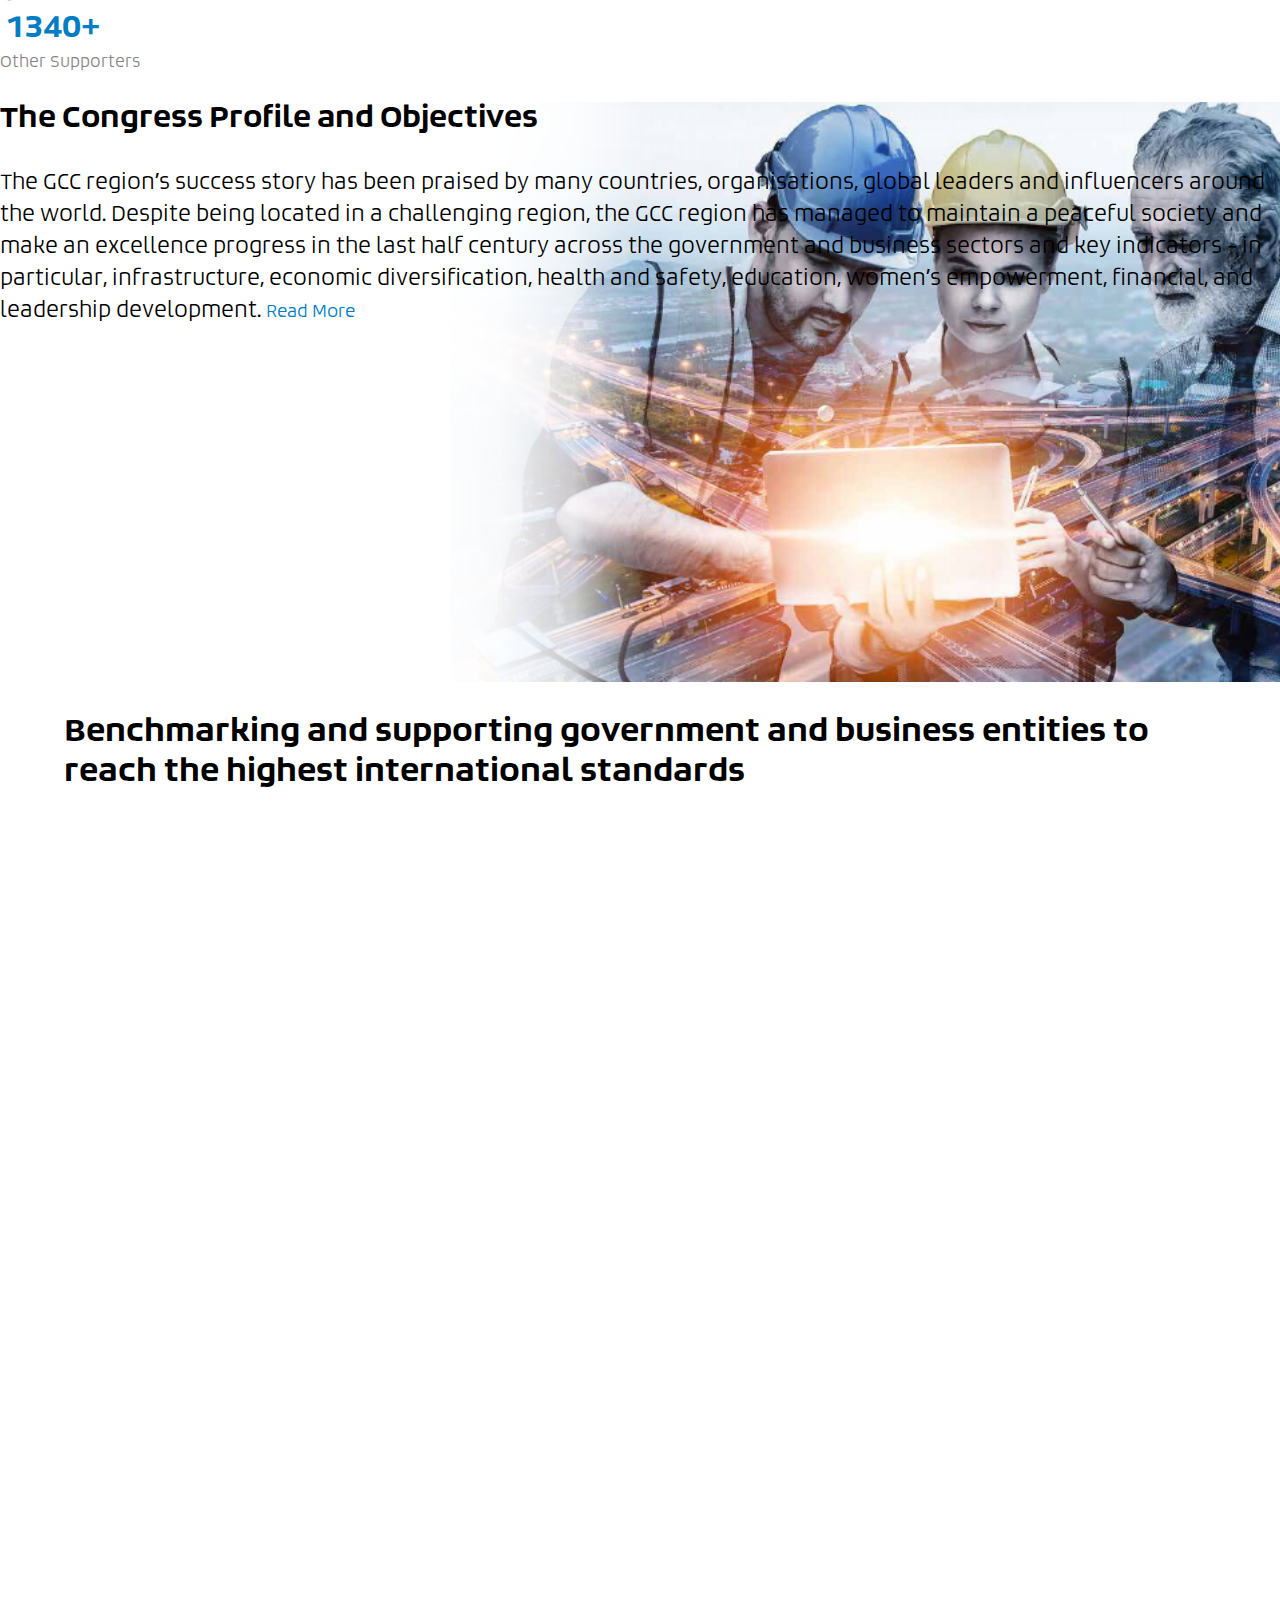
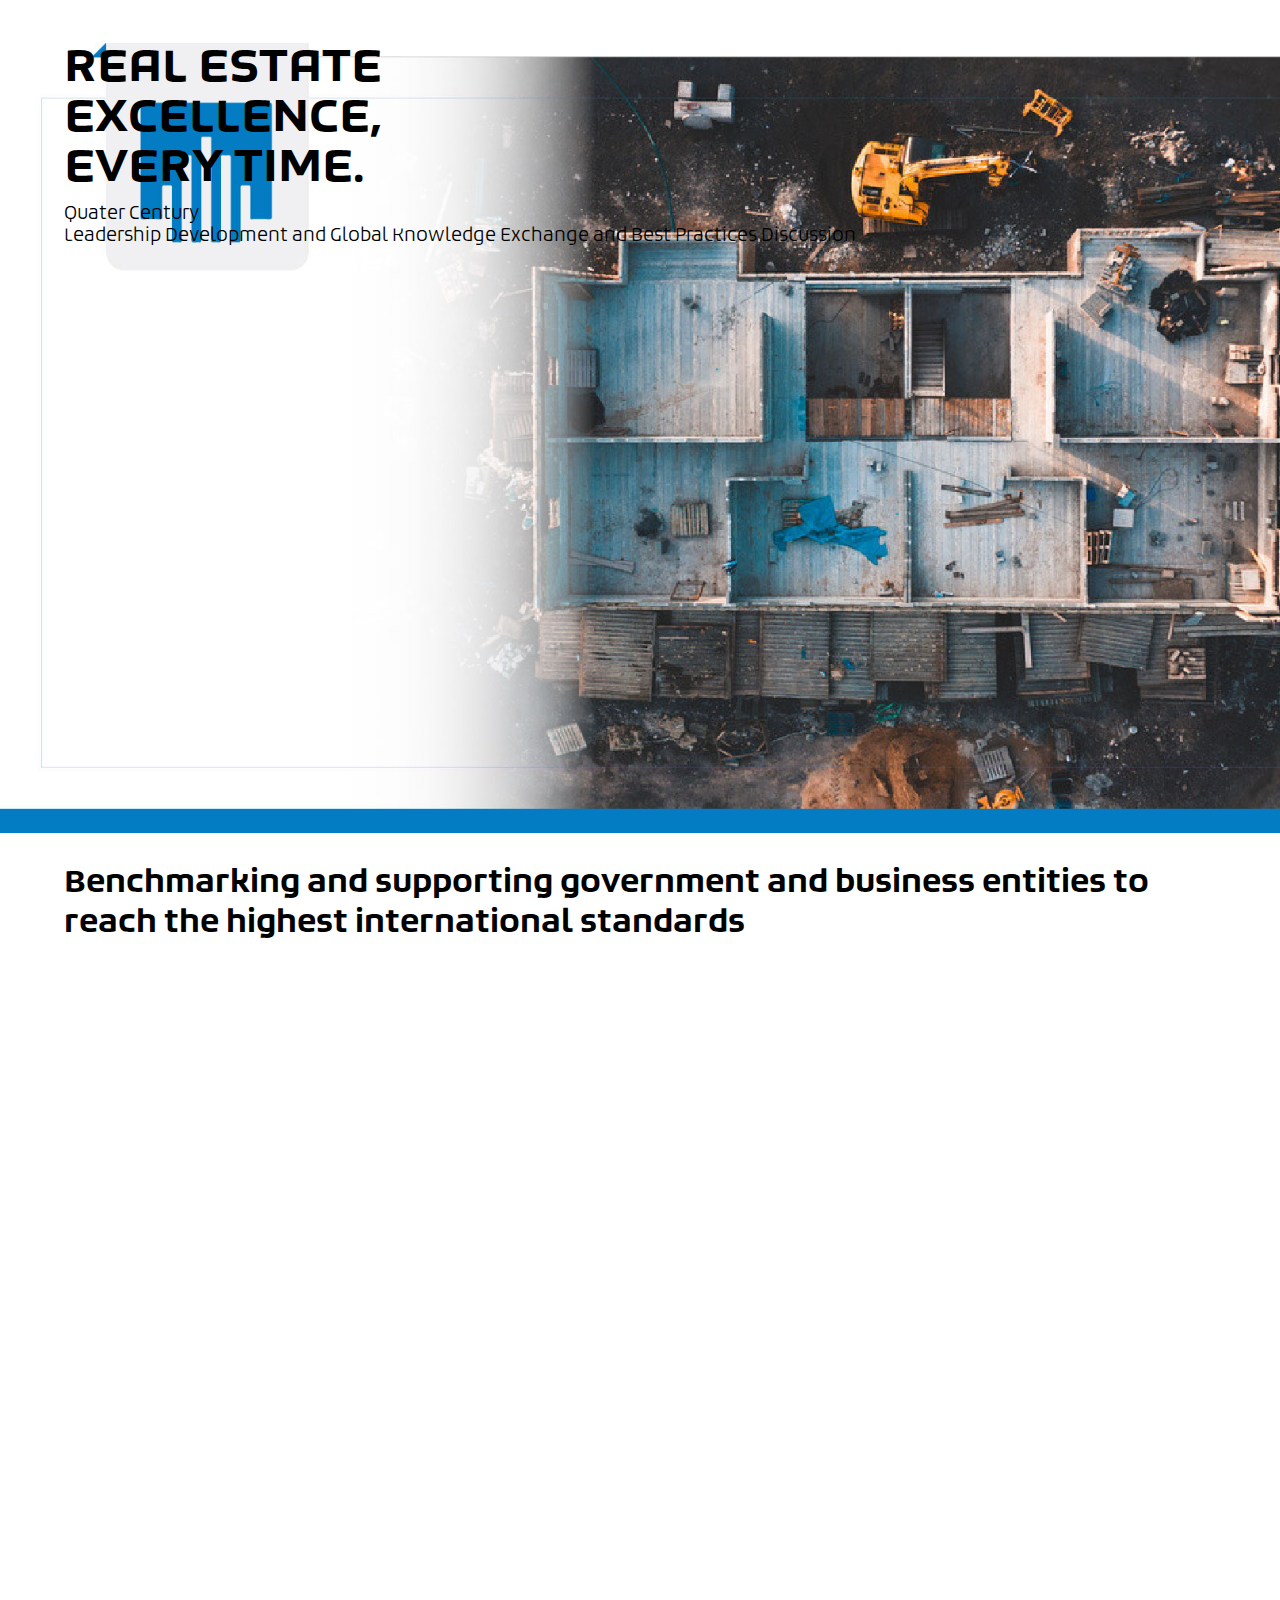
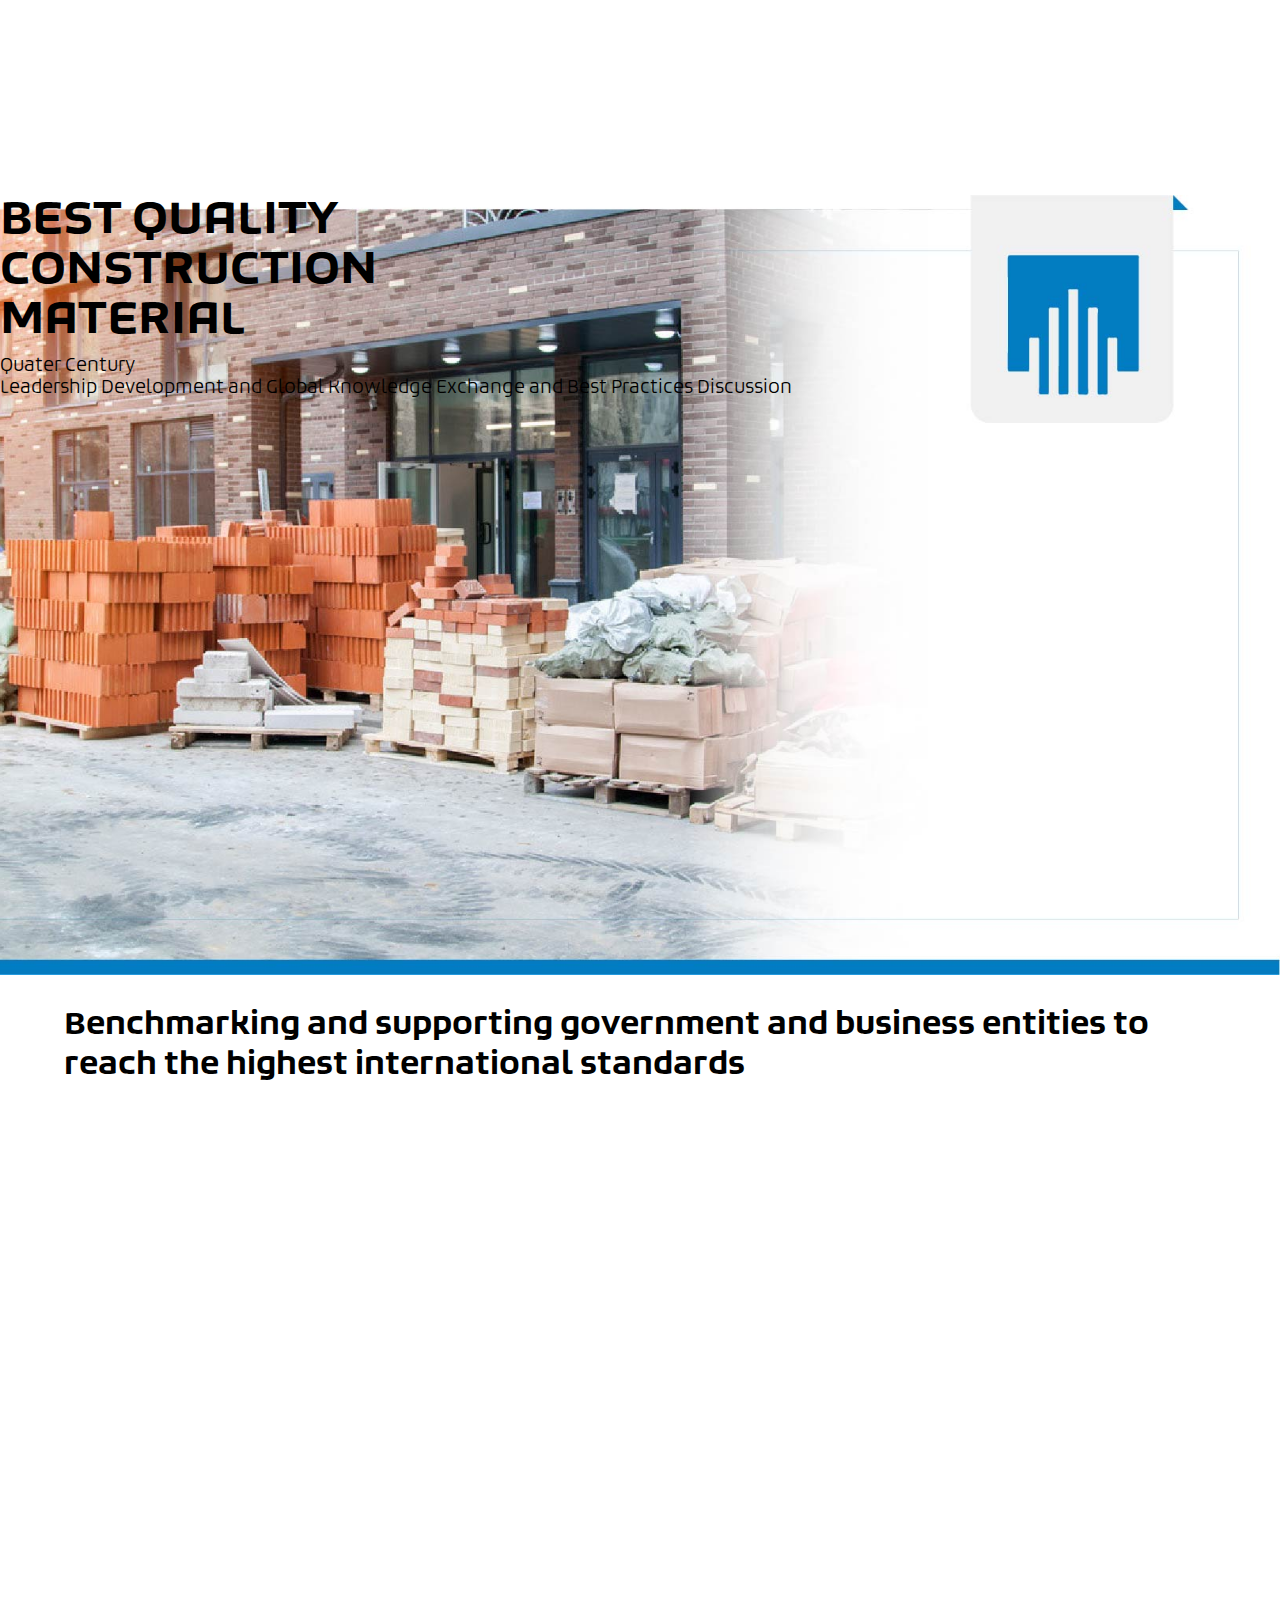
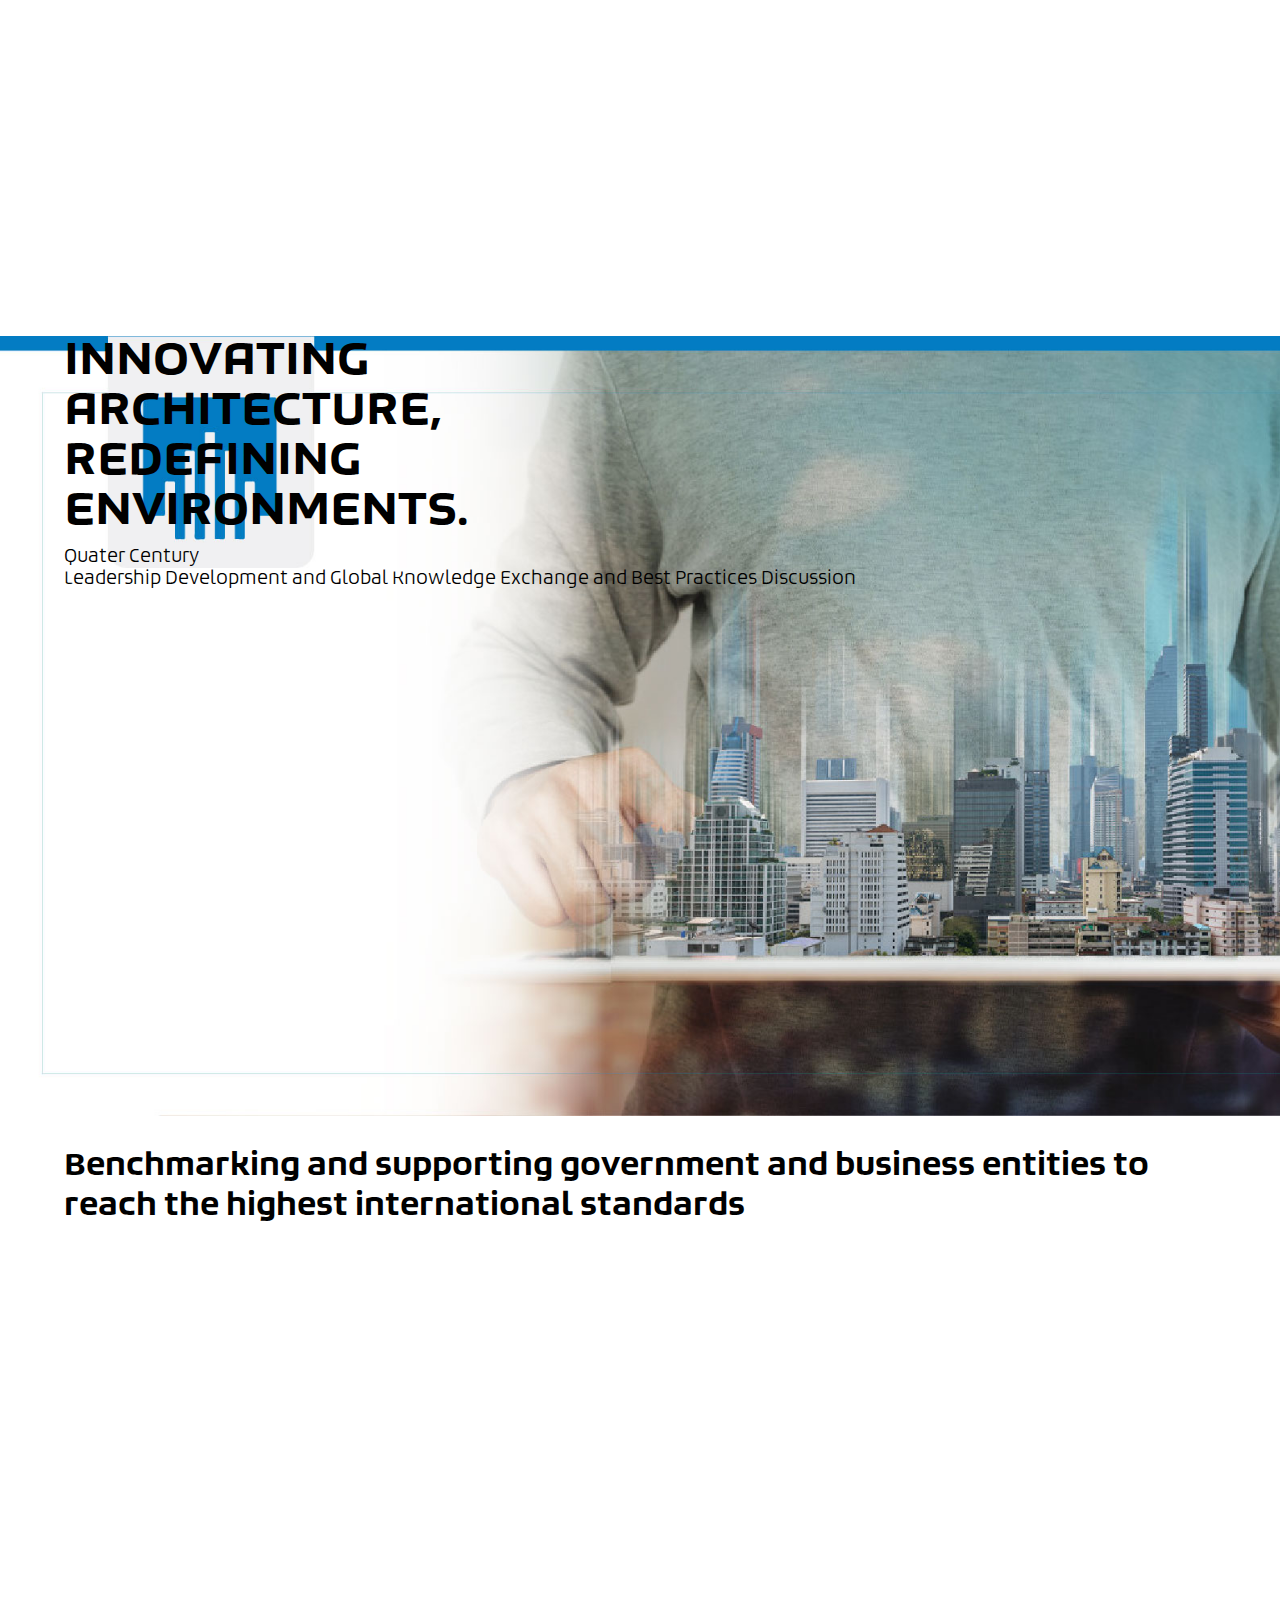
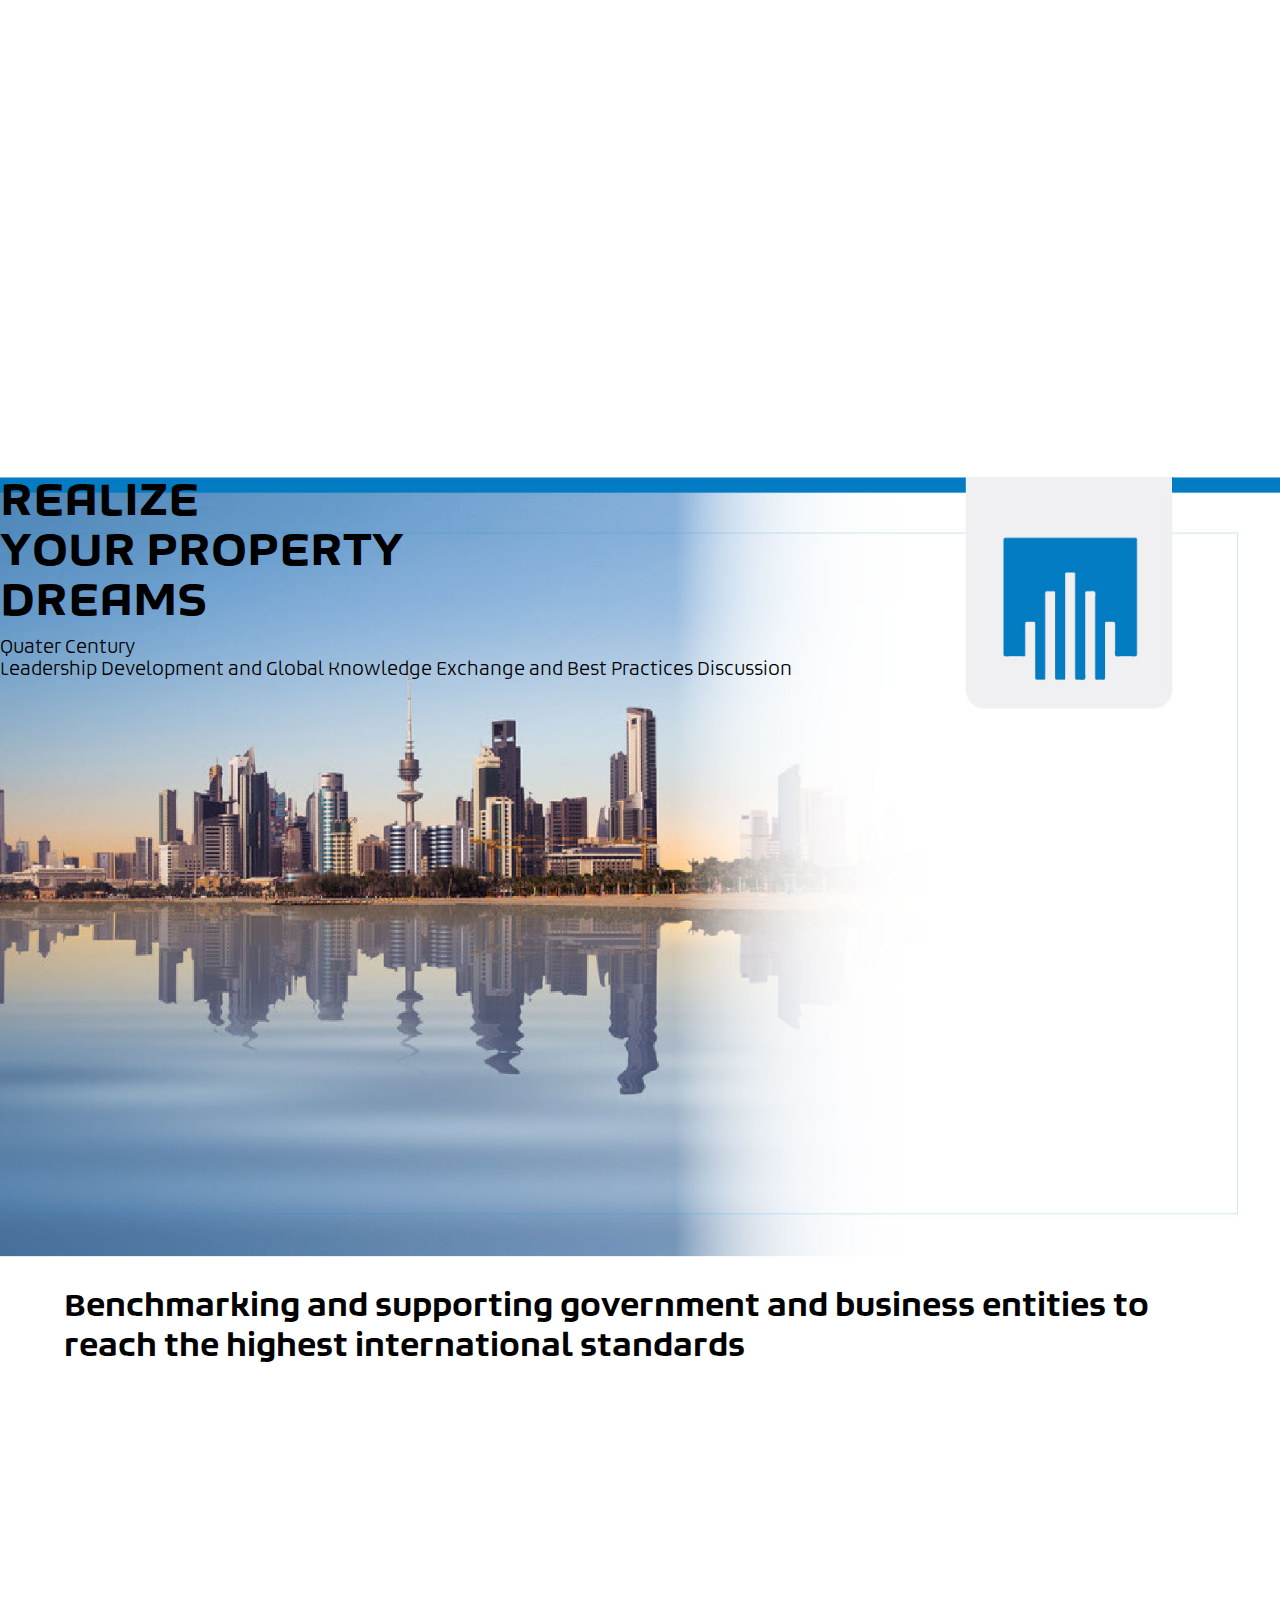
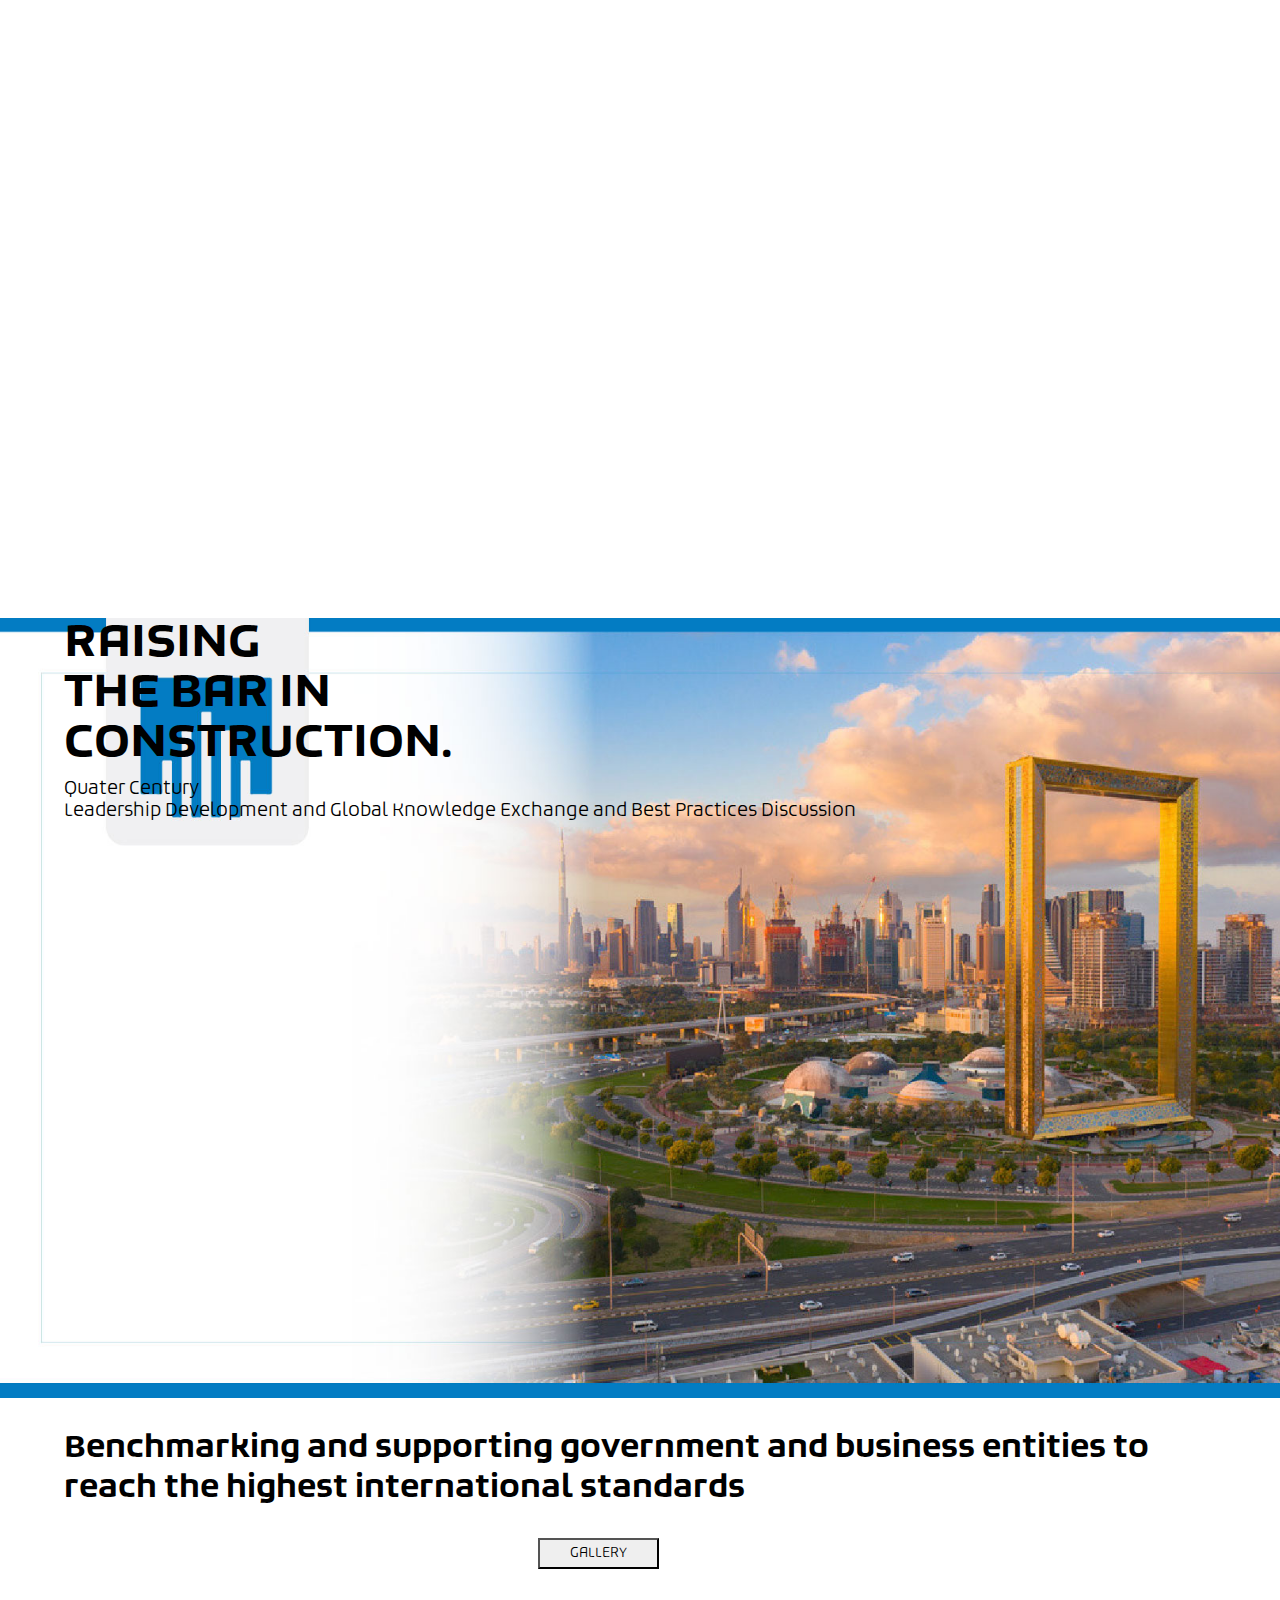
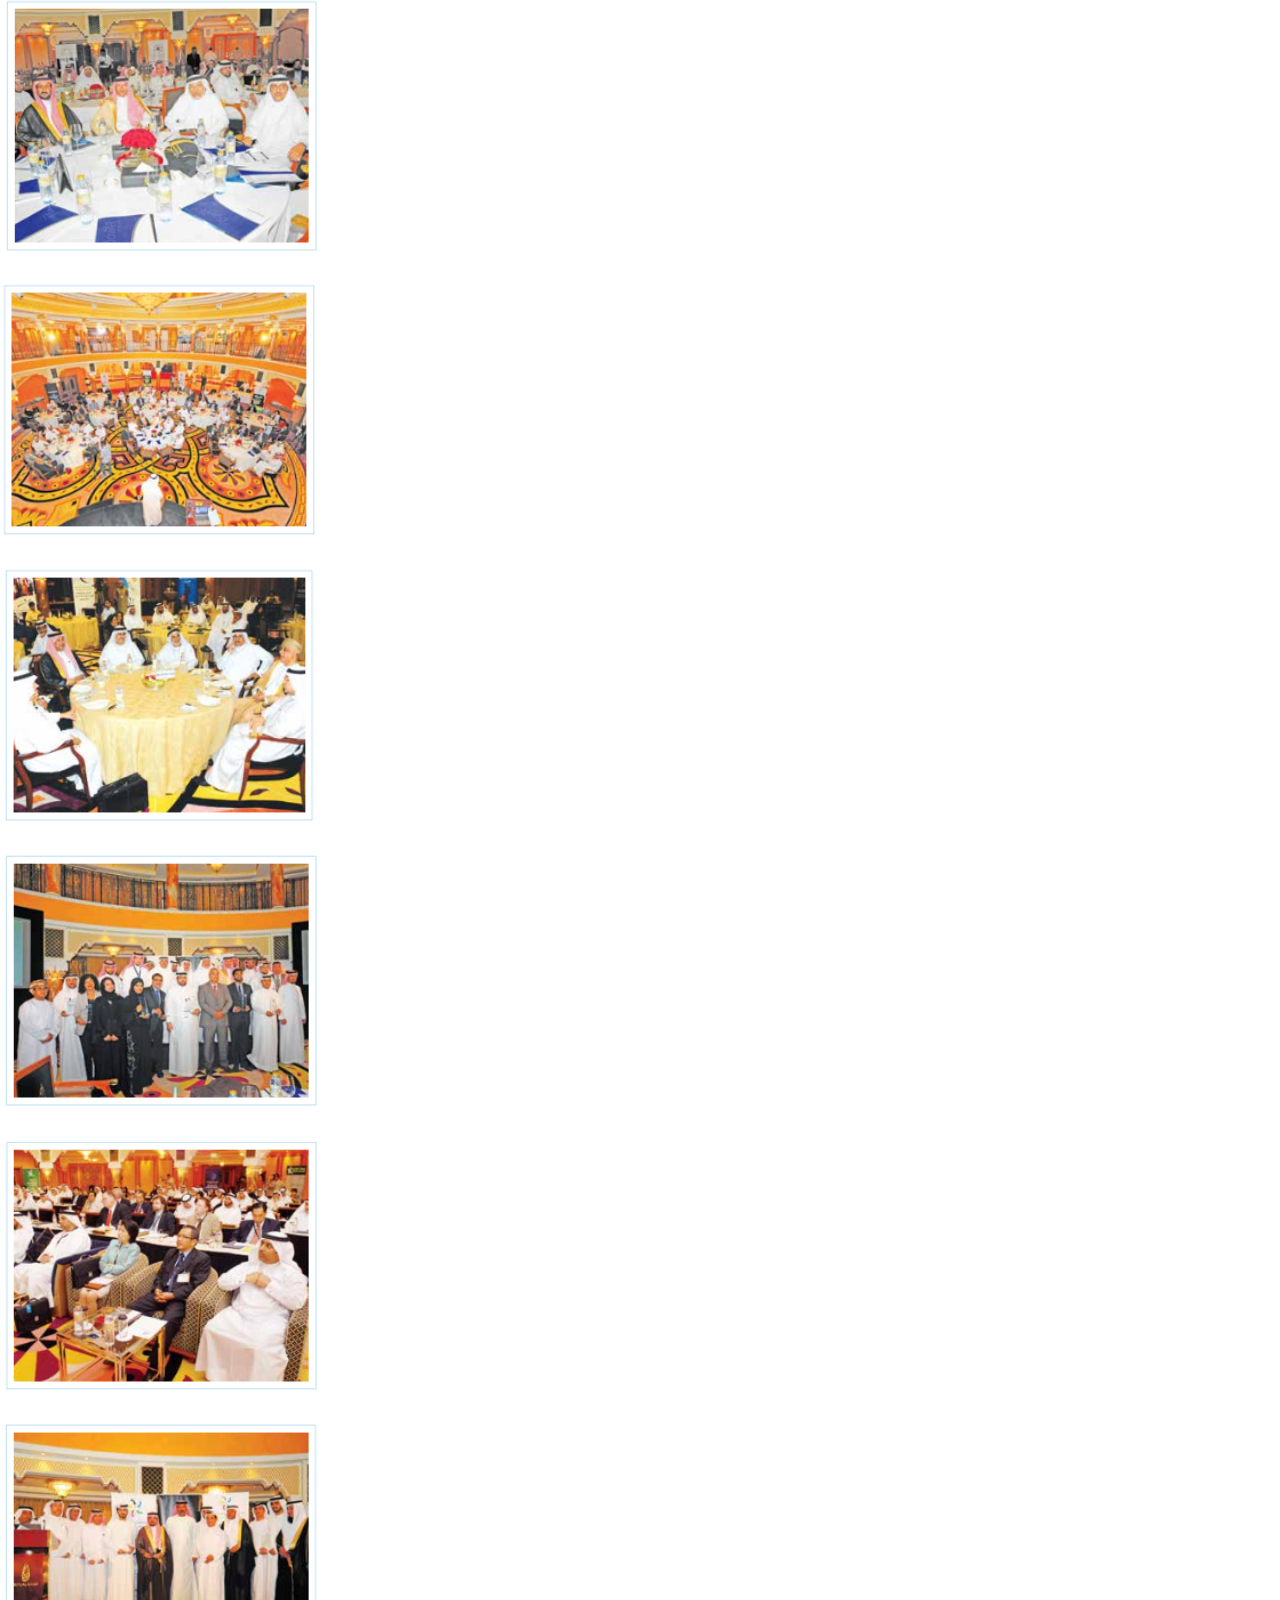
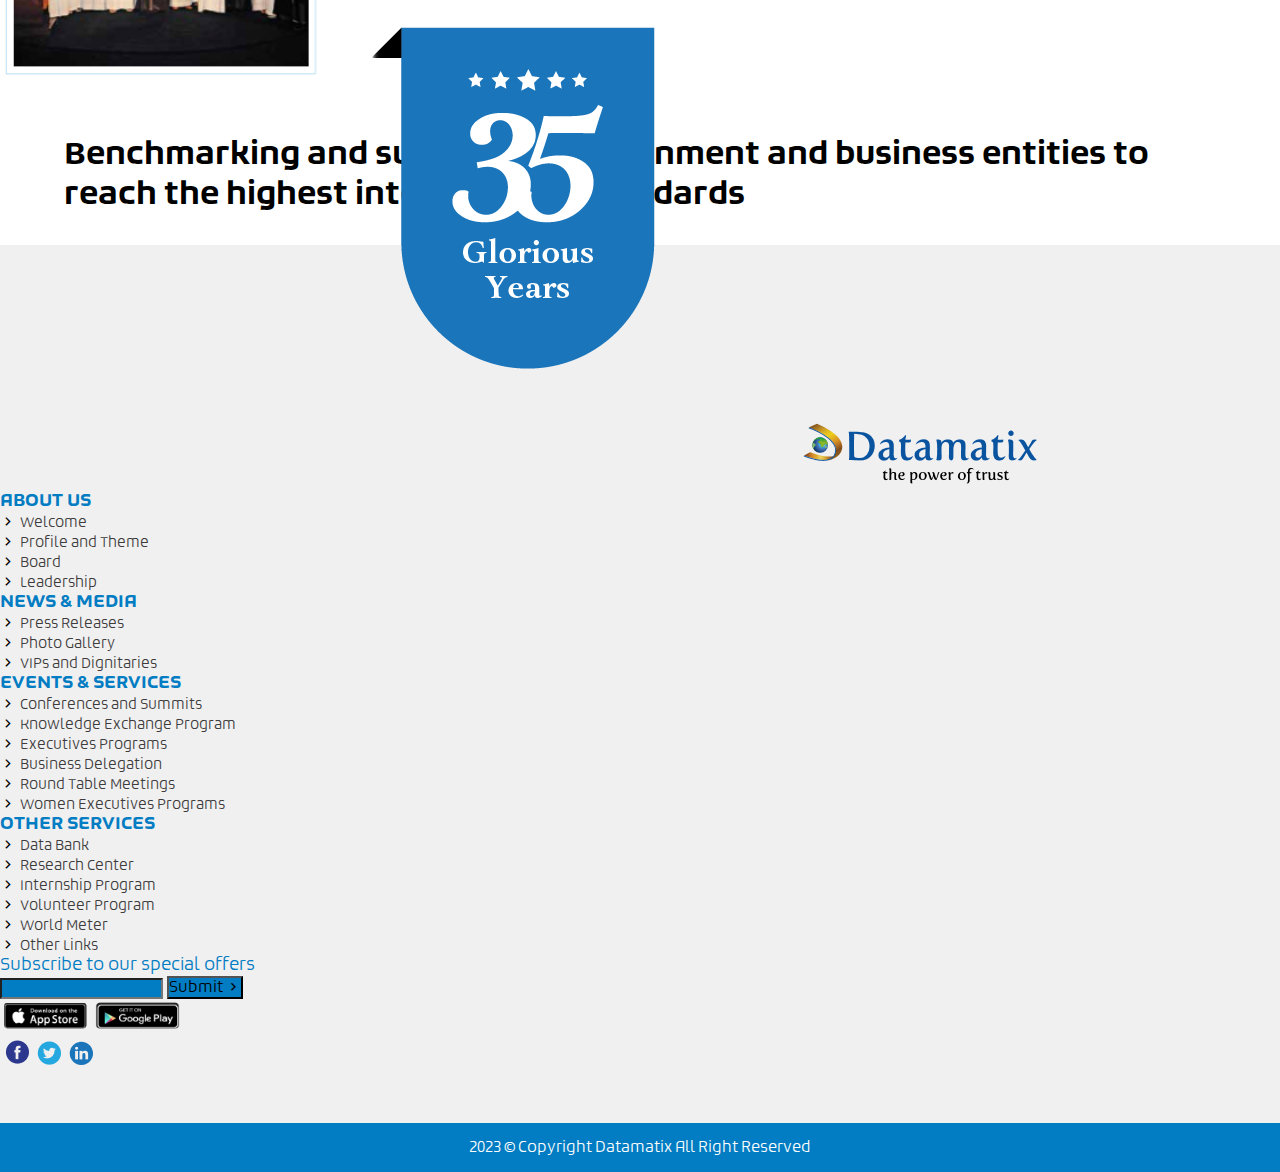
==== commit a0b3f67e: "update banner border" ====
--- a/index.html
+++ b/index.html
@@ -184,7 +184,7 @@
         <br> -->
 
         <!-- start banners -->
-        <div class="bannerTop banner">
+        <div class="bannerTop">
 
             <div class="container">
                 <div class="row">
@@ -212,7 +212,7 @@
                 Benchmarking and supporting government and business entities to reach the highest international standards</h2>
         </div> 
 
-        <div class="banner-1 banner">
+        <div class="banner-1 banner bannerLeft">
             <div class="over">
                 <div class="container">
                     <div class="row">
@@ -251,7 +251,7 @@
                 Benchmarking and supporting government and business entities to reach the highest international standards</h2>
         </div> 
 
-        <div class="banner-2 banner">
+        <div class="banner-2 banner bannerRight">
             <div class="over">
                 <div class="container">
                     <div class="row">
@@ -279,7 +279,7 @@
                 Benchmarking and supporting government and business entities to reach the highest international standards</h2>
         </div> 
 
-        <div class="banner-3 banner">
+        <div class="banner-3 banner bannerLeft">
             <div class="over">
                 <div class="container">
                     <div class="row">
@@ -308,7 +308,7 @@
                 Benchmarking and supporting government and business entities to reach the highest international standards</h2>
         </div> 
 
-        <div class="banner-4 banner">
+        <div class="banner-4 banner bannerRight">
             <div class="over">
                 <div class="container">
                     <div class="row">
@@ -336,7 +336,7 @@
                 Benchmarking and supporting government and business entities to reach the highest international standards</h2>
         </div> 
 
-        <div class="banner-5 banner">
+        <div class="banner-5 banner bannerLeft">
             <div class="over">
                 <div class="container">
                     <div class="row">
--- a/assets/css/propertyStyle.css
+++ b/assets/css/propertyStyle.css
@@ -220,17 +220,34 @@
 /* start banners */
 .bannerTop{
     background-image: url(./../img/imageeBanner.png);
-}
-.main-banner img{
-    width: 100%;
-}
-.banner{
-    /* border-bottom: 10px solid #027cc2; */
     width: 100%;
     height: 580px;
     background-size: cover;
     background-repeat: no-repeat;
     position: relative;
+}
+.main-banner img{
+    width: 100%;
+}
+.banner{
+    /* border-bottom: 10px solid #027cc2; */
+    width: 100%;
+    height: 780px;
+    background-size: cover;
+    background-repeat: no-repeat;
+    position: relative;
+}
+.banner.bannerRight{
+    background-position: right;
+}
+.banner.bannerLeft{
+    background-position: left;
+}
+.banner.bannerLeft .banner-text{
+    margin-left: 5%;
+}
+.banner.bannerRight .banner-text{
+    margin-right: 5%;
 }
 .banner-1{
     background-image: url(./../img/10th_banner_6.jpg);
@@ -264,7 +281,7 @@
     font-family: bruumBoldFont;
     font-size: 45px;
     line-height: 50px;
-    margin-top: 55%;
+    margin-top: 70%;
 }
 .banner .banner-text hr{
     border-top: 2px solid #027cc2;
@@ -425,7 +442,7 @@
 /* start media query */
 @media only screen and (min-width: 1400px) {
     .banner {
-        height: 600px;
+        height: 820px;
     }
     .datamatix-section p, .datamatix-section a {
         font-size: 25px;
@@ -487,19 +504,26 @@
     .datamatix-section p {
         font-size: 16px;
     }
+    .banner.bannerRight .banner-text{
+        margin-right: 5%;
+    }
+    .banner .banner-text{
+        margin-top: -10%;
+    }
+    .banner {
+        height: 560px;
+    }
     .banner .banner-text h3 {
-        font-size: 20px;
+        font-size: 26px;
+        line-height: 33px;
         margin-top: 100%;
     }
     .banner .banner-text p {
-        font-size: 16px;
-        line-height: 20px;
+        font-size: 18px;
+        line-height: 25px;
     }
     .banner .banner-text h3 br{
         display: none;
-    }
-    .banner .banner-text h3 {
-        line-height: 27px;
     }
     .events h3 {
         margin: 25px 0;
@@ -618,7 +642,7 @@
         text-align: center;
         line-height: 30px;
     }
-    .banner{
+    .banner, .bannerTop{
         width: 100%;
         height: 400px;
     }
@@ -636,7 +660,7 @@
         z-index: 99;
     }
     .banner .banner-text h3{
-        margin-top: 30%;
+        margin-top: 44%;
         color: #027cc2;
     }
     .banner .banner-text hr {
@@ -710,7 +734,7 @@
         margin-top: 5px;
     }
     .banner .banner-text h3 {
-        margin-top: 35%;
+        margin-top: 45%;
     }
     .banner .banner-text hr{
         width: 100%;
@@ -773,7 +797,7 @@
         width: 75%;
     }
     .banner .banner-text h3 {
-        margin-top: 40%;
+        margin-top: 50%;
     }
 }
 @media only screen and (max-width: 460px){
@@ -809,7 +833,7 @@
         margin: auto;
     }
     .banner .banner-text h3 {
-        margin-top: 35%;
+        margin-top: 60%;
     }
     .banner .banner-text p{
         margin-top: 10px;
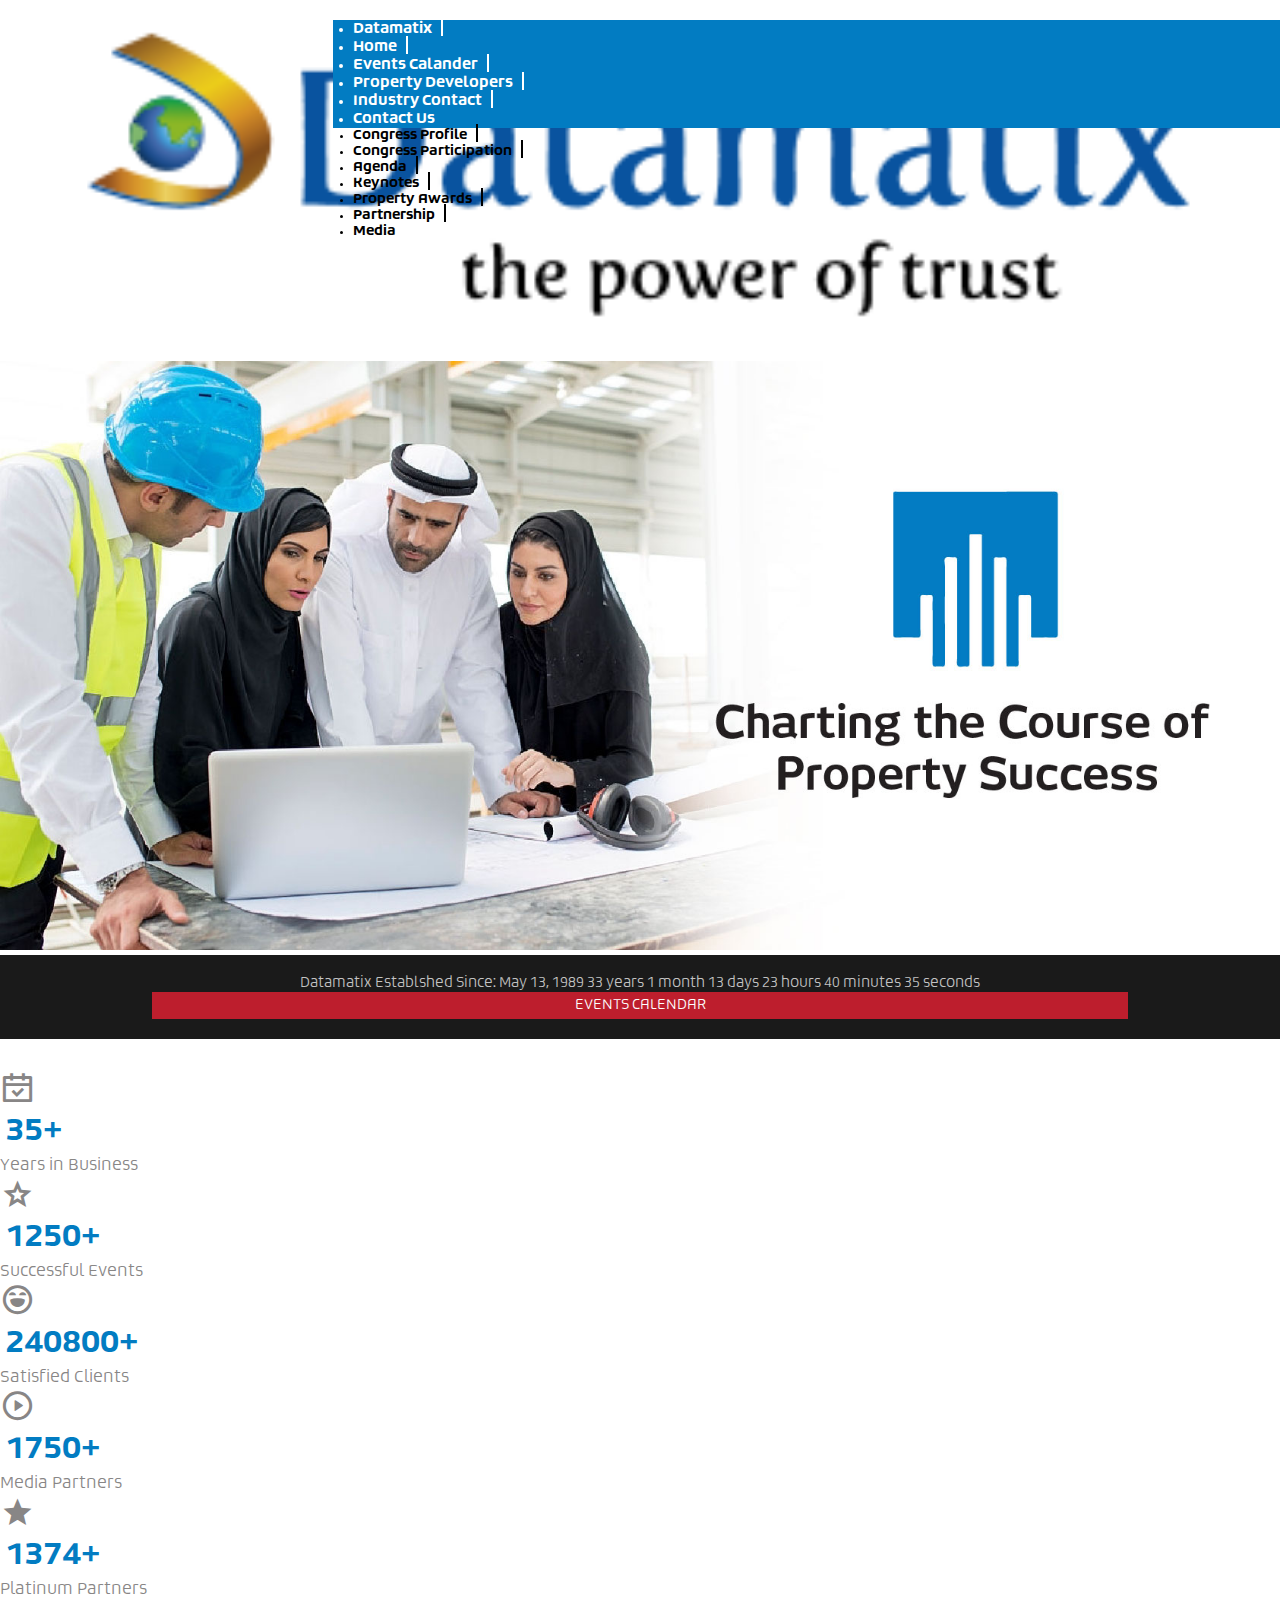
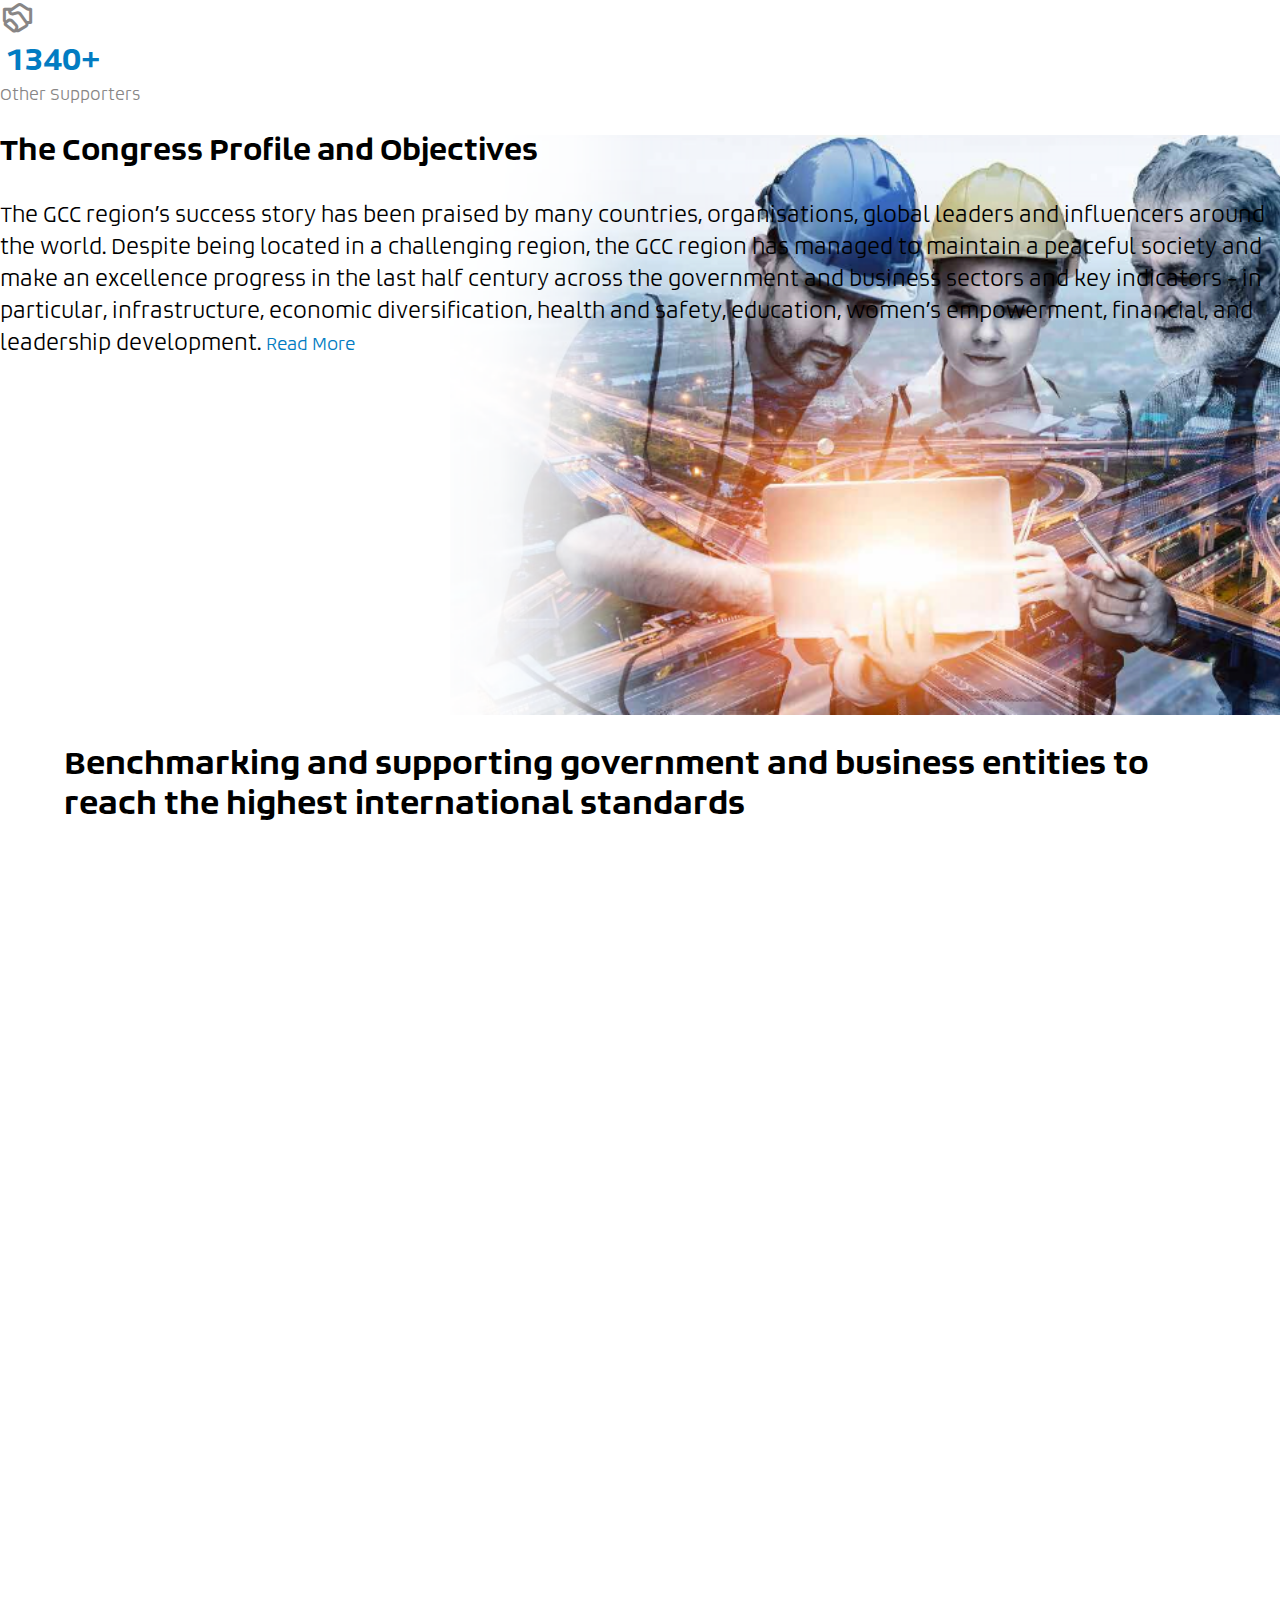
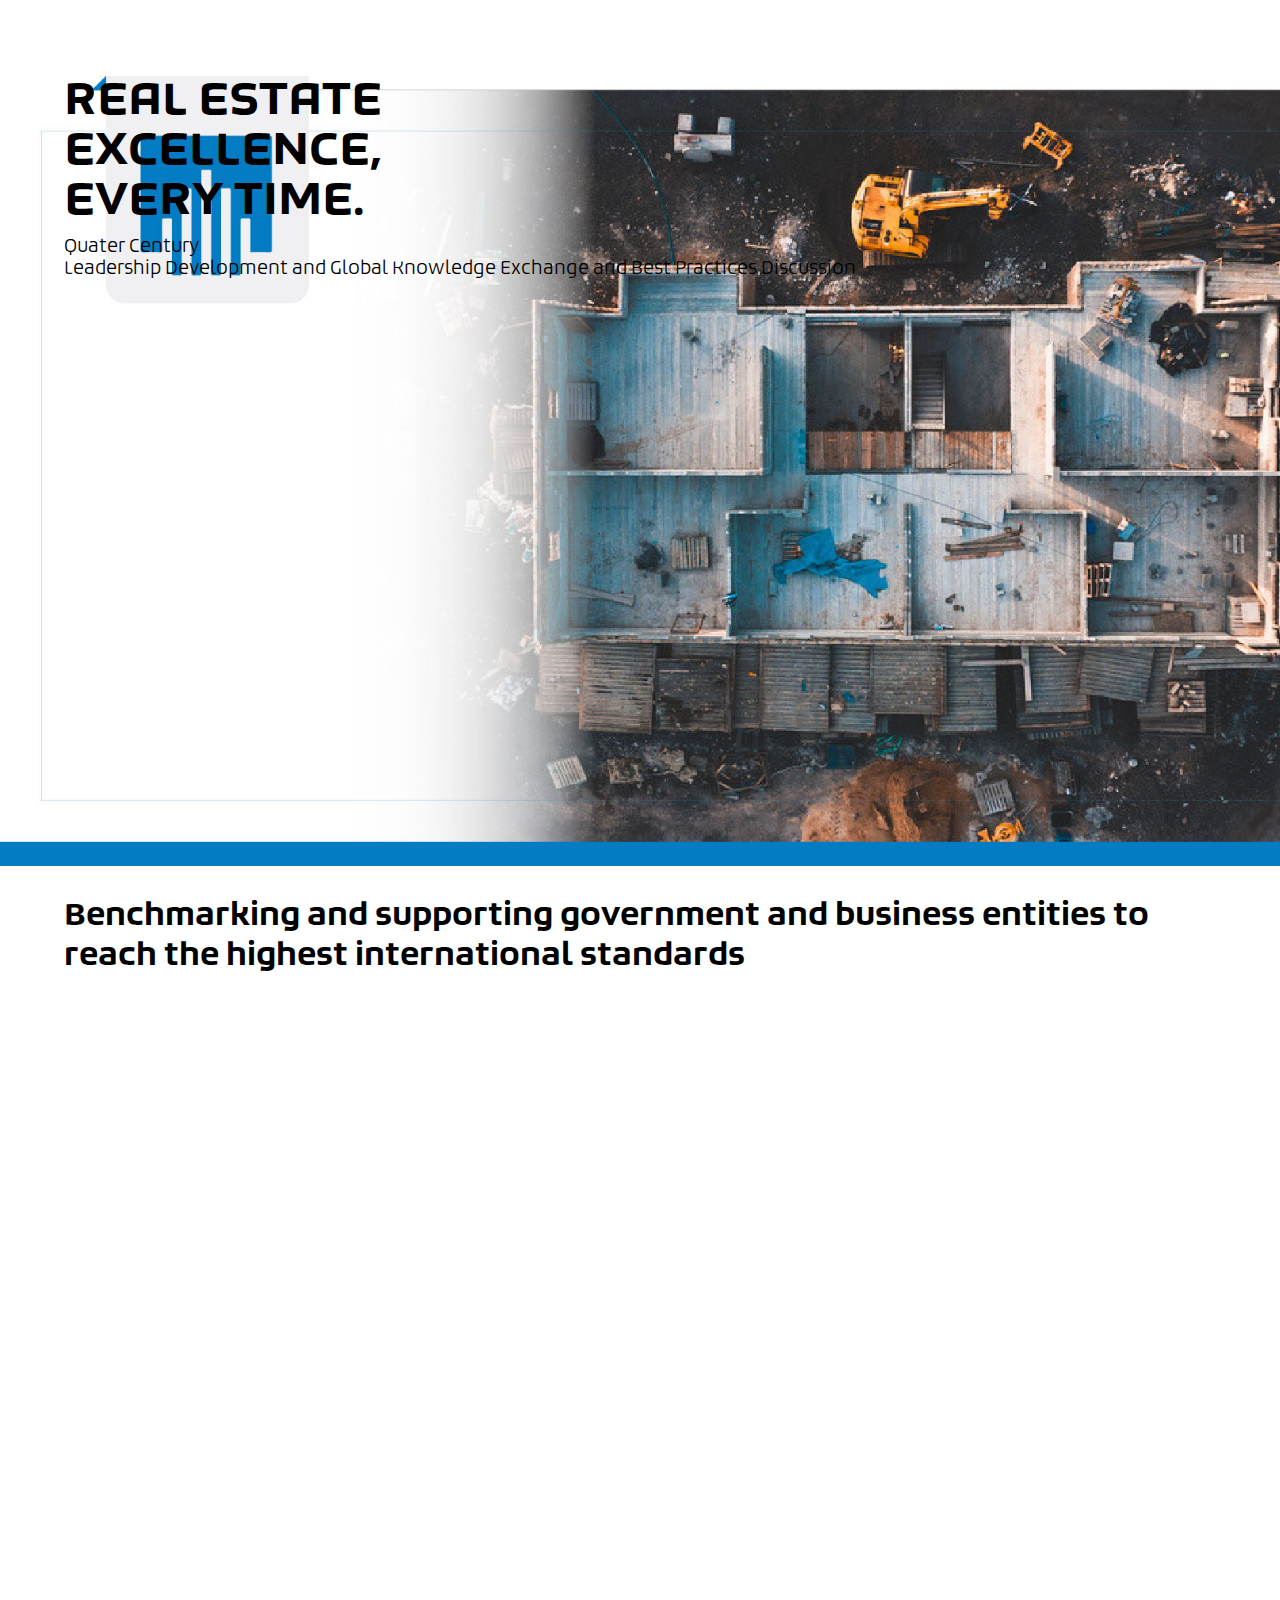
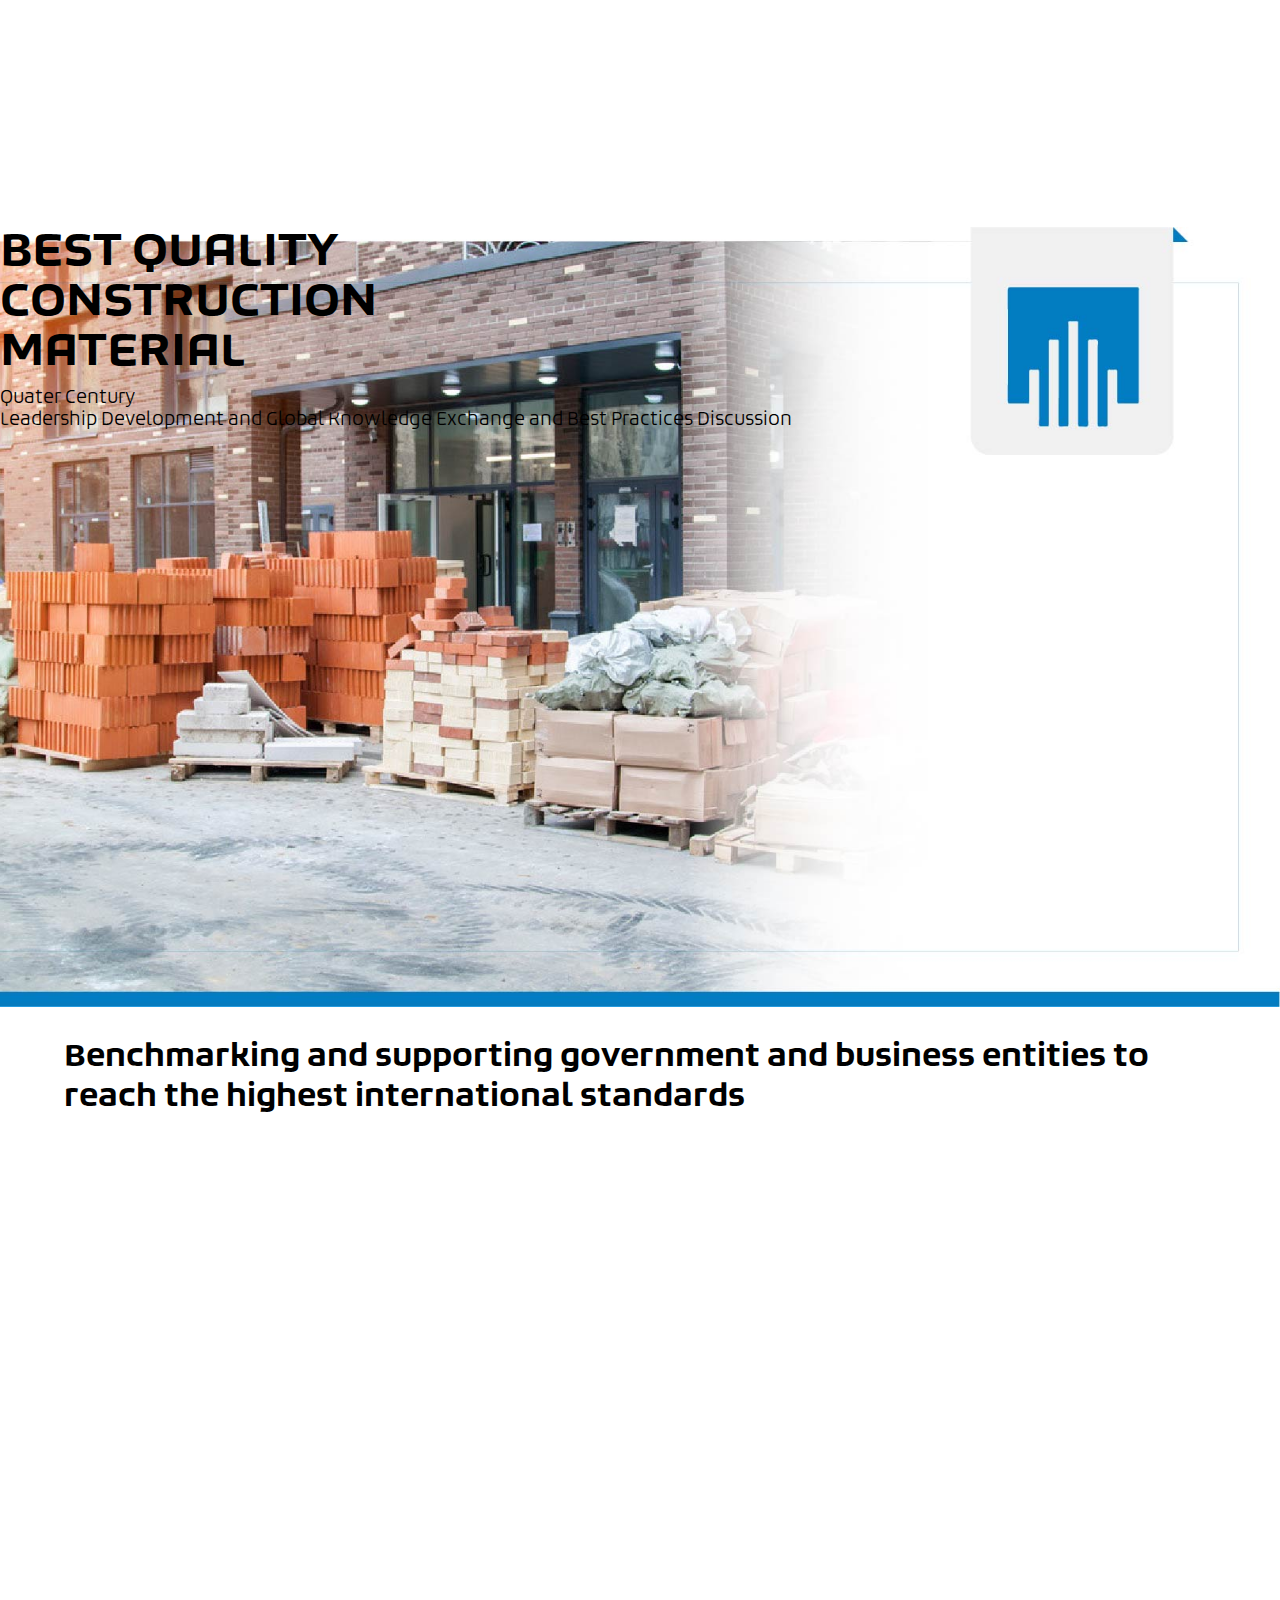
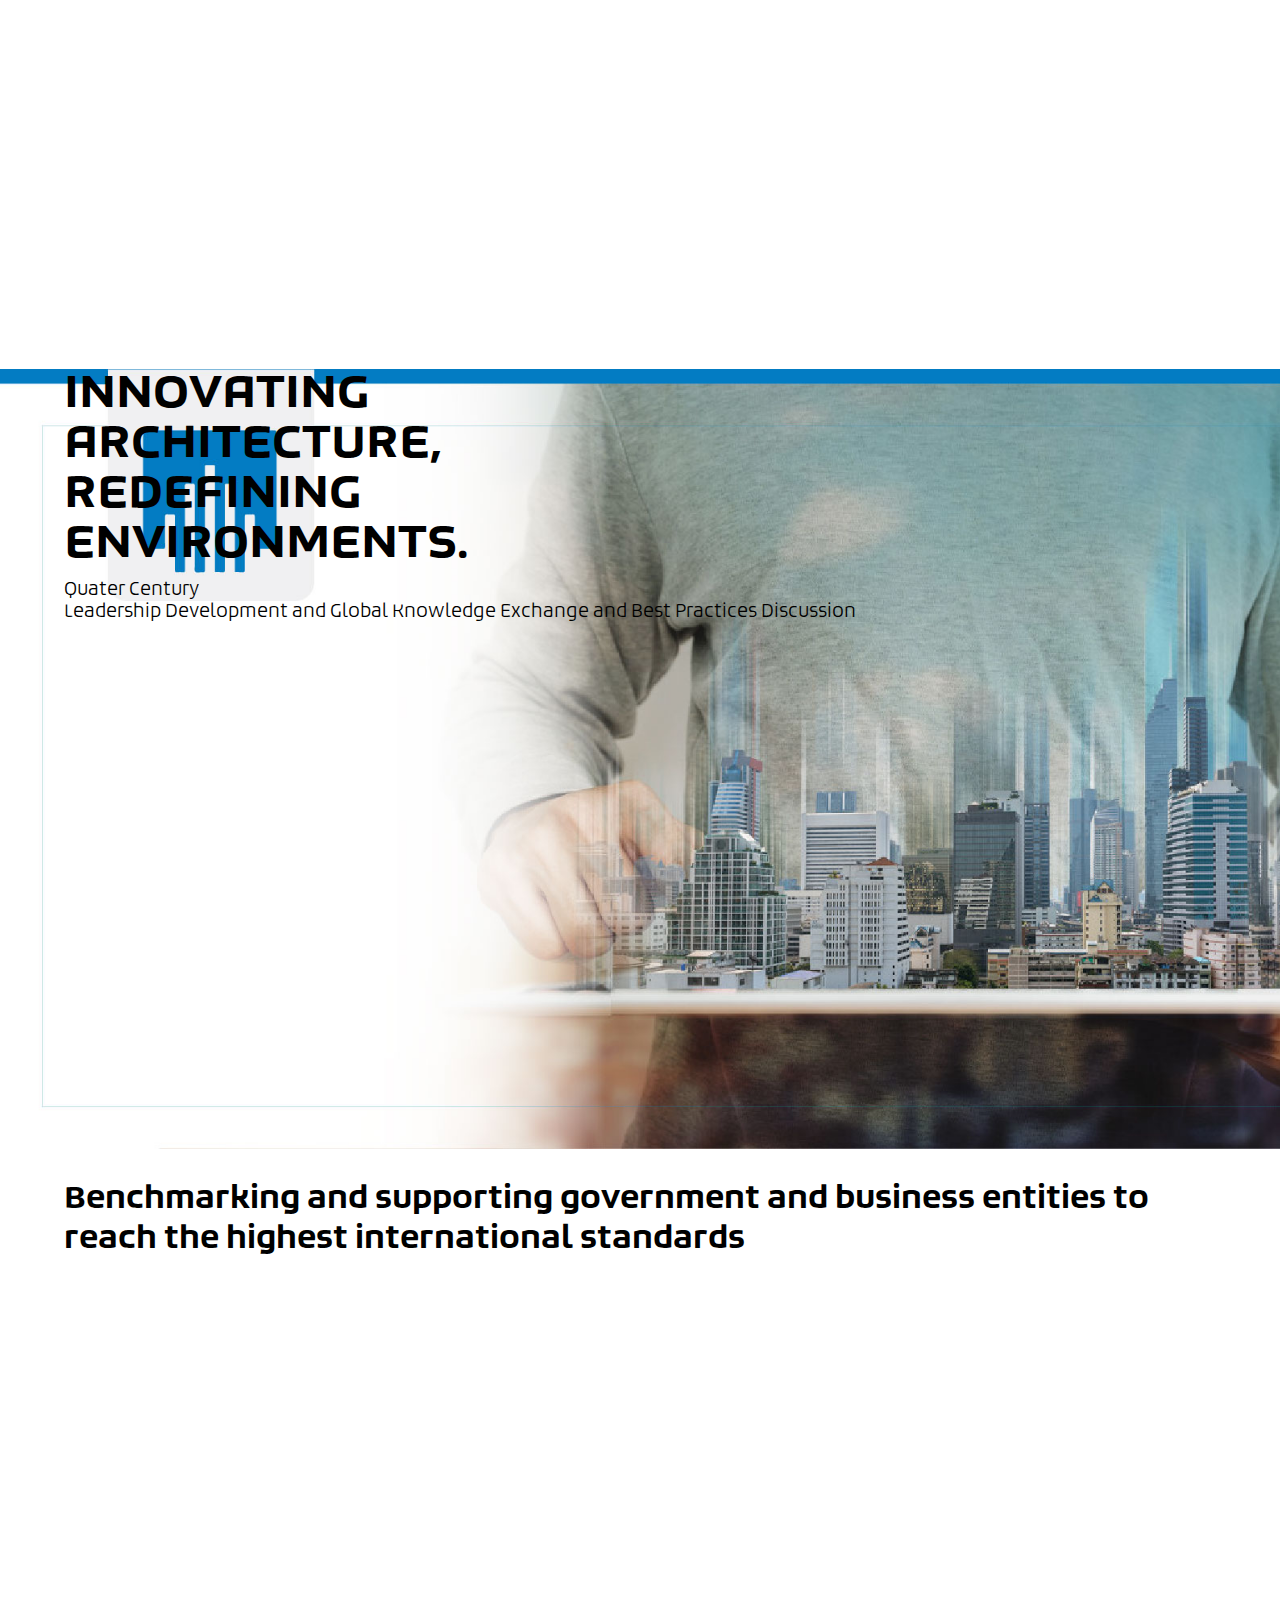
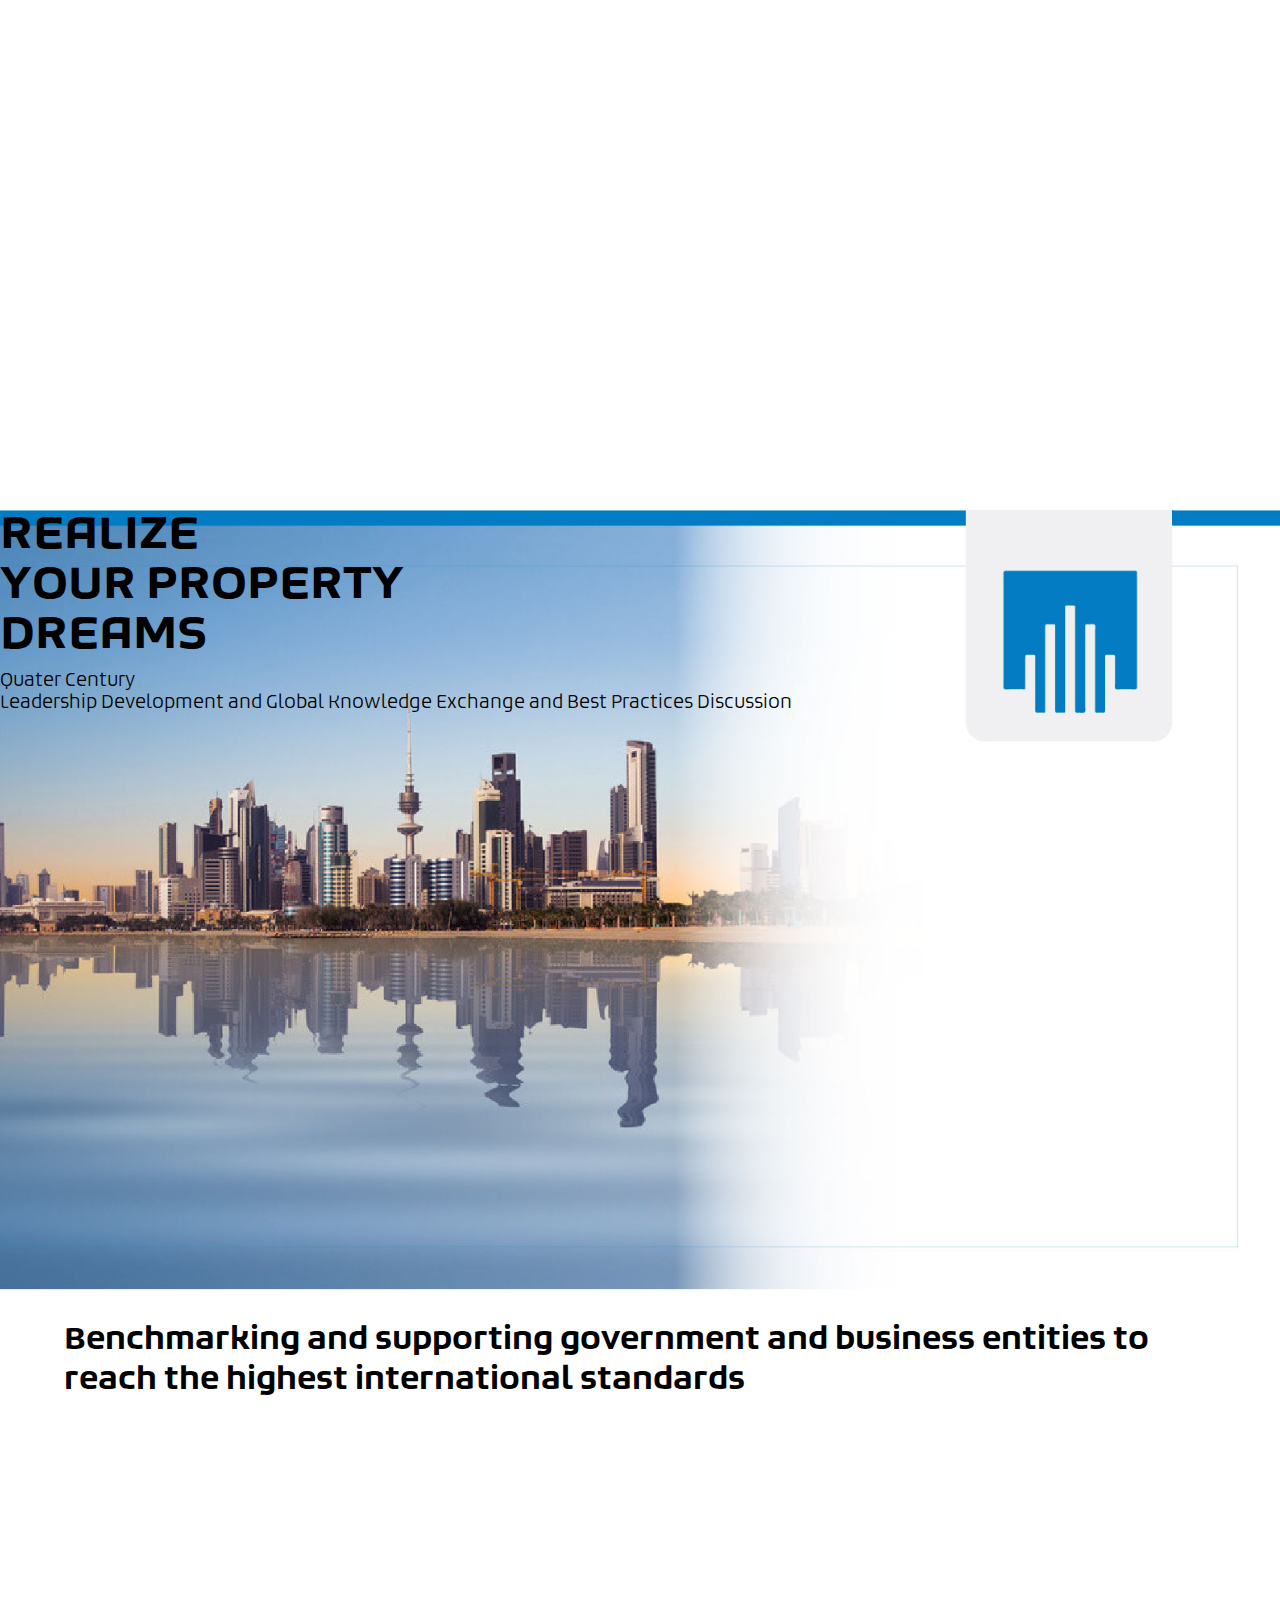
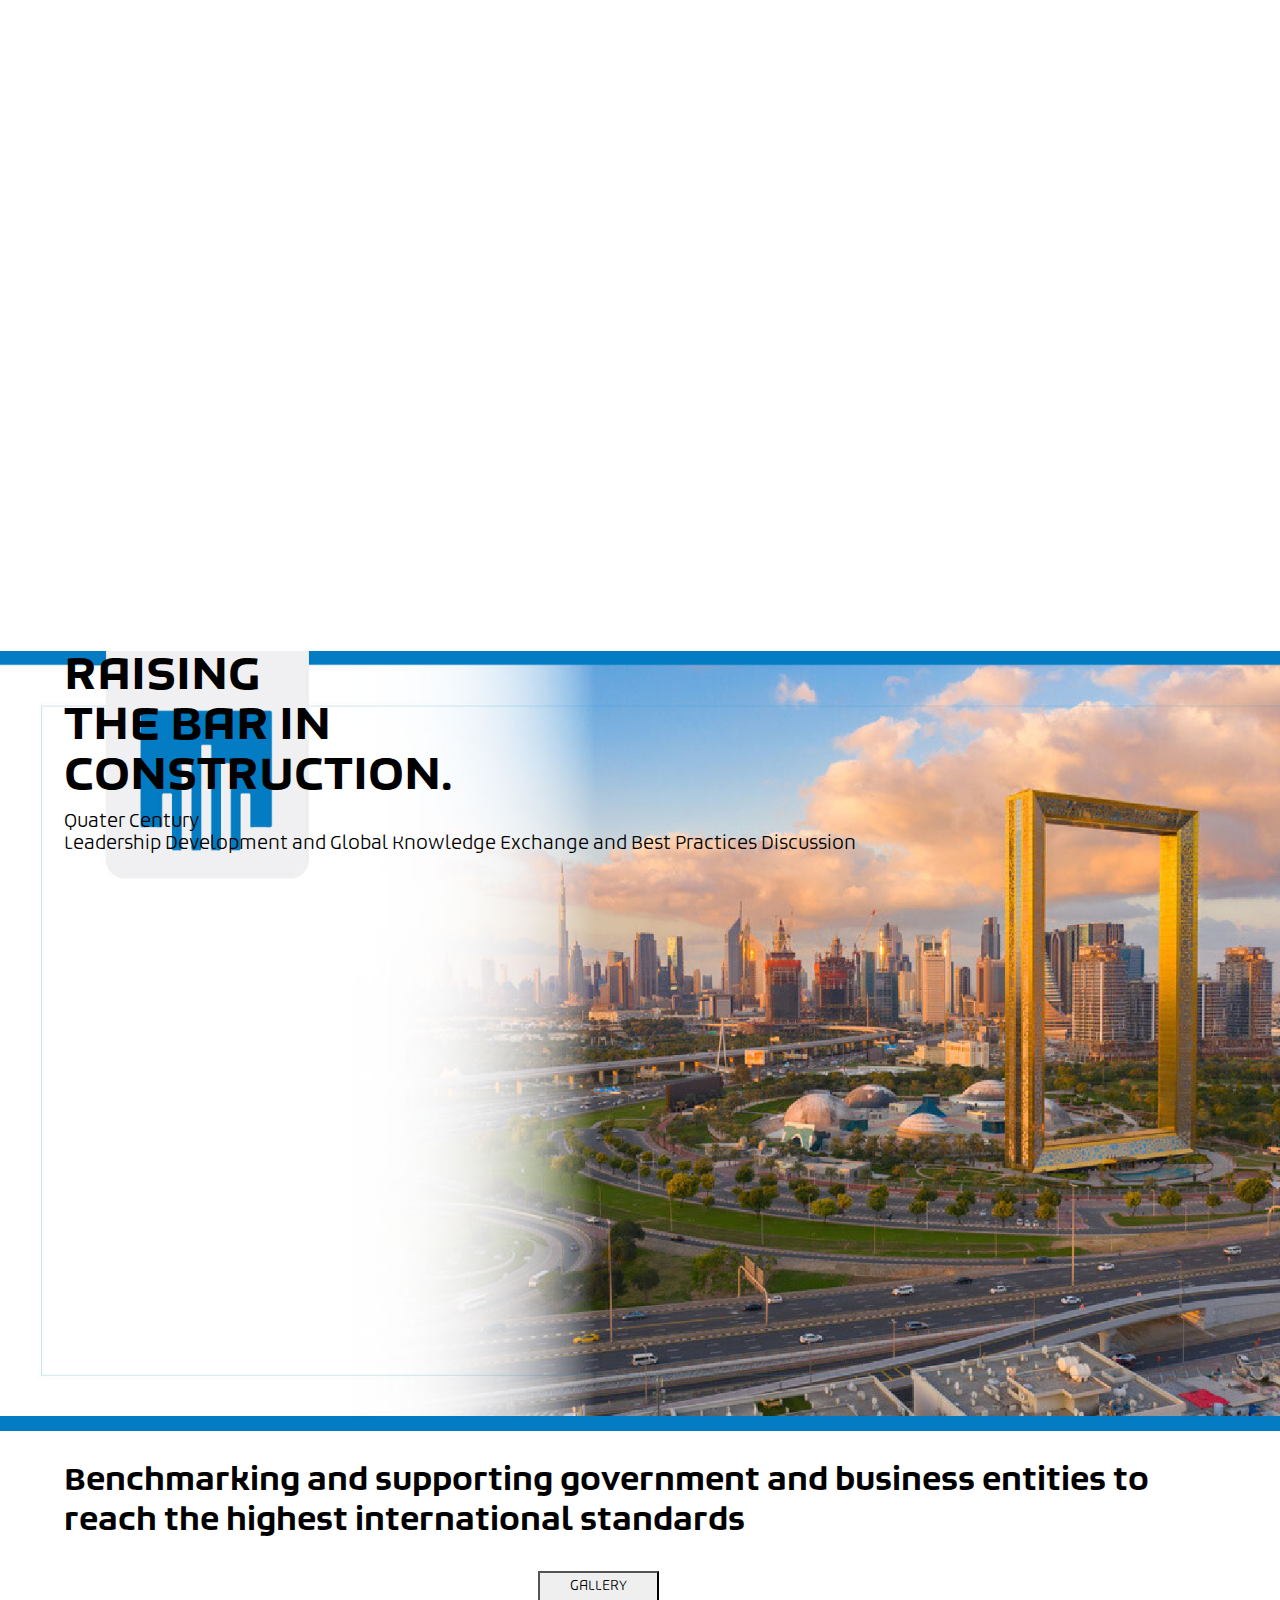
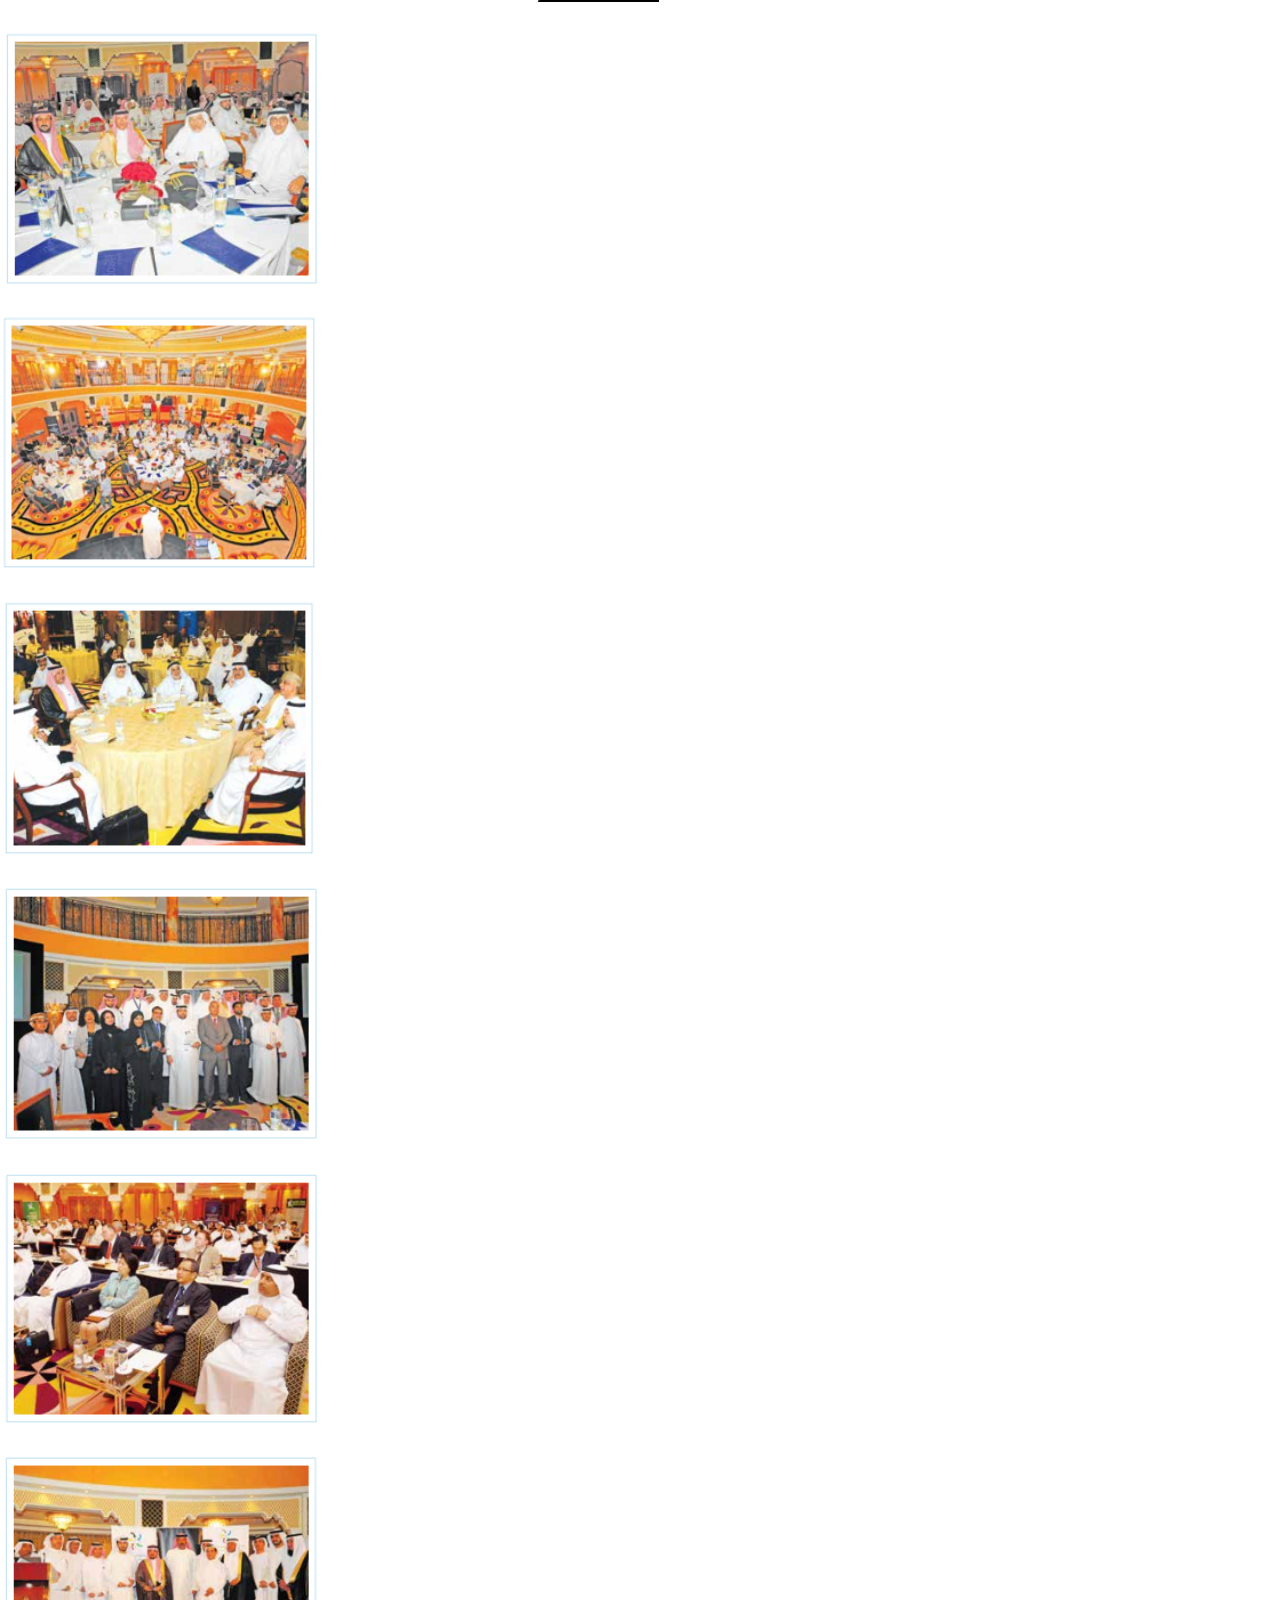
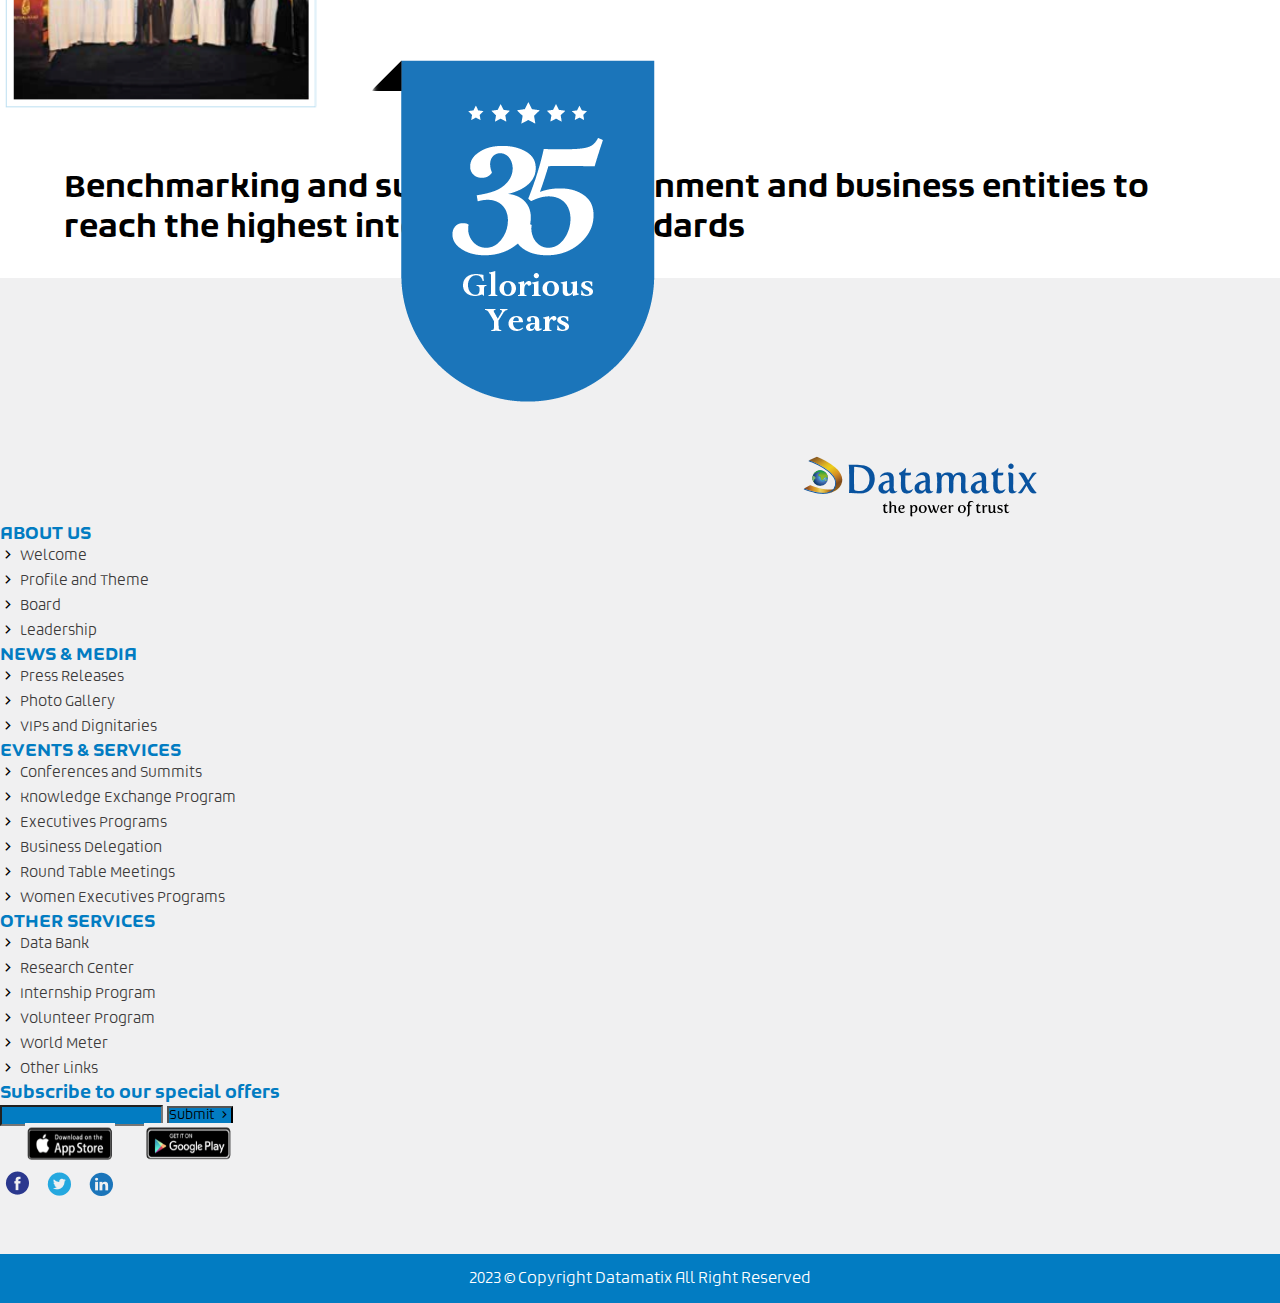
==== commit 894b7b6f: "update" ====
--- a/index.html
+++ b/index.html
@@ -92,7 +92,7 @@
                     </div>
                     <div class="col-md-3 col-12">
                         <button class="btn btn-danger">
-                            Events Calander 
+                            <a href="./propertyEvents.html">EVENTS CALENDAR </a>
                         </button>
                     </div>
                 </div>
--- a/assets/css/propertyStyle.css
+++ b/assets/css/propertyStyle.css
@@ -25,14 +25,18 @@
 /* start header */
 header{
     position: relative;
-    margin-bottom: 35px;
+    /* margin-bottom: 35px; */
     /* padding-bottom: 35px; */
     /* border-bottom: 5px solid #027cc2; */
 }
 header .left-part img{
-    width: 100%;
-    min-height: 100px;
-    margin-top: 15px;
+    width: 90%;
+    min-height: 85px;
+    margin-top: 20px;
+    margin-bottom: 25px;
+    margin-left: auto;
+    margin-right: auto;
+    display: block;
     cursor: pointer;
 }
 header .right-part{
@@ -45,15 +49,19 @@
     background-color: #027cc2;
     padding: 0 20px;
     color: #fff;
-    min-height: 70px;
+    min-height: 60px;
     display: flex;
     align-items: center;
 }
 header .right-part .top-nav ul li a{
     text-decoration: none;
     color: #fff;
+    font-size: 14px;
+    font-family: bruumBoldFont;
 }
 header .right-part .top-nav ul li{
+    font-size: 14px;
+    font-family: bruumBoldFont;
     margin-right: 21px;
     position: relative;
     cursor: pointer;
@@ -74,7 +82,7 @@
     padding: 0 20px;
     position: absolute;
     width: 100%;
-    min-height: 70px;
+    min-height: 60px;
     display: flex;
     align-items: center;
 }
@@ -138,7 +146,7 @@
     align-items: center; */
     width: 90%;
 }
-.counter-top .btn-danger{
+.counter-top .btn{
     padding: 5px 10px;
     color: #f1efef;
     background-color: #bd1e2d;
@@ -148,6 +156,10 @@
     justify-content: center;
     align-items: center;
     margin: auto;
+}
+.counter-top .btn a{
+    text-decoration: none;
+    color: #fff;
 }
 .counter-top .btns .btn-primary{
     background-color: #027cc2;
@@ -173,7 +185,7 @@
     margin: 5px;
 }
 .counter i{
-    font-size: 22px;
+    font-size: 35px;
     color: #888686;
 }
 .counter p{
@@ -399,6 +411,9 @@
     font-size: 17px;
     font-family: bruumBoldFont;
 }
+footer .links{
+    margin-bottom: 5px;
+}
 footer .links span{
     color: #3d3b3b;
     font-size: 14px;
@@ -411,6 +426,7 @@
 footer .subscribe-label{
     color: #027cc2;
     font-size: 17px;
+    font-family: bruumBoldFont;
 }
 footer p.footr{
     font-size: 15px;
@@ -429,11 +445,22 @@
     color: #fff
 }
 footer form input, footer form .btn{
-    max-height: 35px;
+    max-height: 33px;
     background-color: #027cc2;
 }
 footer form .btn{
-    font-size: 15px;
+    font-size: 13px;
+    justify-content: center;
+    align-items: center;
+}
+footer .icon-download img{
+    margin-left: 25px;
+    min-height: 40px;
+    margin-top: -3px;
+}
+footer .social img{
+    margin-right: 10px;
+    cursor: pointer;
 }
 /* end footer */
 
@@ -552,7 +579,9 @@
     }
 }
 @media only screen and (max-width: 940px) {
-
+    header .left-part img {
+        width: 100%;
+    }
 }
 
 @media only screen and (max-width: 798px) {
@@ -818,9 +847,9 @@
         width: 100%;
         margin: 5px auto;
     }
-    .banner .banner-text h3 {
+    /* .banner .banner-text h3 {
         margin-top: 40%;
-    }
+    } */
     .datamatix-section p {
         line-height: 22px;
     }
